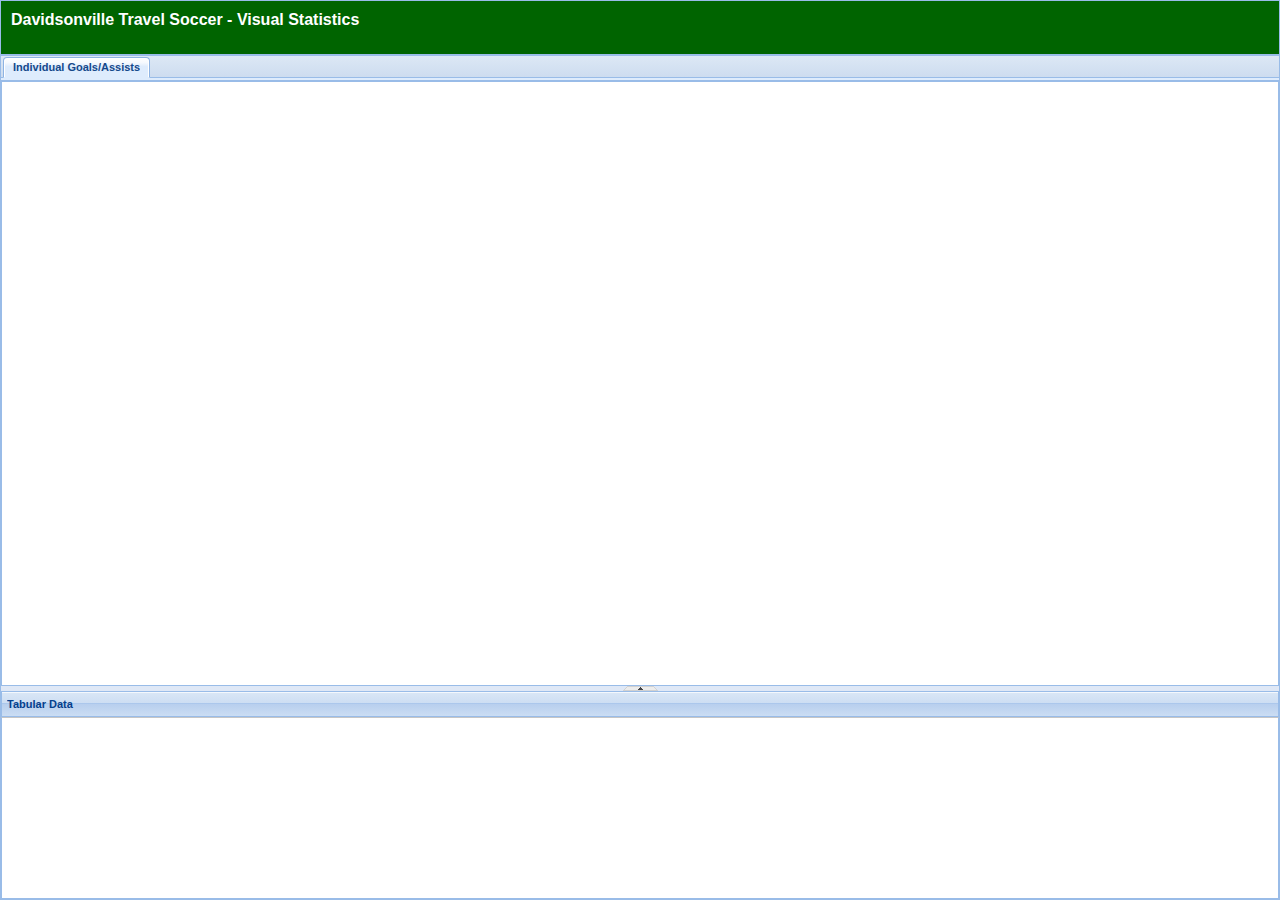
==== daa.html @ 698310ad "Begin DAA stuff..." ====
<html>
<head>
    <title>Davidsonville Travel Soccer - Visual Statistics</title>

    <link rel="stylesheet" type="text/css" href="app/resources/ext-4.0.7/resources/css/ext-all.css" />
    <link rel="stylesheet" type="text/css" href="app/resources/css/nav.css" />
    <link rel="stylesheet" type="text/css" href="app/resources/css/main.css" />
    
    <!-- <script src="http://localhost/api/ext-4.0.7-gpl/ext-debug.js"></script> -->
    <script src="app/resources/ext-4.0.7/ext-all.js"></script>
    <!-- <script src="app/resources/ext-4.0.7/ext-all-debug.js"></script> -->
    
    <script src="appDaa.js"></script>
    
    <script src="app/resources/js/d3.v3.min.js" charset="utf-8"></script>
    <!-- <script src="http://d3js.org/d3.v3.js" charset="utf-8"></script> -->
    
    <script src="app/resources/js/Chart.min.js"></script>
    <script src="app/resources/js/fabric.min.js"></script>
    <script src="app/resources/js/tooltip.js"></script>
    <script src="app/resources/js/colorbrewer.js"></script>
    
    <!-- hard styles for contentEl -->
	<style type="text/css">
		#header: {
			height: 50px;
			background-image: url('../img/nav/header_bg.png') no-repeat scroll7 left top transparent;
		}
	</style>
</head>
<body>
	<div id="page-loader">
		<img style="position:absolute; width:32px; height:32px; left:50%; top:50%;" src="app/resources/img/nav/ajax-loader.gif" />
	</div>
</body>
</html>
---- app/resources/ext-4.0.7/resources/css/ext-all.css ----
html,body,div,dl,dt,dd,ul,ol,li,h1,h2,h3,h4,h5,h6,pre,code,form,fieldset,legend,input,textarea,p,blockquote,th,td{margin:0;padding:0}table{border-collapse:collapse;border-spacing:0}fieldset,img{border:0}address,caption,cite,code,dfn,em,strong,th,var{font-style:normal;font-weight:normal}li{list-style:none}caption,th{text-align:left}h1,h2,h3,h4,h5,h6{font-size:100%}q:before,q:after{content:""}abbr,acronym{border:0;font-variant:normal}sup{vertical-align:text-top}sub{vertical-align:text-bottom}input,textarea,select{font-family:inherit;font-size:inherit;font-weight:inherit}*:focus{outline:none}.x-border-box,.x-border-box *{box-sizing:border-box;-moz-box-sizing:border-box;-ms-box-sizing:border-box;-webkit-box-sizing:border-box}.x-body{color:black;font-size:12px;font-family:tahoma, arial, verdana, sans-serif}.x-clear{overflow:hidden;clear:both;height:0;width:0;font-size:0;line-height:0}.x-layer{position:absolute;overflow:hidden;zoom:1}.x-shim{position:absolute;left:0;top:0;overflow:hidden;filter:progid:DXImageTransform.Microsoft.Alpha(Opacity=0);opacity:0}.x-hide-display{display:none !important}.x-hide-visibility{visibility:hidden !important}.x-item-disabled{filter:progid:DXImageTransform.Microsoft.Alpha(Opacity=30);opacity:0.3}.x-ie6 .x-item-disabled{filter:none}.x-hidden,.x-hide-offsets{display:block !important;position:absolute!important;left:-10000px !important;top:-10000px !important}.x-hide-nosize{height:0!important;width:0!important}.x-masked-relative{position:relative}.x-ie6 .x-masked select,.x-ie6.x-body-masked select{visibility:hidden !important}.x-css-shadow{position:absolute;-moz-border-radius:5px 5px;-webkit-border-radius:5px 5px;-o-border-radius:5px 5px;-ms-border-radius:5px 5px;-khtml-border-radius:5px 5px;border-radius:5px 5px}.x-ie-shadow{background-color:#777;display:none;position:absolute;overflow:hidden;zoom:1}.x-frame-shadow{display:none;position:absolute;overflow:hidden}.x-frame-shadow *{overflow:hidden}.x-frame-shadow *{padding:0;border:0;margin:0;clear:none;zoom:1}.x-frame-shadow .xstc,.x-frame-shadow .xsbc{height:6px;float:left}.x-frame-shadow .xsc{width:100%}.x-frame-shadow .xsml{background:transparent repeat-y 0 0}.x-frame-shadow .xsmr{background:transparent repeat-y -6px 0}.x-frame-shadow .xstl{background:transparent no-repeat 0 0}.x-frame-shadow .xstc{background:transparent repeat-x 0 -30px}.x-frame-shadow .xstr{background:transparent repeat-x 0 -18px}.x-frame-shadow .xsbl{background:transparent no-repeat 0 -12px}.x-frame-shadow .xsbc{background:transparent repeat-x 0 -36px}.x-frame-shadow .xsbr{background:transparent repeat-x 0 -6px}.x-frame-shadow .xstl,.x-frame-shadow .xstc,.x-frame-shadow .xstr,.x-frame-shadow .xsbl,.x-frame-shadow .xsbc,.x-frame-shadow .xsbr{width:6px;height:6px;float:left;background-image:url('../../resources/themes/images/default/shared/shadow.png')}.x-frame-shadow .xsml,.x-frame-shadow .xsmr{width:6px;float:left;height:100%;background-image:url('../../resources/themes/images/default/shared/shadow-lr.png')}.x-frame-shadow .xsmc{float:left;height:100%;background-image:url('../../resources/themes/images/default/shared/shadow-c.png')}.x-frame-shadow .xst,.x-frame-shadow .xsb{height:6px;overflow:hidden;width:100%}.x-box-tl{background:transparent no-repeat 0 0;zoom:1}.x-box-tc{height:8px;background:transparent repeat-x 0 0;overflow:hidden}.x-box-tr{background:transparent no-repeat right -8px}.x-box-ml{background:transparent repeat-y 0;padding-left:4px;overflow:hidden;zoom:1}.x-box-mc{background:repeat-x 0 -16px;padding:4px 10px}.x-box-mc h3{margin:0 0 4px 0;zoom:1}.x-box-mr{background:transparent repeat-y right;padding-right:4px;overflow:hidden}.x-box-bl{background:transparent no-repeat 0 -16px;zoom:1}.x-box-bc{background:transparent repeat-x 0 -8px;height:8px;overflow:hidden}.x-box-br{background:transparent no-repeat right -24px}.x-box-tl,.x-box-bl{padding-left:8px;overflow:hidden}.x-box-tr,.x-box-br{padding-right:8px;overflow:hidden}.x-box-tl{background-image:url('../../resources/themes/images/default/box/corners.gif')}.x-box-tc{background-image:url('../../resources/themes/images/default/box/tb.gif')}.x-box-tr{background-image:url('../../resources/themes/images/default/box/corners.gif')}.x-box-ml{background-image:url('../../resources/themes/images/default/box/l.gif')}.x-box-mc{background-color:#eee;background-image:url('../../resources/themes/images/default/box/tb.gif');font-family:"Myriad Pro","Myriad Web","Tahoma","Helvetica","Arial",sans-serif;color:#393939;font-size:15px}.x-box-mc h3{font-size:18px;font-weight:bold}.x-box-mr{background-image:url('../../resources/themes/images/default/box/r.gif')}.x-box-bl{background-image:url('../../resources/themes/images/default/box/corners.gif')}.x-box-bc{background-image:url('../../resources/themes/images/default/box/tb.gif')}.x-box-br{background-image:url('../../resources/themes/images/default/box/corners.gif')}.x-box-blue .x-box-bl,.x-box-blue .x-box-br,.x-box-blue .x-box-tl,.x-box-blue .x-box-tr{background-image:url('../../resources/themes/images/default/box/corners-blue.gif')}.x-box-blue .x-box-bc,.x-box-blue .x-box-mc,.x-box-blue .x-box-tc{background-image:url('../../resources/themes/images/default/box/tb-blue.gif')}.x-box-blue .x-box-mc{background-color:#c3daf9}.x-box-blue .x-box-mc h3{color:#17385b}.x-box-blue .x-box-ml{background-image:url('../../resources/themes/images/default/box/l-blue.gif')}.x-box-blue .x-box-mr{background-image:url('../../resources/themes/images/default/box/r-blue.gif')}.x-focus-element{position:absolute;top:-10px;left:-10px;width:0px;height:0px}.x-focus-frame{position:absolute;left:0px;top:0px;z-index:100000000;width:0px;height:0px}.x-focus-frame-top,.x-focus-frame-bottom,.x-focus-frame-left,.x-focus-frame-right{position:absolute;top:0px;left:0px}.x-focus-frame-top,.x-focus-frame-bottom{border-top:solid 2px #15428b;height:2px}.x-focus-frame-left,.x-focus-frame-right{border-left:solid 2px #15428b;width:2px}.x-mask{z-index:100;position:absolute;top:0;left:0;filter:progid:DXImageTransform.Microsoft.Alpha(Opacity=50);opacity:0.5;width:100%;height:100%;zoom:1;background:#cccccc}.x-mask-msg{z-index:20001;position:absolute;top:0;left:0;padding:2px;border:1px solid;border-color:#99bce8;background-image:none;background-color:#dfe9f6}.x-mask-msg div{padding:5px 10px 5px 25px;background-image:url('../../resources/themes/images/default/grid/loading.gif');background-repeat:no-repeat;background-position:5px center;cursor:wait;border:1px solid #a3bad9;background-color:#eeeeee;color:#222222;font:normal 11px tahoma, arial, verdana, sans-serif}.x-boundlist{border-width:1px;border-style:solid;border-color:#98c0f4;background:white}.x-boundlist .x-toolbar{border-width:1px 0 0 0}.x-boundlist-item{padding:2px;user-select:none;-o-user-select:none;-ms-user-select:none;-moz-user-select:-moz-none;-webkit-user-select:none;cursor:default;cursor:pointer;cursor:hand;position:relative;border-width:1px;border-style:dotted;border-color:white}.x-boundlist-selected{background:#cbdaf0;border-color:#8eabe4}.x-boundlist-item-over{background:#dfe8f6;border-color:#a3bae9}.x-boundlist-floating{border-top-width:0}.x-boundlist-above{border-top-width:1px;border-bottom-width:1px}.x-btn{display:inline-block;zoom:1;*display:inline;position:relative;cursor:pointer;cursor:hand;white-space:nowrap;vertical-align:middle;background-repeat:no-repeat}.x-btn *{cursor:pointer;cursor:hand}.x-btn em{background-repeat:no-repeat}.x-btn em a{text-decoration:none;display:inline-block;color:inherit}.x-btn button{margin:0;padding:0;border:0;width:auto;background:none;outline:0 none;overflow:hidden;vertical-align:bottom;-webkit-appearance:none}.x-btn button::-moz-focus-inner{border:0;padding:0}.x-btn .x-btn-inner{display:block;white-space:nowrap;background-color:transparent;background-repeat:no-repeat;background-position:left center}.x-btn .x-btn-left .x-btn-inner{text-align:left}.x-btn .x-btn-center .x-btn-inner{text-align:center}.x-btn .x-btn-right .x-btn-inner{text-align:right}.x-btn-disabled{filter:progid:DXImageTransform.Microsoft.Alpha(Opacity=100);opacity:1}.x-btn-disabled span{filter:progid:DXImageTransform.Microsoft.Alpha(Opacity=50);opacity:0.5}.x-ie6 .x-btn-disabled span,.x-ie7 .x-btn-disabled span{filter:none}.x-ie7 .x-btn-disabled,.x-ie8 .x-btn-disabled{filter:none}.x-ie6 .x-btn-disabled .x-btn-icon,.x-ie7 .x-btn-disabled .x-btn-icon,.x-ie8 .x-btn-disabled .x-btn-icon{filter:progid:DXImageTransform.Microsoft.Alpha(Opacity=60);opacity:0.6}* html .x-ie .x-btn button{width:1px}.x-ie .x-btn button{overflow-x:visible;vertical-align:baseline}.x-strict .x-ie6 .x-btn .x-frame-mc,.x-strict .x-ie7 .x-btn .x-frame-mc{height:100%}.x-nbr .x-btn .x-frame-mc{vertical-align:middle;white-space:nowrap;text-align:center;cursor:pointer}.x-btn-icon-text-left .x-btn-icon{background-position:left center}.x-btn-icon-text-right .x-btn-icon{background-position:right center}.x-btn-icon-text-top .x-btn-icon{background-position:center top}.x-btn-icon-text-bottom .x-btn-icon{background-position:center bottom}.x-btn button,.x-btn a{position:relative}.x-btn button .x-btn-icon,.x-btn a .x-btn-icon{position:absolute;background-repeat:no-repeat}.x-btn-arrow-right{background:transparent no-repeat right center;padding-right:12px}.x-btn-arrow-right .x-btn-inner{padding-right:0 !important}.x-toolbar .x-btn-arrow-right{padding-right:12px}.x-btn-arrow-bottom{background:transparent no-repeat center bottom;padding-bottom:12px}.x-btn-arrow{background-image:url('../../resources/themes/images/default/button/arrow.gif');display:block}.x-btn-split-right,.x-btn-over .x-btn-split-right{background:transparent no-repeat right center;background-image:url('../../resources/themes/images/default/button/s-arrow.gif');padding-right:14px !important}.x-btn-split-bottom,.x-btn-over .x-btn-split-bottom{background:transparent no-repeat center bottom;background-image:url('../../resources/themes/images/default/button/s-arrow-b.gif');padding-bottom:14px}.x-toolbar .x-btn-split-right{background-image:url('../../resources/themes/images/default/button/s-arrow-noline.gif');padding-right:12px !important}.x-toolbar .x-btn-split-bottom{background-image:url('../../resources/themes/images/default/button/s-arrow-b-noline.gif')}.x-btn-split{display:block}.x-item-disabled,.x-item-disabled *{cursor:default}.x-cycle-fixed-width .x-btn-inner{text-align:inherit}.x-btn-over .x-btn-split-right{background-image:url('../../resources/themes/images/default/button/s-arrow-o.gif')}.x-btn-over .x-btn-split-bottom{background-image:url('../../resources/themes/images/default/button/s-arrow-bo.gif')}.x-btn-default-small{border-color:#d1d1d1}.x-btn-default-small{-moz-border-radius:3px;-webkit-border-radius:3px;-o-border-radius:3px;-ms-border-radius:3px;-khtml-border-radius:3px;border-radius:3px;padding:2px 2px 2px 2px;border-width:1px;border-style:solid;background-image:none;background-color:white;background-image:-webkit-gradient(linear, 50% 0%, 50% 100%, color-stop(0%, #ffffff), color-stop(48%, #f9f9f9), color-stop(52%, #e2e2e2), color-stop(100%, #e7e7e7));background-image:-webkit-linear-gradient(top, #ffffff,#f9f9f9 48%,#e2e2e2 52%,#e7e7e7);background-image:-moz-linear-gradient(top, #ffffff,#f9f9f9 48%,#e2e2e2 52%,#e7e7e7);background-image:-o-linear-gradient(top, #ffffff,#f9f9f9 48%,#e2e2e2 52%,#e7e7e7);background-image:-ms-linear-gradient(top, #ffffff,#f9f9f9 48%,#e2e2e2 52%,#e7e7e7);background-image:linear-gradient(top, #ffffff,#f9f9f9 48%,#e2e2e2 52%,#e7e7e7)}.x-nlg .x-btn-default-small-mc{background-image:url('../../resources/themes/images/default/btn/btn-default-small-bg.gif');background-color:#fff}.x-nbr .x-btn-default-small{padding:0 !important;border-width:0 !important;-moz-border-radius:0px;-webkit-border-radius:0px;-o-border-radius:0px;-ms-border-radius:0px;-khtml-border-radius:0px;border-radius:0px;background-color:transparent;background-position:1100303px 1000303px}.x-nbr .x-btn-default-small-tl,.x-nbr .x-btn-default-small-bl,.x-nbr .x-btn-default-small-tr,.x-nbr .x-btn-default-small-br,.x-nbr .x-btn-default-small-tc,.x-nbr .x-btn-default-small-bc,.x-nbr .x-btn-default-small-ml,.x-nbr .x-btn-default-small-mr{zoom:1;background-image:url('../../resources/themes/images/default/btn/btn-default-small-corners.gif')}.x-nbr .x-btn-default-small-ml,.x-nbr .x-btn-default-small-mr{zoom:1;background-image:url('../../resources/themes/images/default/btn/btn-default-small-sides.gif');background-position:0 0}.x-nbr .x-btn-default-small-mc{padding:0 0 0 0}.x-btn-default-small .x-btn-inner{font-size:11px;font-weight:normal;font-family:tahoma, arial, verdana, sans-serif;color:#333333;background-repeat:no-repeat;padding:0 4px}.x-btn-default-small-icon button,.x-btn-default-small-icon .x-btn-inner,.x-btn-default-small-noicon button,.x-btn-default-small-noicon .x-btn-inner{height:16px;line-height:16px}.x-btn-default-small-icon button{padding:0;width:16px !important;height:16px}.x-btn-default-small-icon .x-btn-icon{width:16px;height:16px;top:0;left:0;bottom:0;right:0}.x-btn-default-small-icon-text-left button{height:16px}.x-btn-default-small-icon-text-left .x-btn-inner{height:16px;line-height:16px;padding-left:20px}.x-btn-default-small-icon-text-left .x-btn-icon{width:16px;height:auto;top:0;left:0;bottom:0;right:auto}.x-ie6 .x-btn-default-small-icon-text-left .x-btn-icon,.x-quirks .x-btn-default-small-icon-text-left .x-btn-icon{height:16px}.x-btn-default-small-icon-text-right button{height:16px}.x-btn-default-small-icon-text-right .x-btn-inner{height:16px;line-height:16px;padding-right:20px !important}.x-btn-default-small-icon-text-right .x-btn-icon{width:16px;height:auto;top:0;left:auto;bottom:0;right:0}.x-ie6 .x-btn-default-small-icon-text-right .x-btn-icon,.x-quirks .x-btn-default-small-icon-text-right .x-btn-icon{height:16px}.x-btn-default-small-icon-text-top .x-btn-inner{padding-top:20px}.x-btn-default-small-icon-text-top .x-btn-icon{width:auto;height:16px;top:0;left:0;bottom:auto;right:0}.x-ie6 .x-btn-default-small-icon-text-top .x-btn-icon,.x-quirks .x-ie .x-btn-default-small-icon-text-top .x-btn-icon{width:16px}.x-btn-default-small-icon-text-bottom .x-btn-inner{padding-bottom:20px}.x-btn-default-small-icon-text-bottom .x-btn-icon{width:auto;height:16px;top:auto;left:0;bottom:0;right:0}.x-ie6 .x-btn-default-small-icon-text-bottom .x-btn-icon,.x-quirks .x-ie .x-btn-default-small-icon-text-bottom .x-btn-icon{width:16px}.x-btn-default-small-over{border-color:#b0ccf2;background-image:none;background-color:#e4f3ff;background-image:-webkit-gradient(linear, 50% 0%, 50% 100%, color-stop(0%, #e4f3ff), color-stop(48%, #d9edff), color-stop(52%, #c2d8f2), color-stop(100%, #c6dcf6));background-image:-webkit-linear-gradient(top, #e4f3ff,#d9edff 48%,#c2d8f2 52%,#c6dcf6);background-image:-moz-linear-gradient(top, #e4f3ff,#d9edff 48%,#c2d8f2 52%,#c6dcf6);background-image:-o-linear-gradient(top, #e4f3ff,#d9edff 48%,#c2d8f2 52%,#c6dcf6);background-image:-ms-linear-gradient(top, #e4f3ff,#d9edff 48%,#c2d8f2 52%,#c6dcf6);background-image:linear-gradient(top, #e4f3ff,#d9edff 48%,#c2d8f2 52%,#c6dcf6)}.x-btn-default-small-focus{border-color:#b0ccf2;background-image:none;background-color:#e4f3ff;background-image:-webkit-gradient(linear, 50% 0%, 50% 100%, color-stop(0%, #e4f3ff), color-stop(48%, #d9edff), color-stop(52%, #c2d8f2), color-stop(100%, #c6dcf6));background-image:-webkit-linear-gradient(top, #e4f3ff,#d9edff 48%,#c2d8f2 52%,#c6dcf6);background-image:-moz-linear-gradient(top, #e4f3ff,#d9edff 48%,#c2d8f2 52%,#c6dcf6);background-image:-o-linear-gradient(top, #e4f3ff,#d9edff 48%,#c2d8f2 52%,#c6dcf6);background-image:-ms-linear-gradient(top, #e4f3ff,#d9edff 48%,#c2d8f2 52%,#c6dcf6);background-image:linear-gradient(top, #e4f3ff,#d9edff 48%,#c2d8f2 52%,#c6dcf6)}.x-btn-default-small-menu-active,.x-btn-default-small-pressed{border-color:#9ebae1;background-image:none;background-color:#b6cbe4;background-image:-webkit-gradient(linear, 50% 0%, 50% 100%, color-stop(0%, #b6cbe4), color-stop(48%, #bfd2e6), color-stop(52%, #8dc0f5), color-stop(100%, #98c5f5));background-image:-webkit-linear-gradient(top, #b6cbe4,#bfd2e6 48%,#8dc0f5 52%,#98c5f5);background-image:-moz-linear-gradient(top, #b6cbe4,#bfd2e6 48%,#8dc0f5 52%,#98c5f5);background-image:-o-linear-gradient(top, #b6cbe4,#bfd2e6 48%,#8dc0f5 52%,#98c5f5);background-image:-ms-linear-gradient(top, #b6cbe4,#bfd2e6 48%,#8dc0f5 52%,#98c5f5);background-image:linear-gradient(top, #b6cbe4,#bfd2e6 48%,#8dc0f5 52%,#98c5f5)}.x-btn-default-small-disabled{border-color:#e1e1e1;background-image:none;background-color:#f7f7f7;background-image:-webkit-gradient(linear, 50% 0%, 50% 100%, color-stop(0%, #f7f7f7), color-stop(48%, #f1f1f1), color-stop(52%, #dadada), color-stop(100%, #dfdfdf));background-image:-webkit-linear-gradient(top, #f7f7f7,#f1f1f1 48%,#dadada 52%,#dfdfdf);background-image:-moz-linear-gradient(top, #f7f7f7,#f1f1f1 48%,#dadada 52%,#dfdfdf);background-image:-o-linear-gradient(top, #f7f7f7,#f1f1f1 48%,#dadada 52%,#dfdfdf);background-image:-ms-linear-gradient(top, #f7f7f7,#f1f1f1 48%,#dadada 52%,#dfdfdf);background-image:linear-gradient(top, #f7f7f7,#f1f1f1 48%,#dadada 52%,#dfdfdf)}.x-btn-default-small-disabled .x-btn-inner{color:#333333 !important}.x-ie .x-btn-default-small-disabled .x-btn-inner{color:#595959 !important}.x-ie6 .x-btn-default-small-disabled .x-btn-inner{color:#8c8c8c !important}.x-nbr .x-btn-default-small-over .x-frame-tl,.x-nbr .x-btn-default-small-over .x-frame-bl,.x-nbr .x-btn-default-small-over .x-frame-tr,.x-nbr .x-btn-default-small-over .x-frame-br,.x-nbr .x-btn-default-small-over .x-frame-tc,.x-nbr .x-btn-default-small-over .x-frame-bc{background-image:url('../../resources/themes/images/default/btn/btn-default-small-over-corners.gif')}.x-nbr .x-btn-default-small-over .x-frame-ml,.x-nbr .x-btn-default-small-over .x-frame-mr{background-image:url('../../resources/themes/images/default/btn/btn-default-small-over-sides.gif')}.x-nbr .x-btn-default-small-over .x-frame-mc{background-color:#e4f3ff;background-image:url('../../resources/themes/images/default/btn/btn-default-small-over-bg.gif')}.x-nbr .x-btn-default-small-focus .x-frame-tl,.x-nbr .x-btn-default-small-focus .x-frame-bl,.x-nbr .x-btn-default-small-focus .x-frame-tr,.x-nbr .x-btn-default-small-focus .x-frame-br,.x-nbr .x-btn-default-small-focus .x-frame-tc,.x-nbr .x-btn-default-small-focus .x-frame-bc{background-image:url('../../resources/themes/images/default/btn/btn-default-small-focus-corners.gif')}.x-nbr .x-btn-default-small-focus .x-frame-ml,.x-nbr .x-btn-default-small-focus .x-frame-mr{background-image:url('../../resources/themes/images/default/btn/btn-default-small-focus-sides.gif')}.x-nbr .x-btn-default-small-focus .x-frame-mc{background-color:#e4f3ff;background-image:url('../../resources/themes/images/default/btn/btn-default-small-focus-bg.gif')}.x-nbr .x-btn-default-small-menu-active .x-frame-tl,.x-nbr .x-btn-default-small-menu-active .x-frame-bl,.x-nbr .x-btn-default-small-menu-active .x-frame-tr,.x-nbr .x-btn-default-small-menu-active .x-frame-br,.x-nbr .x-btn-default-small-menu-active .x-frame-tc,.x-nbr .x-btn-default-small-menu-active .x-frame-bc,.x-nbr .x-btn-default-small-pressed .x-frame-tl,.x-nbr .x-btn-default-small-pressed .x-frame-bl,.x-nbr .x-btn-default-small-pressed .x-frame-tr,.x-nbr .x-btn-default-small-pressed .x-frame-br,.x-nbr .x-btn-default-small-pressed .x-frame-tc,.x-nbr .x-btn-default-small-pressed .x-frame-bc{background-image:url('../../resources/themes/images/default/btn/btn-default-small-pressed-corners.gif')}.x-nbr .x-btn-default-small-menu-active .x-frame-ml,.x-nbr .x-btn-default-small-menu-active .x-frame-mr,.x-nbr .x-btn-default-small-pressed .x-frame-ml,.x-nbr .x-btn-default-small-pressed .x-frame-mr{background-image:url('../../resources/themes/images/default/btn/btn-default-small-pressed-sides.gif')}.x-nbr .x-btn-default-small-menu-active .x-frame-mc,.x-nbr .x-btn-default-small-pressed .x-frame-mc{background-color:#b6cbe4;background-image:url('../../resources/themes/images/default/btn/btn-default-small-pressed-bg.gif')}.x-nbr .x-btn-default-small-disabled .x-frame-tl,.x-nbr .x-btn-default-small-disabled .x-frame-bl,.x-nbr .x-btn-default-small-disabled .x-frame-tr,.x-nbr .x-btn-default-small-disabled .x-frame-br,.x-nbr .x-btn-default-small-disabled .x-frame-tc,.x-nbr .x-btn-default-small-disabled .x-frame-bc{background-image:url('../../resources/themes/images/default/btn/btn-default-small-disabled-corners.gif')}.x-nbr .x-btn-default-small-disabled .x-frame-ml,.x-nbr .x-btn-default-small-disabled .x-frame-mr{background-image:url('../../resources/themes/images/default/btn/btn-default-small-disabled-sides.gif')}.x-nbr .x-btn-default-small-disabled .x-frame-mc{background-color:#f7f7f7;background-image:url('../../resources/themes/images/default/btn/btn-default-small-disabled-bg.gif')}.x-nlg .x-btn-default-small{background-repeat:repeat-x;background-image:url('../../resources/themes/images/default/btn/btn-default-small-bg.gif')}.x-nlg .x-btn-default-small-over{background-repeat:repeat-x;background-image:url('../../resources/themes/images/default/btn/btn-default-small-over-bg.gif')}.x-nlg .x-btn-default-small-focus{background-repeat:repeat-x;background-image:url('../../resources/themes/images/default/btn/btn-default-small-focus-bg.gif')}.x-nlg .x-btn-default-small-menu-active,.x-nlg .x-btn-default-small-pressed{background-repeat:repeat-x;background-image:url('../../resources/themes/images/default/btn/btn-default-small-pressed-bg.gif')}.x-nlg .x-btn-default-small-disabled{background-repeat:repeat-x;background-image:url('../../resources/themes/images/default/btn/btn-default-small-disabled-bg.gif')}.x-btn-default-medium{border-color:#d1d1d1}.x-btn-default-medium{-moz-border-radius:3px;-webkit-border-radius:3px;-o-border-radius:3px;-ms-border-radius:3px;-khtml-border-radius:3px;border-radius:3px;padding:3px 3px 3px 3px;border-width:1px;border-style:solid;background-image:none;background-color:#fff;background-image:-webkit-gradient(linear, 50% 0%, 50% 100%, color-stop(0%, #ffffff), color-stop(48%, #f9f9f9), color-stop(52%, #e2e2e2), color-stop(100%, #e7e7e7));background-image:-webkit-linear-gradient(top, #ffffff,#f9f9f9 48%,#e2e2e2 52%,#e7e7e7);background-image:-moz-linear-gradient(top, #ffffff,#f9f9f9 48%,#e2e2e2 52%,#e7e7e7);background-image:-o-linear-gradient(top, #ffffff,#f9f9f9 48%,#e2e2e2 52%,#e7e7e7);background-image:-ms-linear-gradient(top, #ffffff,#f9f9f9 48%,#e2e2e2 52%,#e7e7e7);background-image:linear-gradient(top, #ffffff,#f9f9f9 48%,#e2e2e2 52%,#e7e7e7)}.x-nlg .x-btn-default-medium-mc{background-image:url('../../resources/themes/images/default/btn/btn-default-medium-bg.gif');background-color:#fff}.x-nbr .x-btn-default-medium{padding:0 !important;border-width:0 !important;-moz-border-radius:0px;-webkit-border-radius:0px;-o-border-radius:0px;-ms-border-radius:0px;-khtml-border-radius:0px;border-radius:0px;background-color:transparent;background-position:1100303px 1000303px}.x-nbr .x-btn-default-medium-tl,.x-nbr .x-btn-default-medium-bl,.x-nbr .x-btn-default-medium-tr,.x-nbr .x-btn-default-medium-br,.x-nbr .x-btn-default-medium-tc,.x-nbr .x-btn-default-medium-bc,.x-nbr .x-btn-default-medium-ml,.x-nbr .x-btn-default-medium-mr{zoom:1;background-image:url('../../resources/themes/images/default/btn/btn-default-medium-corners.gif')}.x-nbr .x-btn-default-medium-ml,.x-nbr .x-btn-default-medium-mr{zoom:1;background-image:url('../../resources/themes/images/default/btn/btn-default-medium-sides.gif');background-position:0 0}.x-nbr .x-btn-default-medium-mc{padding:0px 0px 0px 0px}.x-btn-default-medium .x-btn-inner{font-size:11px;font-weight:normal;font-family:tahoma, arial, verdana, sans-serif;color:#333333;background-repeat:no-repeat;padding:0 3px}.x-btn-default-medium-icon button,.x-btn-default-medium-icon .x-btn-inner,.x-btn-default-medium-noicon button,.x-btn-default-medium-noicon .x-btn-inner{height:24px;line-height:24px}.x-btn-default-medium-icon button{padding:0;width:24px !important;height:24px}.x-btn-default-medium-icon .x-btn-icon{width:24px;height:24px;top:0;left:0;bottom:0;right:0}.x-btn-default-medium-icon-text-left button{height:24px}.x-btn-default-medium-icon-text-left .x-btn-inner{height:24px;line-height:24px;padding-left:28px}.x-btn-default-medium-icon-text-left .x-btn-icon{width:24px;height:auto;top:0;left:0;bottom:0;right:auto}.x-ie6 .x-btn-default-medium-icon-text-left .x-btn-icon,.x-quirks .x-btn-default-medium-icon-text-left .x-btn-icon{height:24px}.x-btn-default-medium-icon-text-right button{height:24px}.x-btn-default-medium-icon-text-right .x-btn-inner{height:24px;line-height:24px;padding-right:28px !important}.x-btn-default-medium-icon-text-right .x-btn-icon{width:24px;height:auto;top:0;left:auto;bottom:0;right:0}.x-ie6 .x-btn-default-medium-icon-text-right .x-btn-icon,.x-quirks .x-btn-default-medium-icon-text-right .x-btn-icon{height:24px}.x-btn-default-medium-icon-text-top .x-btn-inner{padding-top:28px}.x-btn-default-medium-icon-text-top .x-btn-icon{width:auto;height:24px;top:0;left:0;bottom:auto;right:0}.x-ie6 .x-btn-default-medium-icon-text-top .x-btn-icon,.x-quirks .x-ie .x-btn-default-medium-icon-text-top .x-btn-icon{width:24px}.x-btn-default-medium-icon-text-bottom .x-btn-inner{padding-bottom:28px}.x-btn-default-medium-icon-text-bottom .x-btn-icon{width:auto;height:24px;top:auto;left:0;bottom:0;right:0}.x-ie6 .x-btn-default-medium-icon-text-bottom .x-btn-icon,.x-quirks .x-ie .x-btn-default-medium-icon-text-bottom .x-btn-icon{width:24px}.x-btn-default-medium-over{border-color:#b0ccf2;background-image:none;background-color:#e4f3ff;background-image:-webkit-gradient(linear, 50% 0%, 50% 100%, color-stop(0%, #e4f3ff), color-stop(48%, #d9edff), color-stop(52%, #c2d8f2), color-stop(100%, #c6dcf6));background-image:-webkit-linear-gradient(top, #e4f3ff,#d9edff 48%,#c2d8f2 52%,#c6dcf6);background-image:-moz-linear-gradient(top, #e4f3ff,#d9edff 48%,#c2d8f2 52%,#c6dcf6);background-image:-o-linear-gradient(top, #e4f3ff,#d9edff 48%,#c2d8f2 52%,#c6dcf6);background-image:-ms-linear-gradient(top, #e4f3ff,#d9edff 48%,#c2d8f2 52%,#c6dcf6);background-image:linear-gradient(top, #e4f3ff,#d9edff 48%,#c2d8f2 52%,#c6dcf6)}.x-btn-default-medium-focus{border-color:#b0ccf2;background-image:none;background-color:#e4f3ff;background-image:-webkit-gradient(linear, 50% 0%, 50% 100%, color-stop(0%, #e4f3ff), color-stop(48%, #d9edff), color-stop(52%, #c2d8f2), color-stop(100%, #c6dcf6));background-image:-webkit-linear-gradient(top, #e4f3ff,#d9edff 48%,#c2d8f2 52%,#c6dcf6);background-image:-moz-linear-gradient(top, #e4f3ff,#d9edff 48%,#c2d8f2 52%,#c6dcf6);background-image:-o-linear-gradient(top, #e4f3ff,#d9edff 48%,#c2d8f2 52%,#c6dcf6);background-image:-ms-linear-gradient(top, #e4f3ff,#d9edff 48%,#c2d8f2 52%,#c6dcf6);background-image:linear-gradient(top, #e4f3ff,#d9edff 48%,#c2d8f2 52%,#c6dcf6)}.x-btn-default-medium-menu-active,.x-btn-default-medium-pressed{border-color:#9ebae1;background-image:none;background-color:#b6cbe4;background-image:-webkit-gradient(linear, 50% 0%, 50% 100%, color-stop(0%, #b6cbe4), color-stop(48%, #bfd2e6), color-stop(52%, #8dc0f5), color-stop(100%, #98c5f5));background-image:-webkit-linear-gradient(top, #b6cbe4,#bfd2e6 48%,#8dc0f5 52%,#98c5f5);background-image:-moz-linear-gradient(top, #b6cbe4,#bfd2e6 48%,#8dc0f5 52%,#98c5f5);background-image:-o-linear-gradient(top, #b6cbe4,#bfd2e6 48%,#8dc0f5 52%,#98c5f5);background-image:-ms-linear-gradient(top, #b6cbe4,#bfd2e6 48%,#8dc0f5 52%,#98c5f5);background-image:linear-gradient(top, #b6cbe4,#bfd2e6 48%,#8dc0f5 52%,#98c5f5)}.x-btn-default-medium-disabled{border-color:#e1e1e1;background-image:none;background-color:#f7f7f7;background-image:-webkit-gradient(linear, 50% 0%, 50% 100%, color-stop(0%, #f7f7f7), color-stop(48%, #f1f1f1), color-stop(52%, #dadada), color-stop(100%, #dfdfdf));background-image:-webkit-linear-gradient(top, #f7f7f7,#f1f1f1 48%,#dadada 52%,#dfdfdf);background-image:-moz-linear-gradient(top, #f7f7f7,#f1f1f1 48%,#dadada 52%,#dfdfdf);background-image:-o-linear-gradient(top, #f7f7f7,#f1f1f1 48%,#dadada 52%,#dfdfdf);background-image:-ms-linear-gradient(top, #f7f7f7,#f1f1f1 48%,#dadada 52%,#dfdfdf);background-image:linear-gradient(top, #f7f7f7,#f1f1f1 48%,#dadada 52%,#dfdfdf)}.x-btn-default-medium-disabled .x-btn-inner{color:#333333 !important}.x-ie .x-btn-default-medium-disabled .x-btn-inner{color:#595959 !important}.x-ie6 .x-btn-default-medium-disabled .x-btn-inner{color:#8c8c8c !important}.x-nbr .x-btn-default-medium-over .x-frame-tl,.x-nbr .x-btn-default-medium-over .x-frame-bl,.x-nbr .x-btn-default-medium-over .x-frame-tr,.x-nbr .x-btn-default-medium-over .x-frame-br,.x-nbr .x-btn-default-medium-over .x-frame-tc,.x-nbr .x-btn-default-medium-over .x-frame-bc{background-image:url('../../resources/themes/images/default/btn/btn-default-medium-over-corners.gif')}.x-nbr .x-btn-default-medium-over .x-frame-ml,.x-nbr .x-btn-default-medium-over .x-frame-mr{background-image:url('../../resources/themes/images/default/btn/btn-default-medium-over-sides.gif')}.x-nbr .x-btn-default-medium-over .x-frame-mc{background-color:#e4f3ff;background-image:url('../../resources/themes/images/default/btn/btn-default-medium-over-bg.gif')}.x-nbr .x-btn-default-medium-focus .x-frame-tl,.x-nbr .x-btn-default-medium-focus .x-frame-bl,.x-nbr .x-btn-default-medium-focus .x-frame-tr,.x-nbr .x-btn-default-medium-focus .x-frame-br,.x-nbr .x-btn-default-medium-focus .x-frame-tc,.x-nbr .x-btn-default-medium-focus .x-frame-bc{background-image:url('../../resources/themes/images/default/btn/btn-default-medium-focus-corners.gif')}.x-nbr .x-btn-default-medium-focus .x-frame-ml,.x-nbr .x-btn-default-medium-focus .x-frame-mr{background-image:url('../../resources/themes/images/default/btn/btn-default-medium-focus-sides.gif')}.x-nbr .x-btn-default-medium-focus .x-frame-mc{background-color:#e4f3ff;background-image:url('../../resources/themes/images/default/btn/btn-default-medium-focus-bg.gif')}.x-nbr .x-btn-default-medium-menu-active .x-frame-tl,.x-nbr .x-btn-default-medium-menu-active .x-frame-bl,.x-nbr .x-btn-default-medium-menu-active .x-frame-tr,.x-nbr .x-btn-default-medium-menu-active .x-frame-br,.x-nbr .x-btn-default-medium-menu-active .x-frame-tc,.x-nbr .x-btn-default-medium-menu-active .x-frame-bc,.x-nbr .x-btn-default-medium-pressed .x-frame-tl,.x-nbr .x-btn-default-medium-pressed .x-frame-bl,.x-nbr .x-btn-default-medium-pressed .x-frame-tr,.x-nbr .x-btn-default-medium-pressed .x-frame-br,.x-nbr .x-btn-default-medium-pressed .x-frame-tc,.x-nbr .x-btn-default-medium-pressed .x-frame-bc{background-image:url('../../resources/themes/images/default/btn/btn-default-medium-pressed-corners.gif')}.x-nbr .x-btn-default-medium-menu-active .x-frame-ml,.x-nbr .x-btn-default-medium-menu-active .x-frame-mr,.x-nbr .x-btn-default-medium-pressed .x-frame-ml,.x-nbr .x-btn-default-medium-pressed .x-frame-mr{background-image:url('../../resources/themes/images/default/btn/btn-default-medium-pressed-sides.gif')}.x-nbr .x-btn-default-medium-menu-active .x-frame-mc,.x-nbr .x-btn-default-medium-pressed .x-frame-mc{background-color:#b6cbe4;background-image:url('../../resources/themes/images/default/btn/btn-default-medium-pressed-bg.gif')}.x-nbr .x-btn-default-medium-disabled .x-frame-tl,.x-nbr .x-btn-default-medium-disabled .x-frame-bl,.x-nbr .x-btn-default-medium-disabled .x-frame-tr,.x-nbr .x-btn-default-medium-disabled .x-frame-br,.x-nbr .x-btn-default-medium-disabled .x-frame-tc,.x-nbr .x-btn-default-medium-disabled .x-frame-bc{background-image:url('../../resources/themes/images/default/btn/btn-default-medium-disabled-corners.gif')}.x-nbr .x-btn-default-medium-disabled .x-frame-ml,.x-nbr .x-btn-default-medium-disabled .x-frame-mr{background-image:url('../../resources/themes/images/default/btn/btn-default-medium-disabled-sides.gif')}.x-nbr .x-btn-default-medium-disabled .x-frame-mc{background-color:#f7f7f7;background-image:url('../../resources/themes/images/default/btn/btn-default-medium-disabled-bg.gif')}.x-nlg .x-btn-default-medium{background-repeat:repeat-x;background-image:url('../../resources/themes/images/default/btn/btn-default-medium-bg.gif')}.x-nlg .x-btn-default-medium-over{background-repeat:repeat-x;background-image:url('../../resources/themes/images/default/btn/btn-default-medium-over-bg.gif')}.x-nlg .x-btn-default-medium-focus{background-repeat:repeat-x;background-image:url('../../resources/themes/images/default/btn/btn-default-medium-focus-bg.gif')}.x-nlg .x-btn-default-medium-menu-active,.x-nlg .x-btn-default-medium-pressed{background-repeat:repeat-x;background-image:url('../../resources/themes/images/default/btn/btn-default-medium-pressed-bg.gif')}.x-nlg .x-btn-default-medium-disabled{background-repeat:repeat-x;background-image:url('../../resources/themes/images/default/btn/btn-default-medium-disabled-bg.gif')}.x-btn-default-large{border-color:#d1d1d1}.x-btn-default-large{-moz-border-radius:3px;-webkit-border-radius:3px;-o-border-radius:3px;-ms-border-radius:3px;-khtml-border-radius:3px;border-radius:3px;padding:3px 3px 3px 3px;border-width:1px;border-style:solid;background-image:none;background-color:#fff;background-image:-webkit-gradient(linear, 50% 0%, 50% 100%, color-stop(0%, #ffffff), color-stop(48%, #f9f9f9), color-stop(52%, #e2e2e2), color-stop(100%, #e7e7e7));background-image:-webkit-linear-gradient(top, #ffffff,#f9f9f9 48%,#e2e2e2 52%,#e7e7e7);background-image:-moz-linear-gradient(top, #ffffff,#f9f9f9 48%,#e2e2e2 52%,#e7e7e7);background-image:-o-linear-gradient(top, #ffffff,#f9f9f9 48%,#e2e2e2 52%,#e7e7e7);background-image:-ms-linear-gradient(top, #ffffff,#f9f9f9 48%,#e2e2e2 52%,#e7e7e7);background-image:linear-gradient(top, #ffffff,#f9f9f9 48%,#e2e2e2 52%,#e7e7e7)}.x-nlg .x-btn-default-large-mc{background-image:url('../../resources/themes/images/default/btn/btn-default-large-bg.gif');background-color:#fff}.x-nbr .x-btn-default-large{padding:0 !important;border-width:0 !important;-moz-border-radius:0px;-webkit-border-radius:0px;-o-border-radius:0px;-ms-border-radius:0px;-khtml-border-radius:0px;border-radius:0px;background-color:transparent;background-position:1100303px 1000303px}.x-nbr .x-btn-default-large-tl,.x-nbr .x-btn-default-large-bl,.x-nbr .x-btn-default-large-tr,.x-nbr .x-btn-default-large-br,.x-nbr .x-btn-default-large-tc,.x-nbr .x-btn-default-large-bc,.x-nbr .x-btn-default-large-ml,.x-nbr .x-btn-default-large-mr{zoom:1;background-image:url('../../resources/themes/images/default/btn/btn-default-large-corners.gif')}.x-nbr .x-btn-default-large-ml,.x-nbr .x-btn-default-large-mr{zoom:1;background-image:url('../../resources/themes/images/default/btn/btn-default-large-sides.gif');background-position:0 0}.x-nbr .x-btn-default-large-mc{padding:0px 0px 0px 0px}.x-btn-default-large .x-btn-inner{font-size:11px;font-weight:normal;font-family:tahoma, arial, verdana, sans-serif;color:#333333;background-repeat:no-repeat;padding:0 3px}.x-btn-default-large-icon button,.x-btn-default-large-icon .x-btn-inner,.x-btn-default-large-noicon button,.x-btn-default-large-noicon .x-btn-inner{height:32px;line-height:32px}.x-btn-default-large-icon button{padding:0;width:32px !important;height:32px}.x-btn-default-large-icon .x-btn-icon{width:32px;height:32px;top:0;left:0;bottom:0;right:0}.x-btn-default-large-icon-text-left button{height:32px}.x-btn-default-large-icon-text-left .x-btn-inner{height:32px;line-height:32px;padding-left:36px}.x-btn-default-large-icon-text-left .x-btn-icon{width:32px;height:auto;top:0;left:0;bottom:0;right:auto}.x-ie6 .x-btn-default-large-icon-text-left .x-btn-icon,.x-quirks .x-btn-default-large-icon-text-left .x-btn-icon{height:32px}.x-btn-default-large-icon-text-right button{height:32px}.x-btn-default-large-icon-text-right .x-btn-inner{height:32px;line-height:32px;padding-right:36px !important}.x-btn-default-large-icon-text-right .x-btn-icon{width:32px;height:auto;top:0;left:auto;bottom:0;right:0}.x-ie6 .x-btn-default-large-icon-text-right .x-btn-icon,.x-quirks .x-btn-default-large-icon-text-right .x-btn-icon{height:32px}.x-btn-default-large-icon-text-top .x-btn-inner{padding-top:36px}.x-btn-default-large-icon-text-top .x-btn-icon{width:auto;height:32px;top:0;left:0;bottom:auto;right:0}.x-ie6 .x-btn-default-large-icon-text-top .x-btn-icon,.x-quirks .x-ie .x-btn-default-large-icon-text-top .x-btn-icon{width:32px}.x-btn-default-large-icon-text-bottom .x-btn-inner{padding-bottom:36px}.x-btn-default-large-icon-text-bottom .x-btn-icon{width:auto;height:32px;top:auto;left:0;bottom:0;right:0}.x-ie6 .x-btn-default-large-icon-text-bottom .x-btn-icon,.x-quirks .x-ie .x-btn-default-large-icon-text-bottom .x-btn-icon{width:32px}.x-btn-default-large-over{border-color:#b0ccf2;background-image:none;background-color:#e4f3ff;background-image:-webkit-gradient(linear, 50% 0%, 50% 100%, color-stop(0%, #e4f3ff), color-stop(48%, #d9edff), color-stop(52%, #c2d8f2), color-stop(100%, #c6dcf6));background-image:-webkit-linear-gradient(top, #e4f3ff,#d9edff 48%,#c2d8f2 52%,#c6dcf6);background-image:-moz-linear-gradient(top, #e4f3ff,#d9edff 48%,#c2d8f2 52%,#c6dcf6);background-image:-o-linear-gradient(top, #e4f3ff,#d9edff 48%,#c2d8f2 52%,#c6dcf6);background-image:-ms-linear-gradient(top, #e4f3ff,#d9edff 48%,#c2d8f2 52%,#c6dcf6);background-image:linear-gradient(top, #e4f3ff,#d9edff 48%,#c2d8f2 52%,#c6dcf6)}.x-btn-default-large-focus{border-color:#b0ccf2;background-image:none;background-color:#e4f3ff;background-image:-webkit-gradient(linear, 50% 0%, 50% 100%, color-stop(0%, #e4f3ff), color-stop(48%, #d9edff), color-stop(52%, #c2d8f2), color-stop(100%, #c6dcf6));background-image:-webkit-linear-gradient(top, #e4f3ff,#d9edff 48%,#c2d8f2 52%,#c6dcf6);background-image:-moz-linear-gradient(top, #e4f3ff,#d9edff 48%,#c2d8f2 52%,#c6dcf6);background-image:-o-linear-gradient(top, #e4f3ff,#d9edff 48%,#c2d8f2 52%,#c6dcf6);background-image:-ms-linear-gradient(top, #e4f3ff,#d9edff 48%,#c2d8f2 52%,#c6dcf6);background-image:linear-gradient(top, #e4f3ff,#d9edff 48%,#c2d8f2 52%,#c6dcf6)}.x-btn-default-large-menu-active,.x-btn-default-large-pressed{border-color:#9ebae1;background-image:none;background-color:#b6cbe4;background-image:-webkit-gradient(linear, 50% 0%, 50% 100%, color-stop(0%, #b6cbe4), color-stop(48%, #bfd2e6), color-stop(52%, #8dc0f5), color-stop(100%, #98c5f5));background-image:-webkit-linear-gradient(top, #b6cbe4,#bfd2e6 48%,#8dc0f5 52%,#98c5f5);background-image:-moz-linear-gradient(top, #b6cbe4,#bfd2e6 48%,#8dc0f5 52%,#98c5f5);background-image:-o-linear-gradient(top, #b6cbe4,#bfd2e6 48%,#8dc0f5 52%,#98c5f5);background-image:-ms-linear-gradient(top, #b6cbe4,#bfd2e6 48%,#8dc0f5 52%,#98c5f5);background-image:linear-gradient(top, #b6cbe4,#bfd2e6 48%,#8dc0f5 52%,#98c5f5)}.x-btn-default-large-disabled{border-color:#e1e1e1;background-image:none;background-color:#f7f7f7;background-image:-webkit-gradient(linear, 50% 0%, 50% 100%, color-stop(0%, #f7f7f7), color-stop(48%, #f1f1f1), color-stop(52%, #dadada), color-stop(100%, #dfdfdf));background-image:-webkit-linear-gradient(top, #f7f7f7,#f1f1f1 48%,#dadada 52%,#dfdfdf);background-image:-moz-linear-gradient(top, #f7f7f7,#f1f1f1 48%,#dadada 52%,#dfdfdf);background-image:-o-linear-gradient(top, #f7f7f7,#f1f1f1 48%,#dadada 52%,#dfdfdf);background-image:-ms-linear-gradient(top, #f7f7f7,#f1f1f1 48%,#dadada 52%,#dfdfdf);background-image:linear-gradient(top, #f7f7f7,#f1f1f1 48%,#dadada 52%,#dfdfdf)}.x-btn-default-large-disabled .x-btn-inner{color:#333333 !important}.x-ie .x-btn-default-large-disabled .x-btn-inner{color:#595959 !important}.x-ie6 .x-btn-default-large-disabled .x-btn-inner{color:#8c8c8c !important}.x-nbr .x-btn-default-large-over .x-frame-tl,.x-nbr .x-btn-default-large-over .x-frame-bl,.x-nbr .x-btn-default-large-over .x-frame-tr,.x-nbr .x-btn-default-large-over .x-frame-br,.x-nbr .x-btn-default-large-over .x-frame-tc,.x-nbr .x-btn-default-large-over .x-frame-bc{background-image:url('../../resources/themes/images/default/btn/btn-default-large-over-corners.gif')}.x-nbr .x-btn-default-large-over .x-frame-ml,.x-nbr .x-btn-default-large-over .x-frame-mr{background-image:url('../../resources/themes/images/default/btn/btn-default-large-over-sides.gif')}.x-nbr .x-btn-default-large-over .x-frame-mc{background-color:#e4f3ff;background-image:url('../../resources/themes/images/default/btn/btn-default-large-over-bg.gif')}.x-nbr .x-btn-default-large-focus .x-frame-tl,.x-nbr .x-btn-default-large-focus .x-frame-bl,.x-nbr .x-btn-default-large-focus .x-frame-tr,.x-nbr .x-btn-default-large-focus .x-frame-br,.x-nbr .x-btn-default-large-focus .x-frame-tc,.x-nbr .x-btn-default-large-focus .x-frame-bc{background-image:url('../../resources/themes/images/default/btn/btn-default-large-focus-corners.gif')}.x-nbr .x-btn-default-large-focus .x-frame-ml,.x-nbr .x-btn-default-large-focus .x-frame-mr{background-image:url('../../resources/themes/images/default/btn/btn-default-large-focus-sides.gif')}.x-nbr .x-btn-default-large-focus .x-frame-mc{background-color:#e4f3ff;background-image:url('../../resources/themes/images/default/btn/btn-default-large-focus-bg.gif')}.x-nbr .x-btn-default-large-menu-active .x-frame-tl,.x-nbr .x-btn-default-large-menu-active .x-frame-bl,.x-nbr .x-btn-default-large-menu-active .x-frame-tr,.x-nbr .x-btn-default-large-menu-active .x-frame-br,.x-nbr .x-btn-default-large-menu-active .x-frame-tc,.x-nbr .x-btn-default-large-menu-active .x-frame-bc,.x-nbr .x-btn-default-large-pressed .x-frame-tl,.x-nbr .x-btn-default-large-pressed .x-frame-bl,.x-nbr .x-btn-default-large-pressed .x-frame-tr,.x-nbr .x-btn-default-large-pressed .x-frame-br,.x-nbr .x-btn-default-large-pressed .x-frame-tc,.x-nbr .x-btn-default-large-pressed .x-frame-bc{background-image:url('../../resources/themes/images/default/btn/btn-default-large-pressed-corners.gif')}.x-nbr .x-btn-default-large-menu-active .x-frame-ml,.x-nbr .x-btn-default-large-menu-active .x-frame-mr,.x-nbr .x-btn-default-large-pressed .x-frame-ml,.x-nbr .x-btn-default-large-pressed .x-frame-mr{background-image:url('../../resources/themes/images/default/btn/btn-default-large-pressed-sides.gif')}.x-nbr .x-btn-default-large-menu-active .x-frame-mc,.x-nbr .x-btn-default-large-pressed .x-frame-mc{background-color:#b6cbe4;background-image:url('../../resources/themes/images/default/btn/btn-default-large-pressed-bg.gif')}.x-nbr .x-btn-default-large-disabled .x-frame-tl,.x-nbr .x-btn-default-large-disabled .x-frame-bl,.x-nbr .x-btn-default-large-disabled .x-frame-tr,.x-nbr .x-btn-default-large-disabled .x-frame-br,.x-nbr .x-btn-default-large-disabled .x-frame-tc,.x-nbr .x-btn-default-large-disabled .x-frame-bc{background-image:url('../../resources/themes/images/default/btn/btn-default-large-disabled-corners.gif')}.x-nbr .x-btn-default-large-disabled .x-frame-ml,.x-nbr .x-btn-default-large-disabled .x-frame-mr{background-image:url('../../resources/themes/images/default/btn/btn-default-large-disabled-sides.gif')}.x-nbr .x-btn-default-large-disabled .x-frame-mc{background-color:#f7f7f7;background-image:url('../../resources/themes/images/default/btn/btn-default-large-disabled-bg.gif')}.x-nlg .x-btn-default-large{background-repeat:repeat-x;background-image:url('../../resources/themes/images/default/btn/btn-default-large-bg.gif')}.x-nlg .x-btn-default-large-over{background-repeat:repeat-x;background-image:url('../../resources/themes/images/default/btn/btn-default-large-over-bg.gif')}.x-nlg .x-btn-default-large-focus{background-repeat:repeat-x;background-image:url('../../resources/themes/images/default/btn/btn-default-large-focus-bg.gif')}.x-nlg .x-btn-default-large-menu-active,.x-nlg .x-btn-default-large-pressed{background-repeat:repeat-x;background-image:url('../../resources/themes/images/default/btn/btn-default-large-pressed-bg.gif')}.x-nlg .x-btn-default-large-disabled{background-repeat:repeat-x;background-image:url('../../resources/themes/images/default/btn/btn-default-large-disabled-bg.gif')}.x-btn-default-toolbar-small{border-color:transparent}.x-btn-default-toolbar-small{-moz-border-radius:3px;-webkit-border-radius:3px;-o-border-radius:3px;-ms-border-radius:3px;-khtml-border-radius:3px;border-radius:3px;padding:2px 2px 2px 2px;border-width:1px;border-style:solid;background-color:transparent}.x-nlg .x-btn-default-toolbar-small-mc{background-color:transparent}.x-nbr .x-btn-default-toolbar-small{padding:0 !important;border-width:0 !important;-moz-border-radius:0px;-webkit-border-radius:0px;-o-border-radius:0px;-ms-border-radius:0px;-khtml-border-radius:0px;border-radius:0px;background-color:transparent;background-position:1100303px 1000303px}.x-nbr .x-btn-default-toolbar-small-tl,.x-nbr .x-btn-default-toolbar-small-bl,.x-nbr .x-btn-default-toolbar-small-tr,.x-nbr .x-btn-default-toolbar-small-br,.x-nbr .x-btn-default-toolbar-small-tc,.x-nbr .x-btn-default-toolbar-small-bc,.x-nbr .x-btn-default-toolbar-small-ml,.x-nbr .x-btn-default-toolbar-small-mr{zoom:1}.x-nbr .x-btn-default-toolbar-small-ml,.x-nbr .x-btn-default-toolbar-small-mr{zoom:1}.x-nbr .x-btn-default-toolbar-small-mc{padding:0 0 0 0}.x-btn-default-toolbar-small .x-btn-inner{font-size:11px;font-weight:normal;font-family:tahoma, arial, verdana, sans-serif;color:#333333;background-repeat:no-repeat;padding:0 4px}.x-btn-default-toolbar-small-icon button,.x-btn-default-toolbar-small-icon .x-btn-inner,.x-btn-default-toolbar-small-noicon button,.x-btn-default-toolbar-small-noicon .x-btn-inner{height:16px;line-height:16px}.x-btn-default-toolbar-small-icon button{padding:0;width:16px !important;height:16px}.x-btn-default-toolbar-small-icon .x-btn-icon{width:16px;height:16px;top:0;left:0;bottom:0;right:0}.x-btn-default-toolbar-small-icon-text-left button{height:16px}.x-btn-default-toolbar-small-icon-text-left .x-btn-inner{height:16px;line-height:16px;padding-left:20px}.x-btn-default-toolbar-small-icon-text-left .x-btn-icon{width:16px;height:auto;top:0;left:0;bottom:0;right:auto}.x-ie6 .x-btn-default-toolbar-small-icon-text-left .x-btn-icon,.x-quirks .x-btn-default-toolbar-small-icon-text-left .x-btn-icon{height:16px}.x-btn-default-toolbar-small-icon-text-right button{height:16px}.x-btn-default-toolbar-small-icon-text-right .x-btn-inner{height:16px;line-height:16px;padding-right:20px !important}.x-btn-default-toolbar-small-icon-text-right .x-btn-icon{width:16px;height:auto;top:0;left:auto;bottom:0;right:0}.x-ie6 .x-btn-default-toolbar-small-icon-text-right .x-btn-icon,.x-quirks .x-btn-default-toolbar-small-icon-text-right .x-btn-icon{height:16px}.x-btn-default-toolbar-small-icon-text-top .x-btn-inner{padding-top:20px}.x-btn-default-toolbar-small-icon-text-top .x-btn-icon{width:auto;height:16px;top:0;left:0;bottom:auto;right:0}.x-ie6 .x-btn-default-toolbar-small-icon-text-top .x-btn-icon,.x-quirks .x-ie .x-btn-default-toolbar-small-icon-text-top .x-btn-icon{width:16px}.x-btn-default-toolbar-small-icon-text-bottom .x-btn-inner{padding-bottom:20px}.x-btn-default-toolbar-small-icon-text-bottom .x-btn-icon{width:auto;height:16px;top:auto;left:0;bottom:0;right:0}.x-ie6 .x-btn-default-toolbar-small-icon-text-bottom .x-btn-icon,.x-quirks .x-ie .x-btn-default-toolbar-small-icon-text-bottom .x-btn-icon{width:16px}.x-btn-default-toolbar-small-over{border-color:#81a4d0;background-image:none;background-color:#dbeeff;background-image:-webkit-gradient(linear, 50% 0%, 50% 100%, color-stop(0%, #dbeeff), color-stop(48%, #d0e7ff), color-stop(52%, #bbd2f0), color-stop(100%, #bed6f5));background-image:-webkit-linear-gradient(top, #dbeeff,#d0e7ff 48%,#bbd2f0 52%,#bed6f5);background-image:-moz-linear-gradient(top, #dbeeff,#d0e7ff 48%,#bbd2f0 52%,#bed6f5);background-image:-o-linear-gradient(top, #dbeeff,#d0e7ff 48%,#bbd2f0 52%,#bed6f5);background-image:-ms-linear-gradient(top, #dbeeff,#d0e7ff 48%,#bbd2f0 52%,#bed6f5);background-image:linear-gradient(top, #dbeeff,#d0e7ff 48%,#bbd2f0 52%,#bed6f5)}.x-btn-default-toolbar-small-focus{border-color:#81a4d0;background-image:none;background-color:#dbeeff;background-image:-webkit-gradient(linear, 50% 0%, 50% 100%, color-stop(0%, #dbeeff), color-stop(48%, #d0e7ff), color-stop(52%, #bbd2f0), color-stop(100%, #bed6f5));background-image:-webkit-linear-gradient(top, #dbeeff,#d0e7ff 48%,#bbd2f0 52%,#bed6f5);background-image:-moz-linear-gradient(top, #dbeeff,#d0e7ff 48%,#bbd2f0 52%,#bed6f5);background-image:-o-linear-gradient(top, #dbeeff,#d0e7ff 48%,#bbd2f0 52%,#bed6f5);background-image:-ms-linear-gradient(top, #dbeeff,#d0e7ff 48%,#bbd2f0 52%,#bed6f5);background-image:linear-gradient(top, #dbeeff,#d0e7ff 48%,#bbd2f0 52%,#bed6f5)}.x-btn-default-toolbar-small-menu-active,.x-btn-default-toolbar-small-pressed{border-color:#7a9ac4;background-image:none;background-color:#bccfe5;background-image:-webkit-gradient(linear, 50% 0%, 50% 100%, color-stop(0%, #bccfe5), color-stop(48%, #c5d6e7), color-stop(52%, #95c4f4), color-stop(100%, #9fc9f5));background-image:-webkit-linear-gradient(top, #bccfe5,#c5d6e7 48%,#95c4f4 52%,#9fc9f5);background-image:-moz-linear-gradient(top, #bccfe5,#c5d6e7 48%,#95c4f4 52%,#9fc9f5);background-image:-o-linear-gradient(top, #bccfe5,#c5d6e7 48%,#95c4f4 52%,#9fc9f5);background-image:-ms-linear-gradient(top, #bccfe5,#c5d6e7 48%,#95c4f4 52%,#9fc9f5);background-image:linear-gradient(top, #bccfe5,#c5d6e7 48%,#95c4f4 52%,#9fc9f5)}.x-btn-default-toolbar-small-disabled{background-image:none;background-color:transparent}.x-btn-default-toolbar-small-disabled .x-btn-inner{color:#333333 !important}.x-ie .x-btn-default-toolbar-small-disabled .x-btn-inner{color:#595959 !important}.x-ie6 .x-btn-default-toolbar-small-disabled .x-btn-inner{color:#8c8c8c !important}.x-nbr .x-btn-default-toolbar-small-over .x-frame-tl,.x-nbr .x-btn-default-toolbar-small-over .x-frame-bl,.x-nbr .x-btn-default-toolbar-small-over .x-frame-tr,.x-nbr .x-btn-default-toolbar-small-over .x-frame-br,.x-nbr .x-btn-default-toolbar-small-over .x-frame-tc,.x-nbr .x-btn-default-toolbar-small-over .x-frame-bc{background-image:url('../../resources/themes/images/default/btn/btn-default-toolbar-small-over-corners.gif')}.x-nbr .x-btn-default-toolbar-small-over .x-frame-ml,.x-nbr .x-btn-default-toolbar-small-over .x-frame-mr{background-image:url('../../resources/themes/images/default/btn/btn-default-toolbar-small-over-sides.gif')}.x-nbr .x-btn-default-toolbar-small-over .x-frame-mc{background-color:#dbeeff;background-image:url('../../resources/themes/images/default/btn/btn-default-toolbar-small-over-bg.gif')}.x-nbr .x-btn-default-toolbar-small-focus .x-frame-tl,.x-nbr .x-btn-default-toolbar-small-focus .x-frame-bl,.x-nbr .x-btn-default-toolbar-small-focus .x-frame-tr,.x-nbr .x-btn-default-toolbar-small-focus .x-frame-br,.x-nbr .x-btn-default-toolbar-small-focus .x-frame-tc,.x-nbr .x-btn-default-toolbar-small-focus .x-frame-bc{background-image:url('../../resources/themes/images/default/btn/btn-default-toolbar-small-focus-corners.gif')}.x-nbr .x-btn-default-toolbar-small-focus .x-frame-ml,.x-nbr .x-btn-default-toolbar-small-focus .x-frame-mr{background-image:url('../../resources/themes/images/default/btn/btn-default-toolbar-small-focus-sides.gif')}.x-nbr .x-btn-default-toolbar-small-focus .x-frame-mc{background-color:#dbeeff;background-image:url('../../resources/themes/images/default/btn/btn-default-toolbar-small-focus-bg.gif')}.x-nbr .x-btn-default-toolbar-small-menu-active .x-frame-tl,.x-nbr .x-btn-default-toolbar-small-menu-active .x-frame-bl,.x-nbr .x-btn-default-toolbar-small-menu-active .x-frame-tr,.x-nbr .x-btn-default-toolbar-small-menu-active .x-frame-br,.x-nbr .x-btn-default-toolbar-small-menu-active .x-frame-tc,.x-nbr .x-btn-default-toolbar-small-menu-active .x-frame-bc,.x-nbr .x-btn-default-toolbar-small-pressed .x-frame-tl,.x-nbr .x-btn-default-toolbar-small-pressed .x-frame-bl,.x-nbr .x-btn-default-toolbar-small-pressed .x-frame-tr,.x-nbr .x-btn-default-toolbar-small-pressed .x-frame-br,.x-nbr .x-btn-default-toolbar-small-pressed .x-frame-tc,.x-nbr .x-btn-default-toolbar-small-pressed .x-frame-bc{background-image:url('../../resources/themes/images/default/btn/btn-default-toolbar-small-pressed-corners.gif')}.x-nbr .x-btn-default-toolbar-small-menu-active .x-frame-ml,.x-nbr .x-btn-default-toolbar-small-menu-active .x-frame-mr,.x-nbr .x-btn-default-toolbar-small-pressed .x-frame-ml,.x-nbr .x-btn-default-toolbar-small-pressed .x-frame-mr{background-image:url('../../resources/themes/images/default/btn/btn-default-toolbar-small-pressed-sides.gif')}.x-nbr .x-btn-default-toolbar-small-menu-active .x-frame-mc,.x-nbr .x-btn-default-toolbar-small-pressed .x-frame-mc{background-color:#bccfe5;background-image:url('../../resources/themes/images/default/btn/btn-default-toolbar-small-pressed-bg.gif')}.x-nbr .x-btn-default-toolbar-small-disabled .x-frame-tl,.x-nbr .x-btn-default-toolbar-small-disabled .x-frame-bl,.x-nbr .x-btn-default-toolbar-small-disabled .x-frame-tr,.x-nbr .x-btn-default-toolbar-small-disabled .x-frame-br,.x-nbr .x-btn-default-toolbar-small-disabled .x-frame-tc,.x-nbr .x-btn-default-toolbar-small-disabled .x-frame-bc{background-image:url('../../resources/themes/images/default/btn/btn-default-toolbar-small-disabled-corners.gif')}.x-nbr .x-btn-default-toolbar-small-disabled .x-frame-ml,.x-nbr .x-btn-default-toolbar-small-disabled .x-frame-mr{background-image:url('../../resources/themes/images/default/btn/btn-default-toolbar-small-disabled-sides.gif')}.x-nbr .x-btn-default-toolbar-small-disabled .x-frame-mc{background-color:transparent}.x-nlg .x-btn-default-toolbar-small-over{background-repeat:repeat-x;background-image:url('../../resources/themes/images/default/btn/btn-default-toolbar-small-over-bg.gif')}.x-nlg .x-btn-default-toolbar-small-focus{background-repeat:repeat-x;background-image:url('../../resources/themes/images/default/btn/btn-default-toolbar-small-focus-bg.gif')}.x-nlg .x-btn-default-toolbar-small-menu-active,.x-nlg .x-btn-default-toolbar-small-pressed{background-repeat:repeat-x;background-image:url('../../resources/themes/images/default/btn/btn-default-toolbar-small-pressed-bg.gif')}.x-btn-default-toolbar-medium{border-color:transparent}.x-btn-default-toolbar-medium{-moz-border-radius:3px;-webkit-border-radius:3px;-o-border-radius:3px;-ms-border-radius:3px;-khtml-border-radius:3px;border-radius:3px;padding:3px 3px 3px 3px;border-width:1px;border-style:solid;background-color:transparent}.x-nlg .x-btn-default-toolbar-medium-mc{background-color:transparent}.x-nbr .x-btn-default-toolbar-medium{padding:0 !important;border-width:0 !important;-moz-border-radius:0px;-webkit-border-radius:0px;-o-border-radius:0px;-ms-border-radius:0px;-khtml-border-radius:0px;border-radius:0px;background-color:transparent;background-position:1100303px 1000303px}.x-nbr .x-btn-default-toolbar-medium-tl,.x-nbr .x-btn-default-toolbar-medium-bl,.x-nbr .x-btn-default-toolbar-medium-tr,.x-nbr .x-btn-default-toolbar-medium-br,.x-nbr .x-btn-default-toolbar-medium-tc,.x-nbr .x-btn-default-toolbar-medium-bc,.x-nbr .x-btn-default-toolbar-medium-ml,.x-nbr .x-btn-default-toolbar-medium-mr{zoom:1}.x-nbr .x-btn-default-toolbar-medium-ml,.x-nbr .x-btn-default-toolbar-medium-mr{zoom:1}.x-nbr .x-btn-default-toolbar-medium-mc{padding:0px 0px 0px 0px}.x-btn-default-toolbar-medium .x-btn-inner{font-size:11px;font-weight:normal;font-family:tahoma, arial, verdana, sans-serif;color:#333333;background-repeat:no-repeat;padding:0 3px}.x-btn-default-toolbar-medium-icon button,.x-btn-default-toolbar-medium-icon .x-btn-inner,.x-btn-default-toolbar-medium-noicon button,.x-btn-default-toolbar-medium-noicon .x-btn-inner{height:24px;line-height:24px}.x-btn-default-toolbar-medium-icon button{padding:0;width:24px !important;height:24px}.x-btn-default-toolbar-medium-icon .x-btn-icon{width:24px;height:24px;top:0;left:0;bottom:0;right:0}.x-btn-default-toolbar-medium-icon-text-left button{height:24px}.x-btn-default-toolbar-medium-icon-text-left .x-btn-inner{height:24px;line-height:24px;padding-left:28px}.x-btn-default-toolbar-medium-icon-text-left .x-btn-icon{width:24px;height:auto;top:0;left:0;bottom:0;right:auto}.x-ie6 .x-btn-default-toolbar-medium-icon-text-left .x-btn-icon,.x-quirks .x-btn-default-toolbar-medium-icon-text-left .x-btn-icon{height:24px}.x-btn-default-toolbar-medium-icon-text-right button{height:24px}.x-btn-default-toolbar-medium-icon-text-right .x-btn-inner{height:24px;line-height:24px;padding-right:28px !important}.x-btn-default-toolbar-medium-icon-text-right .x-btn-icon{width:24px;height:auto;top:0;left:auto;bottom:0;right:0}.x-ie6 .x-btn-default-toolbar-medium-icon-text-right .x-btn-icon,.x-quirks .x-btn-default-toolbar-medium-icon-text-right .x-btn-icon{height:24px}.x-btn-default-toolbar-medium-icon-text-top .x-btn-inner{padding-top:28px}.x-btn-default-toolbar-medium-icon-text-top .x-btn-icon{width:auto;height:24px;top:0;left:0;bottom:auto;right:0}.x-ie6 .x-btn-default-toolbar-medium-icon-text-top .x-btn-icon,.x-quirks .x-ie .x-btn-default-toolbar-medium-icon-text-top .x-btn-icon{width:24px}.x-btn-default-toolbar-medium-icon-text-bottom .x-btn-inner{padding-bottom:28px}.x-btn-default-toolbar-medium-icon-text-bottom .x-btn-icon{width:auto;height:24px;top:auto;left:0;bottom:0;right:0}.x-ie6 .x-btn-default-toolbar-medium-icon-text-bottom .x-btn-icon,.x-quirks .x-ie .x-btn-default-toolbar-medium-icon-text-bottom .x-btn-icon{width:24px}.x-btn-default-toolbar-medium-over{border-color:#81a4d0;background-image:none;background-color:#dbeeff;background-image:-webkit-gradient(linear, 50% 0%, 50% 100%, color-stop(0%, #dbeeff), color-stop(48%, #d0e7ff), color-stop(52%, #bbd2f0), color-stop(100%, #bed6f5));background-image:-webkit-linear-gradient(top, #dbeeff,#d0e7ff 48%,#bbd2f0 52%,#bed6f5);background-image:-moz-linear-gradient(top, #dbeeff,#d0e7ff 48%,#bbd2f0 52%,#bed6f5);background-image:-o-linear-gradient(top, #dbeeff,#d0e7ff 48%,#bbd2f0 52%,#bed6f5);background-image:-ms-linear-gradient(top, #dbeeff,#d0e7ff 48%,#bbd2f0 52%,#bed6f5);background-image:linear-gradient(top, #dbeeff,#d0e7ff 48%,#bbd2f0 52%,#bed6f5)}.x-btn-default-toolbar-medium-focus{border-color:#81a4d0;background-image:none;background-color:#dbeeff;background-image:-webkit-gradient(linear, 50% 0%, 50% 100%, color-stop(0%, #dbeeff), color-stop(48%, #d0e7ff), color-stop(52%, #bbd2f0), color-stop(100%, #bed6f5));background-image:-webkit-linear-gradient(top, #dbeeff,#d0e7ff 48%,#bbd2f0 52%,#bed6f5);background-image:-moz-linear-gradient(top, #dbeeff,#d0e7ff 48%,#bbd2f0 52%,#bed6f5);background-image:-o-linear-gradient(top, #dbeeff,#d0e7ff 48%,#bbd2f0 52%,#bed6f5);background-image:-ms-linear-gradient(top, #dbeeff,#d0e7ff 48%,#bbd2f0 52%,#bed6f5);background-image:linear-gradient(top, #dbeeff,#d0e7ff 48%,#bbd2f0 52%,#bed6f5)}.x-btn-default-toolbar-medium-menu-active,.x-btn-default-toolbar-medium-pressed{border-color:#7a9ac4;background-image:none;background-color:#bccfe5;background-image:-webkit-gradient(linear, 50% 0%, 50% 100%, color-stop(0%, #bccfe5), color-stop(48%, #c5d6e7), color-stop(52%, #95c4f4), color-stop(100%, #9fc9f5));background-image:-webkit-linear-gradient(top, #bccfe5,#c5d6e7 48%,#95c4f4 52%,#9fc9f5);background-image:-moz-linear-gradient(top, #bccfe5,#c5d6e7 48%,#95c4f4 52%,#9fc9f5);background-image:-o-linear-gradient(top, #bccfe5,#c5d6e7 48%,#95c4f4 52%,#9fc9f5);background-image:-ms-linear-gradient(top, #bccfe5,#c5d6e7 48%,#95c4f4 52%,#9fc9f5);background-image:linear-gradient(top, #bccfe5,#c5d6e7 48%,#95c4f4 52%,#9fc9f5)}.x-btn-default-toolbar-medium-disabled{background-image:none;background-color:transparent}.x-btn-default-toolbar-medium-disabled .x-btn-inner{color:#333333 !important}.x-ie .x-btn-default-toolbar-medium-disabled .x-btn-inner{color:#595959 !important}.x-ie6 .x-btn-default-toolbar-medium-disabled .x-btn-inner{color:#8c8c8c !important}.x-nbr .x-btn-default-toolbar-medium-over .x-frame-tl,.x-nbr .x-btn-default-toolbar-medium-over .x-frame-bl,.x-nbr .x-btn-default-toolbar-medium-over .x-frame-tr,.x-nbr .x-btn-default-toolbar-medium-over .x-frame-br,.x-nbr .x-btn-default-toolbar-medium-over .x-frame-tc,.x-nbr .x-btn-default-toolbar-medium-over .x-frame-bc{background-image:url('../../resources/themes/images/default/btn/btn-default-toolbar-medium-over-corners.gif')}.x-nbr .x-btn-default-toolbar-medium-over .x-frame-ml,.x-nbr .x-btn-default-toolbar-medium-over .x-frame-mr{background-image:url('../../resources/themes/images/default/btn/btn-default-toolbar-medium-over-sides.gif')}.x-nbr .x-btn-default-toolbar-medium-over .x-frame-mc{background-color:#dbeeff;background-image:url('../../resources/themes/images/default/btn/btn-default-toolbar-medium-over-bg.gif')}.x-nbr .x-btn-default-toolbar-medium-focus .x-frame-tl,.x-nbr .x-btn-default-toolbar-medium-focus .x-frame-bl,.x-nbr .x-btn-default-toolbar-medium-focus .x-frame-tr,.x-nbr .x-btn-default-toolbar-medium-focus .x-frame-br,.x-nbr .x-btn-default-toolbar-medium-focus .x-frame-tc,.x-nbr .x-btn-default-toolbar-medium-focus .x-frame-bc{background-image:url('../../resources/themes/images/default/btn/btn-default-toolbar-medium-focus-corners.gif')}.x-nbr .x-btn-default-toolbar-medium-focus .x-frame-ml,.x-nbr .x-btn-default-toolbar-medium-focus .x-frame-mr{background-image:url('../../resources/themes/images/default/btn/btn-default-toolbar-medium-focus-sides.gif')}.x-nbr .x-btn-default-toolbar-medium-focus .x-frame-mc{background-color:#dbeeff;background-image:url('../../resources/themes/images/default/btn/btn-default-toolbar-medium-focus-bg.gif')}.x-nbr .x-btn-default-toolbar-medium-menu-active .x-frame-tl,.x-nbr .x-btn-default-toolbar-medium-menu-active .x-frame-bl,.x-nbr .x-btn-default-toolbar-medium-menu-active .x-frame-tr,.x-nbr .x-btn-default-toolbar-medium-menu-active .x-frame-br,.x-nbr .x-btn-default-toolbar-medium-menu-active .x-frame-tc,.x-nbr .x-btn-default-toolbar-medium-menu-active .x-frame-bc,.x-nbr .x-btn-default-toolbar-medium-pressed .x-frame-tl,.x-nbr .x-btn-default-toolbar-medium-pressed .x-frame-bl,.x-nbr .x-btn-default-toolbar-medium-pressed .x-frame-tr,.x-nbr .x-btn-default-toolbar-medium-pressed .x-frame-br,.x-nbr .x-btn-default-toolbar-medium-pressed .x-frame-tc,.x-nbr .x-btn-default-toolbar-medium-pressed .x-frame-bc{background-image:url('../../resources/themes/images/default/btn/btn-default-toolbar-medium-pressed-corners.gif')}.x-nbr .x-btn-default-toolbar-medium-menu-active .x-frame-ml,.x-nbr .x-btn-default-toolbar-medium-menu-active .x-frame-mr,.x-nbr .x-btn-default-toolbar-medium-pressed .x-frame-ml,.x-nbr .x-btn-default-toolbar-medium-pressed .x-frame-mr{background-image:url('../../resources/themes/images/default/btn/btn-default-toolbar-medium-pressed-sides.gif')}.x-nbr .x-btn-default-toolbar-medium-menu-active .x-frame-mc,.x-nbr .x-btn-default-toolbar-medium-pressed .x-frame-mc{background-color:#bccfe5;background-image:url('../../resources/themes/images/default/btn/btn-default-toolbar-medium-pressed-bg.gif')}.x-nbr .x-btn-default-toolbar-medium-disabled .x-frame-tl,.x-nbr .x-btn-default-toolbar-medium-disabled .x-frame-bl,.x-nbr .x-btn-default-toolbar-medium-disabled .x-frame-tr,.x-nbr .x-btn-default-toolbar-medium-disabled .x-frame-br,.x-nbr .x-btn-default-toolbar-medium-disabled .x-frame-tc,.x-nbr .x-btn-default-toolbar-medium-disabled .x-frame-bc{background-image:url('../../resources/themes/images/default/btn/btn-default-toolbar-medium-disabled-corners.gif')}.x-nbr .x-btn-default-toolbar-medium-disabled .x-frame-ml,.x-nbr .x-btn-default-toolbar-medium-disabled .x-frame-mr{background-image:url('../../resources/themes/images/default/btn/btn-default-toolbar-medium-disabled-sides.gif')}.x-nbr .x-btn-default-toolbar-medium-disabled .x-frame-mc{background-color:transparent}.x-nlg .x-btn-default-toolbar-medium-over{background-repeat:repeat-x;background-image:url('../../resources/themes/images/default/btn/btn-default-toolbar-medium-over-bg.gif')}.x-nlg .x-btn-default-toolbar-medium-focus{background-repeat:repeat-x;background-image:url('../../resources/themes/images/default/btn/btn-default-toolbar-medium-focus-bg.gif')}.x-nlg .x-btn-default-toolbar-medium-menu-active,.x-nlg .x-btn-default-toolbar-medium-pressed{background-repeat:repeat-x;background-image:url('../../resources/themes/images/default/btn/btn-default-toolbar-medium-pressed-bg.gif')}.x-btn-default-toolbar-large{border-color:transparent}.x-btn-default-toolbar-large{-moz-border-radius:3px;-webkit-border-radius:3px;-o-border-radius:3px;-ms-border-radius:3px;-khtml-border-radius:3px;border-radius:3px;padding:3px 3px 3px 3px;border-width:1px;border-style:solid;background-color:transparent}.x-nlg .x-btn-default-toolbar-large-mc{background-color:transparent}.x-nbr .x-btn-default-toolbar-large{padding:0 !important;border-width:0 !important;-moz-border-radius:0px;-webkit-border-radius:0px;-o-border-radius:0px;-ms-border-radius:0px;-khtml-border-radius:0px;border-radius:0px;background-color:transparent;background-position:1100303px 1000303px}.x-nbr .x-btn-default-toolbar-large-tl,.x-nbr .x-btn-default-toolbar-large-bl,.x-nbr .x-btn-default-toolbar-large-tr,.x-nbr .x-btn-default-toolbar-large-br,.x-nbr .x-btn-default-toolbar-large-tc,.x-nbr .x-btn-default-toolbar-large-bc,.x-nbr .x-btn-default-toolbar-large-ml,.x-nbr .x-btn-default-toolbar-large-mr{zoom:1}.x-nbr .x-btn-default-toolbar-large-ml,.x-nbr .x-btn-default-toolbar-large-mr{zoom:1}.x-nbr .x-btn-default-toolbar-large-mc{padding:0px 0px 0px 0px}.x-btn-default-toolbar-large .x-btn-inner{font-size:11px;font-weight:normal;font-family:tahoma, arial, verdana, sans-serif;color:#333333;background-repeat:no-repeat;padding:0 3px}.x-btn-default-toolbar-large-icon button,.x-btn-default-toolbar-large-icon .x-btn-inner,.x-btn-default-toolbar-large-noicon button,.x-btn-default-toolbar-large-noicon .x-btn-inner{height:32px;line-height:32px}.x-btn-default-toolbar-large-icon button{padding:0;width:32px !important;height:32px}.x-btn-default-toolbar-large-icon .x-btn-icon{width:32px;height:32px;top:0;left:0;bottom:0;right:0}.x-btn-default-toolbar-large-icon-text-left button{height:32px}.x-btn-default-toolbar-large-icon-text-left .x-btn-inner{height:32px;line-height:32px;padding-left:36px}.x-btn-default-toolbar-large-icon-text-left .x-btn-icon{width:32px;height:auto;top:0;left:0;bottom:0;right:auto}.x-ie6 .x-btn-default-toolbar-large-icon-text-left .x-btn-icon,.x-quirks .x-btn-default-toolbar-large-icon-text-left .x-btn-icon{height:32px}.x-btn-default-toolbar-large-icon-text-right button{height:32px}.x-btn-default-toolbar-large-icon-text-right .x-btn-inner{height:32px;line-height:32px;padding-right:36px !important}.x-btn-default-toolbar-large-icon-text-right .x-btn-icon{width:32px;height:auto;top:0;left:auto;bottom:0;right:0}.x-ie6 .x-btn-default-toolbar-large-icon-text-right .x-btn-icon,.x-quirks .x-btn-default-toolbar-large-icon-text-right .x-btn-icon{height:32px}.x-btn-default-toolbar-large-icon-text-top .x-btn-inner{padding-top:36px}.x-btn-default-toolbar-large-icon-text-top .x-btn-icon{width:auto;height:32px;top:0;left:0;bottom:auto;right:0}.x-ie6 .x-btn-default-toolbar-large-icon-text-top .x-btn-icon,.x-quirks .x-ie .x-btn-default-toolbar-large-icon-text-top .x-btn-icon{width:32px}.x-btn-default-toolbar-large-icon-text-bottom .x-btn-inner{padding-bottom:36px}.x-btn-default-toolbar-large-icon-text-bottom .x-btn-icon{width:auto;height:32px;top:auto;left:0;bottom:0;right:0}.x-ie6 .x-btn-default-toolbar-large-icon-text-bottom .x-btn-icon,.x-quirks .x-ie .x-btn-default-toolbar-large-icon-text-bottom .x-btn-icon{width:32px}.x-btn-default-toolbar-large-over{border-color:#81a4d0;background-image:none;background-color:#dbeeff;background-image:-webkit-gradient(linear, 50% 0%, 50% 100%, color-stop(0%, #dbeeff), color-stop(48%, #d0e7ff), color-stop(52%, #bbd2f0), color-stop(100%, #bed6f5));background-image:-webkit-linear-gradient(top, #dbeeff,#d0e7ff 48%,#bbd2f0 52%,#bed6f5);background-image:-moz-linear-gradient(top, #dbeeff,#d0e7ff 48%,#bbd2f0 52%,#bed6f5);background-image:-o-linear-gradient(top, #dbeeff,#d0e7ff 48%,#bbd2f0 52%,#bed6f5);background-image:-ms-linear-gradient(top, #dbeeff,#d0e7ff 48%,#bbd2f0 52%,#bed6f5);background-image:linear-gradient(top, #dbeeff,#d0e7ff 48%,#bbd2f0 52%,#bed6f5)}.x-btn-default-toolbar-large-focus{border-color:#81a4d0;background-image:none;background-color:#dbeeff;background-image:-webkit-gradient(linear, 50% 0%, 50% 100%, color-stop(0%, #dbeeff), color-stop(48%, #d0e7ff), color-stop(52%, #bbd2f0), color-stop(100%, #bed6f5));background-image:-webkit-linear-gradient(top, #dbeeff,#d0e7ff 48%,#bbd2f0 52%,#bed6f5);background-image:-moz-linear-gradient(top, #dbeeff,#d0e7ff 48%,#bbd2f0 52%,#bed6f5);background-image:-o-linear-gradient(top, #dbeeff,#d0e7ff 48%,#bbd2f0 52%,#bed6f5);background-image:-ms-linear-gradient(top, #dbeeff,#d0e7ff 48%,#bbd2f0 52%,#bed6f5);background-image:linear-gradient(top, #dbeeff,#d0e7ff 48%,#bbd2f0 52%,#bed6f5)}.x-btn-default-toolbar-large-menu-active,.x-btn-default-toolbar-large-pressed{border-color:#7a9ac4;background-image:none;background-color:#bccfe5;background-image:-webkit-gradient(linear, 50% 0%, 50% 100%, color-stop(0%, #bccfe5), color-stop(48%, #c5d6e7), color-stop(52%, #95c4f4), color-stop(100%, #9fc9f5));background-image:-webkit-linear-gradient(top, #bccfe5,#c5d6e7 48%,#95c4f4 52%,#9fc9f5);background-image:-moz-linear-gradient(top, #bccfe5,#c5d6e7 48%,#95c4f4 52%,#9fc9f5);background-image:-o-linear-gradient(top, #bccfe5,#c5d6e7 48%,#95c4f4 52%,#9fc9f5);background-image:-ms-linear-gradient(top, #bccfe5,#c5d6e7 48%,#95c4f4 52%,#9fc9f5);background-image:linear-gradient(top, #bccfe5,#c5d6e7 48%,#95c4f4 52%,#9fc9f5)}.x-btn-default-toolbar-large-disabled{background-image:none;background-color:transparent}.x-btn-default-toolbar-large-disabled .x-btn-inner{color:#333333 !important}.x-ie .x-btn-default-toolbar-large-disabled .x-btn-inner{color:#595959 !important}.x-ie6 .x-btn-default-toolbar-large-disabled .x-btn-inner{color:#8c8c8c !important}.x-nbr .x-btn-default-toolbar-large-over .x-frame-tl,.x-nbr .x-btn-default-toolbar-large-over .x-frame-bl,.x-nbr .x-btn-default-toolbar-large-over .x-frame-tr,.x-nbr .x-btn-default-toolbar-large-over .x-frame-br,.x-nbr .x-btn-default-toolbar-large-over .x-frame-tc,.x-nbr .x-btn-default-toolbar-large-over .x-frame-bc{background-image:url('../../resources/themes/images/default/btn/btn-default-toolbar-large-over-corners.gif')}.x-nbr .x-btn-default-toolbar-large-over .x-frame-ml,.x-nbr .x-btn-default-toolbar-large-over .x-frame-mr{background-image:url('../../resources/themes/images/default/btn/btn-default-toolbar-large-over-sides.gif')}.x-nbr .x-btn-default-toolbar-large-over .x-frame-mc{background-color:#dbeeff;background-image:url('../../resources/themes/images/default/btn/btn-default-toolbar-large-over-bg.gif')}.x-nbr .x-btn-default-toolbar-large-focus .x-frame-tl,.x-nbr .x-btn-default-toolbar-large-focus .x-frame-bl,.x-nbr .x-btn-default-toolbar-large-focus .x-frame-tr,.x-nbr .x-btn-default-toolbar-large-focus .x-frame-br,.x-nbr .x-btn-default-toolbar-large-focus .x-frame-tc,.x-nbr .x-btn-default-toolbar-large-focus .x-frame-bc{background-image:url('../../resources/themes/images/default/btn/btn-default-toolbar-large-focus-corners.gif')}.x-nbr .x-btn-default-toolbar-large-focus .x-frame-ml,.x-nbr .x-btn-default-toolbar-large-focus .x-frame-mr{background-image:url('../../resources/themes/images/default/btn/btn-default-toolbar-large-focus-sides.gif')}.x-nbr .x-btn-default-toolbar-large-focus .x-frame-mc{background-color:#dbeeff;background-image:url('../../resources/themes/images/default/btn/btn-default-toolbar-large-focus-bg.gif')}.x-nbr .x-btn-default-toolbar-large-menu-active .x-frame-tl,.x-nbr .x-btn-default-toolbar-large-menu-active .x-frame-bl,.x-nbr .x-btn-default-toolbar-large-menu-active .x-frame-tr,.x-nbr .x-btn-default-toolbar-large-menu-active .x-frame-br,.x-nbr .x-btn-default-toolbar-large-menu-active .x-frame-tc,.x-nbr .x-btn-default-toolbar-large-menu-active .x-frame-bc,.x-nbr .x-btn-default-toolbar-large-pressed .x-frame-tl,.x-nbr .x-btn-default-toolbar-large-pressed .x-frame-bl,.x-nbr .x-btn-default-toolbar-large-pressed .x-frame-tr,.x-nbr .x-btn-default-toolbar-large-pressed .x-frame-br,.x-nbr .x-btn-default-toolbar-large-pressed .x-frame-tc,.x-nbr .x-btn-default-toolbar-large-pressed .x-frame-bc{background-image:url('../../resources/themes/images/default/btn/btn-default-toolbar-large-pressed-corners.gif')}.x-nbr .x-btn-default-toolbar-large-menu-active .x-frame-ml,.x-nbr .x-btn-default-toolbar-large-menu-active .x-frame-mr,.x-nbr .x-btn-default-toolbar-large-pressed .x-frame-ml,.x-nbr .x-btn-default-toolbar-large-pressed .x-frame-mr{background-image:url('../../resources/themes/images/default/btn/btn-default-toolbar-large-pressed-sides.gif')}.x-nbr .x-btn-default-toolbar-large-menu-active .x-frame-mc,.x-nbr .x-btn-default-toolbar-large-pressed .x-frame-mc{background-color:#bccfe5;background-image:url('../../resources/themes/images/default/btn/btn-default-toolbar-large-pressed-bg.gif')}.x-nbr .x-btn-default-toolbar-large-disabled .x-frame-tl,.x-nbr .x-btn-default-toolbar-large-disabled .x-frame-bl,.x-nbr .x-btn-default-toolbar-large-disabled .x-frame-tr,.x-nbr .x-btn-default-toolbar-large-disabled .x-frame-br,.x-nbr .x-btn-default-toolbar-large-disabled .x-frame-tc,.x-nbr .x-btn-default-toolbar-large-disabled .x-frame-bc{background-image:url('../../resources/themes/images/default/btn/btn-default-toolbar-large-disabled-corners.gif')}.x-nbr .x-btn-default-toolbar-large-disabled .x-frame-ml,.x-nbr .x-btn-default-toolbar-large-disabled .x-frame-mr{background-image:url('../../resources/themes/images/default/btn/btn-default-toolbar-large-disabled-sides.gif')}.x-nbr .x-btn-default-toolbar-large-disabled .x-frame-mc{background-color:transparent}.x-nlg .x-btn-default-toolbar-large-over{background-repeat:repeat-x;background-image:url('../../resources/themes/images/default/btn/btn-default-toolbar-large-over-bg.gif')}.x-nlg .x-btn-default-toolbar-large-focus{background-repeat:repeat-x;background-image:url('../../resources/themes/images/default/btn/btn-default-toolbar-large-focus-bg.gif')}.x-nlg .x-btn-default-toolbar-large-menu-active,.x-nlg .x-btn-default-toolbar-large-pressed{background-repeat:repeat-x;background-image:url('../../resources/themes/images/default/btn/btn-default-toolbar-large-pressed-bg.gif')}.x-btn-default-toolbar-small-disabled,.x-btn-default-toolbar-medium-disabled,.x-btn-default-toolbar-large-disabled{border-color:transparent;background-image:none;background:transparent}.x-btn-group{position:relative;overflow:hidden}.x-btn-group-body{position:relative;zoom:1;padding:0 1px}.x-btn-group-body .x-table-layout-cell{vertical-align:top}.x-btn-group-header-text{white-space:nowrap}.x-btn-group-default-framed{-moz-border-radius:2px;-webkit-border-radius:2px;-o-border-radius:2px;-ms-border-radius:2px;-khtml-border-radius:2px;border-radius:2px;padding:1px 1px 1px 1px;border-width:1px;border-style:solid;background-color:#d0def0}.x-nlg .x-btn-group-default-framed-mc{background-color:#d0def0}.x-nbr .x-btn-group-default-framed{padding:0 !important;border-width:0 !important;-moz-border-radius:0px;-webkit-border-radius:0px;-o-border-radius:0px;-ms-border-radius:0px;-khtml-border-radius:0px;border-radius:0px;background-color:transparent;background-position:1000202px 1000202px}.x-nbr .x-btn-group-default-framed-tl,.x-nbr .x-btn-group-default-framed-bl,.x-nbr .x-btn-group-default-framed-tr,.x-nbr .x-btn-group-default-framed-br,.x-nbr .x-btn-group-default-framed-tc,.x-nbr .x-btn-group-default-framed-bc,.x-nbr .x-btn-group-default-framed-ml,.x-nbr .x-btn-group-default-framed-mr{zoom:1;background-image:url('../../resources/themes/images/default/btn-group/btn-group-default-framed-corners.gif')}.x-nbr .x-btn-group-default-framed-ml,.x-nbr .x-btn-group-default-framed-mr{zoom:1;background-image:url('../../resources/themes/images/default/btn-group/btn-group-default-framed-sides.gif');background-position:0 0;background-repeat:repeat-y}.x-nbr .x-btn-group-default-framed-mc{padding:0 0 0 0}.x-btn-group-default-framed{border-color:#b7c8d7;-moz-box-shadow:#e3ebf5 0 1px 0px 0 inset, #e3ebf5 0 -1px 0px 0 inset, #e3ebf5 -1px 0 0px 0 inset, #e3ebf5 1px 0 0px 0 inset;-webkit-box-shadow:#e3ebf5 0 1px 0px 0 inset, #e3ebf5 0 -1px 0px 0 inset, #e3ebf5 -1px 0 0px 0 inset, #e3ebf5 1px 0 0px 0 inset;-o-box-shadow:#e3ebf5 0 1px 0px 0 inset, #e3ebf5 0 -1px 0px 0 inset, #e3ebf5 -1px 0 0px 0 inset, #e3ebf5 1px 0 0px 0 inset;box-shadow:#e3ebf5 0 1px 0px 0 inset, #e3ebf5 0 -1px 0px 0 inset, #e3ebf5 -1px 0 0px 0 inset, #e3ebf5 1px 0 0px 0 inset}.x-btn-group-header-default-framed{margin:2px 2px 0 2px}.x-btn-group-header-body-default-framed{padding:1px 0;background:#c2d8f0;-moz-border-radius-topleft:2px;-webkit-border-top-left-radius:2px;-o-border-top-left-radius:2px;-ms-border-top-left-radius:2px;-khtml-border-top-left-radius:2px;border-top-left-radius:2px;-moz-border-radius-topright:2px;-webkit-border-top-right-radius:2px;-o-border-top-right-radius:2px;-ms-border-top-right-radius:2px;-khtml-border-top-right-radius:2px;border-top-right-radius:2px}.x-btn-group-header-text-default-framed{font:normal 11px tahoma, arial, verdana, sans-serif;color:#3e6aaa}.x-datepicker{border:1px solid #1b376c;background-color:white;position:relative}.x-datepicker a{-moz-outline:0 none;outline:0 none;color:#15428b;text-decoration:none;border-width:0}.x-datepicker-inner,.x-datepicker-inner td,.x-datepicker-inner th{border-collapse:separate}.x-datepicker-header{position:relative;height:26px;background-image:none;background-color:#23427c;background-image:-webkit-gradient(linear, 50% 0%, 50% 100%, color-stop(0%, #264888), color-stop(100%, #1f3a6c));background-image:-webkit-linear-gradient(top, #264888,#1f3a6c);background-image:-moz-linear-gradient(top, #264888,#1f3a6c);background-image:-o-linear-gradient(top, #264888,#1f3a6c);background-image:-ms-linear-gradient(top, #264888,#1f3a6c);background-image:linear-gradient(top, #264888,#1f3a6c)}.x-datepicker-prev,.x-datepicker-next{position:absolute;top:5px;width:18px}.x-datepicker-prev a,.x-datepicker-next a{display:block;width:16px;height:16px;background-position:top;background-repeat:no-repeat;cursor:pointer;text-decoration:none !important;filter:progid:DXImageTransform.Microsoft.Alpha(Opacity=70);opacity:0.7}.x-datepicker-prev a:hover,.x-datepicker-next a:hover{filter:progid:DXImageTransform.Microsoft.Alpha(Opacity=100);opacity:1}.x-datepicker-next{right:5px}.x-datepicker-next a{background-image:url('../../resources/themes/images/default/shared/right-btn.gif')}.x-datepicker-prev{left:5px}.x-datepicker-prev a{background-image:url('../../resources/themes/images/default/shared/left-btn.gif')}.x-item-disabled .x-datepicker-prev a:hover,.x-item-disabled .x-datepicker-next a:hover{filter:progid:DXImageTransform.Microsoft.Alpha(Opacity=60);opacity:0.6}.x-datepicker-month{padding-top:3px}.x-datepicker-month .x-btn,.x-datepicker-month button,.x-datepicker-month .x-btn-tc,.x-datepicker-month .x-btn-tl,.x-datepicker-month .x-btn-tr,.x-datepicker-month .x-btn-mc,.x-datepicker-month .x-btn-ml,.x-datepicker-month .x-btn-mr,.x-datepicker-month .x-btn-bc,.x-datepicker-month .x-btn-bl,.x-datepicker-month .x-btn-br{background:transparent !important;border-width:0 !important}.x-datepicker-month span{color:#fff !important}.x-datepicker-month .x-btn-split-right{background:no-repeat right center !important;background-image:url('../../resources/themes/images/default/button/s-arrow-light.gif');padding-right:12px}.x-datepicker-next{text-align:right}.x-datepicker-month{text-align:center}.x-datepicker-month button{color:white !important}table.x-datepicker-inner{width:100%;table-layout:fixed}table.x-datepicker-inner th{width:25px;height:19px;padding:0;color:#233d6d;font:normal 10px tahoma, arial, verdana, sans-serif;text-align:right;border-bottom:1px solid #b2d1f5;border-collapse:separate;background-image:none;background-color:#dfecfb;background-image:-webkit-gradient(linear, 50% 0%, 50% 100%, color-stop(0%, #edf4fd), color-stop(100%, #cde1f9));background-image:-webkit-linear-gradient(top, #edf4fd,#cde1f9);background-image:-moz-linear-gradient(top, #edf4fd,#cde1f9);background-image:-o-linear-gradient(top, #edf4fd,#cde1f9);background-image:-ms-linear-gradient(top, #edf4fd,#cde1f9);background-image:linear-gradient(top, #edf4fd,#cde1f9);cursor:default}table.x-datepicker-inner th span{display:block;padding-right:7px}table.x-datepicker-inner tr{height:20px}table.x-datepicker-inner td{border:1px solid;height:17px;border-color:white;text-align:right;padding:0}table.x-datepicker-inner a{padding-right:4px;display:block;zoom:1;font:normal 11px tahoma, arial, verdana, sans-serif;color:black;text-decoration:none;text-align:right}table.x-datepicker-inner .x-datepicker-active{cursor:pointer;color:black}table.x-datepicker-inner .x-datepicker-selected a{background:repeat-x left top;background-color:#dae5f3;border:1px solid #8db2e3}table.x-datepicker-inner .x-datepicker-selected span{font-weight:bold}table.x-datepicker-inner .x-datepicker-today a{border:1px solid;border-color:darkred}table.x-datepicker-inner .x-datepicker-prevday a,table.x-datepicker-inner .x-datepicker-nextday a{text-decoration:none !important;color:#aaa}table.x-datepicker-inner a:hover,table.x-datepicker-inner .x-datepicker-disabled a:hover{text-decoration:none !important;color:#000;background-color:#ddecfe}table.x-datepicker-inner .x-datepicker-disabled a{cursor:default;background-color:#eee;color:#bbb}.x-datepicker-footer,.x-monthpicker-buttons{position:relative;border-top:1px solid #b2d1f5;background-image:none;background-color:#dfecfb;background-image:-webkit-gradient(linear, 50% 0%, 50% 100%, color-stop(0%, #dee8f5), color-stop(49%, #d1dff0), color-stop(51%, #c7d8ed), color-stop(100%, #cbdaee));background-image:-webkit-linear-gradient(top, #dee8f5,#d1dff0 49%,#c7d8ed 51%,#cbdaee);background-image:-moz-linear-gradient(top, #dee8f5,#d1dff0 49%,#c7d8ed 51%,#cbdaee);background-image:-o-linear-gradient(top, #dee8f5,#d1dff0 49%,#c7d8ed 51%,#cbdaee);background-image:-ms-linear-gradient(top, #dee8f5,#d1dff0 49%,#c7d8ed 51%,#cbdaee);background-image:linear-gradient(top, #dee8f5,#d1dff0 49%,#c7d8ed 51%,#cbdaee);text-align:center}.x-datepicker-footer .x-btn,.x-monthpicker-buttons .x-btn{position:relative;margin:4px}.x-item-disabled .x-datepicker-inner a:hover{background:none}.x-datepicker .x-monthpicker{position:absolute;left:0;top:0}.x-monthpicker{border:1px solid #1b376c;background-color:white}.x-monthpicker-months,.x-monthpicker-years{float:left;height:167px;width:88px}.x-monthpicker-item{float:left;margin:4px 0 5px 0;font:normal 11px tahoma, arial, verdana, sans-serif;text-align:center;vertical-align:middle;height:18px;width:43px;border:0 none}.x-monthpicker-item a{display:block;margin:0 5px 0 5px;text-decoration:none;color:#15428b;border:1px solid white;line-height:17px}.x-monthpicker-item a:hover{background-color:#ddecfe}.x-monthpicker-item a.x-monthpicker-selected{background-color:#dfecfb;border:1px solid #8db2e3}.x-monthpicker-months{border-right:1px solid #1b376c;width:87px}.x-monthpicker-years .x-monthpicker-item{width:44px}.x-monthpicker-yearnav{height:28px}.x-monthpicker-yearnav button{background-image:url('../../resources/themes/images/default/tools/tool-sprites.gif');height:15px;width:15px;padding:0;margin:6px 12px 5px 15px;border:0;outline:0 none}.x-monthpicker-yearnav button::-moz-focus-inner{border:0;padding:0}.x-monthpicker-yearnav-next{background-position:0 -120px}.x-monthpicker-yearnav-next-over{cursor:pointer;cursor:hand;background-position:-15px -120px}.x-monthpicker-yearnav-prev{background-position:0 -105px}.x-monthpicker-yearnav-prev-over{cursor:pointer;cursor:hand;background-position:-15px -105px}.x-monthpicker-small .x-monthpicker-item{margin:2px 0 2px 0}.x-monthpicker-small .x-monthpicker-yearnav{height:23px}.x-monthpicker-small .x-monthpicker-months,.x-monthpicker-small .x-monthpicker-years{height:136px}.x-quirks .x-ie7 .x-monthpicker-buttons .x-btn,.x-quirks .x-ie8 .x-monthpicker-buttons .x-btn{margin-top:2px}.x-quirks .x-monthpicker-small .x-monthpicker-yearnav button{margin-top:3px;margin-bottom:3px}.x-ie6 .x-monthpicker-small .x-monthpicker-yearnav button{margin-top:3px;margin-bottom:3px}.x-nlg .x-datepicker-header{background-image:url('../../resources/themes/images/default/datepicker/datepicker-header-bg.gif');background-repeat:repeat-x;background-position:top left}.x-nlg .x-datepicker-footer,.x-nlg .x-monthpicker-buttons{background-image:url('../../resources/themes/images/default/datepicker/datepicker-footer-bg.gif');background-repeat:repeat-x;background-position:top left}.x-color-picker{width:144px;height:90px;cursor:pointer}.x-color-picker a{border:1px solid #fff;float:left;padding:2px;text-decoration:none;-moz-outline:0 none;outline:0 none;cursor:pointer}.x-color-picker a:hover,.x-color-picker a.x-color-picker-selected{border-color:#8bb8f3;background-color:#deecfd}.x-color-picker em{display:block;border:1px solid #aca899}.x-color-picker em span{cursor:pointer;display:block;height:10px;width:10px;line-height:10px}.x-menu-body{user-select:none;-o-user-select:none;-ms-user-select:none;-moz-user-select:-moz-none;-webkit-user-select:none;cursor:default;background:#f0f0f0 !important;padding:2px}.x-menu-item .x-form-text{user-select:text;-webkit-user-select:text;-o-user-select:text;-ie-user-select:text;-moz-user-select:text;-ie-user-select:text}.x-menu-icon-separator{position:absolute;top:0px;left:27px;z-index:0;border-left:solid 1px #e0e0e0;background-color:white;width:2px;height:100%!important;overflow:hidden}.x-menu-plain .x-menu-icon-separator{display:none}.x-menu-focus{display:block;position:absolute;top:-10px;left:-10px;width:0px;height:0px}.x-menu-item{white-space:nowrap;overflow:hidden;z-index:1}.x-menu-item-cmp{margin-bottom:1px}.x-menu-item-link{display:block;margin:1px;padding:6px 2px 3px 32px;text-decoration:none !important;line-height:16px;cursor:default}.x-opera .x-menu-item-link{position:relative}.x-menu-item-icon{width:16px;height:16px;position:absolute;top:5px;left:4px;background:no-repeat center center}.x-menu-item-text{font-size:11px;color:#222222}.x-menu-item-checked .x-menu-item-icon{background-image:url('../../resources/themes/images/default/menu/checked.gif')}.x-menu-item-checked .x-menu-group-icon{background-image:url('../../resources/themes/images/default/menu/group-checked.gif')}.x-menu-item-unchecked .x-menu-item-icon{background-image:url('../../resources/themes/images/default/menu/unchecked.gif')}.x-menu-item-unchecked .x-menu-group-icon{background-image:none}.x-menu-item-separator{height:2px;border-top:solid 1px #e0e0e0;background-color:white;margin:2px 0px;overflow:hidden}.x-menu-item-arrow{position:absolute;width:12px;height:9px;top:9px;right:0px;background:no-repeat center center;background-image:url('../../resources/themes/images/default/menu/menu-parent.gif')}.x-menu-item-indent{margin-left:31px}.x-menu-item-active{cursor:pointer}.x-menu-item-active .x-menu-item-link{background-image:none;background-color:#d9e8fb;background-image:-webkit-gradient(linear, 50% 0%, 50% 100%, color-stop(0%, #e7f0fc), color-stop(100%, #c7ddf9));background-image:-webkit-linear-gradient(top, #e7f0fc,#c7ddf9);background-image:-moz-linear-gradient(top, #e7f0fc,#c7ddf9);background-image:-o-linear-gradient(top, #e7f0fc,#c7ddf9);background-image:-ms-linear-gradient(top, #e7f0fc,#c7ddf9);background-image:linear-gradient(top, #e7f0fc,#c7ddf9);margin:0px;border:1px solid #a9cbf5;cursor:pointer;-moz-border-radius:3px;-webkit-border-radius:3px;-o-border-radius:3px;-ms-border-radius:3px;-khtml-border-radius:3px;border-radius:3px}.x-menu-item-disabled{filter:progid:DXImageTransform.Microsoft.Alpha(Opacity=50);opacity:0.5}.x-ie .x-menu-item-disabled .x-menu-item-icon{filter:progid:DXImageTransform.Microsoft.Alpha(Opacity=50);opacity:0.5}.x-ie .x-menu-item-disabled .x-menu-item-text{background-color:transparent}.x-strict .x-ie .x-menu-icon-separator{width:1px}.x-strict .x-ie .x-menu-item-separator{height:1px}.x-ie6 .x-menu-item-link,.x-ie7 .x-menu-item-link,.x-quirks .x-ie8 .x-menu-item-link{padding-bottom:2px}.x-nlg .x-menu-item-active .x-menu-item-link{background:#d9e8fb repeat-x left top;background-image:url('../../resources/themes/images/default/menu/menu-item-active-bg.gif')}.x-menu-date-item{border-color:#99BBE8}.x-panel .x-grid-body{background:white;border-color:#99bce8;border-style:solid;border-width:1px;border-top-color:#c5c5c5}.x-panel .x-grid-header-ct-hidden{border-top-width:0 !important}.x-grid-header-hidden .x-grid-body{border-top-color:#99bce8 !important}.x-grid-view{overflow:hidden;position:relative}.x-grid-table{table-layout:fixed;border-collapse:separate}.x-grid-row .x-grid-table{border-collapse:collapse}.x-grid-locked .x-grid-inner-locked{border-width:0 1px 0 0 !important;border-style:solid}.x-grid-header-ct{cursor:default;zoom:1;padding:0;border:1px solid #99bce8;background-image:none;background-color:#c5c5c5;background-image:-webkit-gradient(linear, 50% 0%, 50% 100%, color-stop(0%, #f9f9f9), color-stop(100%, #e3e4e6));background-image:-webkit-linear-gradient(top, #f9f9f9,#e3e4e6);background-image:-moz-linear-gradient(top, #f9f9f9,#e3e4e6);background-image:-o-linear-gradient(top, #f9f9f9,#e3e4e6);background-image:-ms-linear-gradient(top, #f9f9f9,#e3e4e6);background-image:linear-gradient(top, #f9f9f9,#e3e4e6)}.x-accordion-item .x-grid-header-ct{border:0 none}.x-border-box .x-ie9 .x-grid-header-ct{padding-left:1px}.x-ie6 .x-grid-header-ct,.x-ie7 .x-grid-header-ct{padding-left:1px}.x-column-header{padding:0;position:absolute;overflow:hidden;border-right:1px solid #c5c5c5;border-left:0 none;border-top:0 none;border-bottom:0 none;text-shadow:0 1px 0 rgba(255, 255, 255, 0.3);font:normal 11px/15px tahoma, arial, verdana, sans-serif;color:null;font:normal 11px tahoma, arial, verdana, sans-serif;background-image:none;background-color:#c5c5c5;background-image:-webkit-gradient(linear, 50% 0%, 50% 100%, color-stop(0%, #f9f9f9), color-stop(100%, #e3e4e6));background-image:-webkit-linear-gradient(top, #f9f9f9,#e3e4e6);background-image:-moz-linear-gradient(top, #f9f9f9,#e3e4e6);background-image:-o-linear-gradient(top, #f9f9f9,#e3e4e6);background-image:-ms-linear-gradient(top, #f9f9f9,#e3e4e6);background-image:linear-gradient(top, #f9f9f9,#e3e4e6)}.x-group-header{padding:0;border-left-width:0}.x-group-sub-header{background:transparent;border-top:1px solid #c5c5c5;border-left-width:0}.x-column-header-inner{zoom:1;position:relative;white-space:nowrap;line-height:22px;padding:0px 6px}.x-column-header-inner .x-column-header-text{white-space:nowrap}.x-column-header-over,.x-column-header-sort-ASC,.x-column-header-sort-DESC{border-left-color:#aaccf6;border-right-color:#aaccf6;background-image:none;background-color:#aaccf6;background-image:-webkit-gradient(linear, 50% 0%, 50% 100%, color-stop(0%, #ebf3fd), color-stop(39%, #ebf3fd), color-stop(40%, #d9e8fb), color-stop(100%, #d9e8fb));background-image:-webkit-linear-gradient(top, #ebf3fd,#ebf3fd 39%,#d9e8fb 40%,#d9e8fb);background-image:-moz-linear-gradient(top, #ebf3fd,#ebf3fd 39%,#d9e8fb 40%,#d9e8fb);background-image:-o-linear-gradient(top, #ebf3fd,#ebf3fd 39%,#d9e8fb 40%,#d9e8fb);background-image:-ms-linear-gradient(top, #ebf3fd,#ebf3fd 39%,#d9e8fb 40%,#d9e8fb);background-image:linear-gradient(top, #ebf3fd,#ebf3fd 39%,#d9e8fb 40%,#d9e8fb)}.x-nlg .x-grid-header-ct,.x-nlg .x-column-header{background:repeat-x 0 top;background-image:url('../../resources/themes/images/default/grid/column-header-bg.gif')}.x-nlg .x-column-header-over,.x-nlg .x-column-header-sort-ASC,.x-nlg .x-column-header-sort-DESC{background:#ebf3fd repeat-x 0 top;background-image:url('../../resources/themes/images/default/grid/column-header-over-bg.gif')}.x-column-header-trigger{display:none;height:100%;width:14px;background:no-repeat left center;background-color:#c3daf9;background-image:url('../../resources/themes/images/default/grid/grid3-hd-btn.gif');position:absolute;right:0;top:0;z-index:2;cursor:pointer}.x-column-header-over .x-column-header-trigger,.x-column-header-open .x-column-header-trigger{display:block}.x-column-header-align-right{text-align:right}.x-column-header-align-right .x-column-header-text{padding-right:0.5ex;margin-right:6px}.x-column-header-align-center{text-align:center}.x-column-header-align-left{text-align:left}.x-column-header-sort-ASC .x-column-header-text{padding-right:16px;background:no-repeat right 6px;background-image:url('../../resources/themes/images/default/grid/sort_asc.gif')}.x-column-header-sort-DESC .x-column-header-text{padding-right:16px;background:no-repeat right 6px;background-image:url('../../resources/themes/images/default/grid/sort_desc.gif')}.x-grid-row{line-height:13px;vertical-align:top;padding:0 1px;user-select:none;-o-user-select:none;-ms-user-select:none;-moz-user-select:-moz-none;-webkit-user-select:none;cursor:default}.x-grid-row .x-grid-cell{color:null;font:normal 11px tahoma, arial, verdana, sans-serif;background-color:white;border-color:#ededed;border-style:solid;border-width:1px 0;border-top-color:#fafafa}.x-grid-rowwrap-div{border-width:1px 0;border-color:#ededed;border-style:solid;border-top-color:#fafafa;overflow:hidden}.x-grid-row-alt .x-grid-cell,.x-grid-row-alt .x-grid-rowwrap-div{background-color:#fafafa}.x-grid-row-over .x-grid-cell,.x-grid-row-over .x-grid-rowwrap-div{border-color:#dddddd;background-color:#efefef}.x-grid-row-focused .x-grid-cell,.x-grid-row-focused .x-grid-rowwrap-div{border-color:#dddddd;background-color:#efefef}.x-grid-row-selected .x-grid-cell,.x-grid-row-selected .x-grid-rowwrap-div{border-style:dotted;border-color:#a3bae9;background-color:#dfe8f6 !important}.x-grid-rowwrap-div .x-grid-cell,.x-grid-rowwrap-div .x-grid-cell-inner{border-width:0;background:transparent}.x-grid-row-body-hidden{display:none}.x-grid-rowbody{font:normal 11px/13px tahoma, arial, verdana, sans-serif;padding:4px}.x-grid-rowbody p{margin:5px 5px 10px 5px}.x-grid-cell{overflow:hidden;font:normal 13px tahoma, arial, verdana, sans-serif;user-select:none;-o-user-select:none;-ms-user-select:none;-moz-user-select:-moz-none;-webkit-user-select:none;cursor:default}.x-grid-cell-inner{overflow:hidden;-o-text-overflow:ellipsis;text-overflow:ellipsis;padding:3px 6px;white-space:nowrap}.x-action-col-cell .x-grid-cell-inner{padding:1px 2px 0 2px}.x-ie6 .x-action-col-cell .x-grid-cell-inner,.x-ie7 .x-action-col-cell .x-grid-cell-inner,.x-quirks .x-ie9 .x-action-col-cell .x-grid-cell-inner,.x-quirks .x-ie8 .x-action-col-cell .x-grid-cell-inner,.x-strict .x-ie8 .x-action-col-cell .x-grid-cell-inner{padding:2px 2px 1px 2px}.x-grid-row .x-grid-cell-special{padding:0;border-right:1px solid #d0d0d0;background-image:none;background-color:#f6f6f6;background-image:-webkit-gradient(linear, 0% 50%, 100% 50%, color-stop(0%, #f6f6f6), color-stop(100%, #e9e9e9));background-image:-webkit-linear-gradient(left, #f6f6f6,#e9e9e9);background-image:-moz-linear-gradient(left, #f6f6f6,#e9e9e9);background-image:-o-linear-gradient(left, #f6f6f6,#e9e9e9);background-image:-ms-linear-gradient(left, #f6f6f6,#e9e9e9);background-image:linear-gradient(left, #f6f6f6,#e9e9e9)}.x-ie6 .x-grid-header-row,.x-ie7 .x-grid-header-row,.x-quirks .x-ie8 .x-grid-header-row,.x-strict .x-ie8 .x-grid-header-row{position:absolute}.x-grid-row-selected .x-grid-cell-special{border-right:1px solid #aaccf6;background-image:none;background-color:#dfe8f6;background-image:-webkit-gradient(linear, 0% 50%, 100% 50%, color-stop(0%, #dfe8f6), color-stop(100%, #cbdaf0));background-image:-webkit-linear-gradient(left, #dfe8f6,#cbdaf0);background-image:-moz-linear-gradient(left, #dfe8f6,#cbdaf0);background-image:-o-linear-gradient(left, #dfe8f6,#cbdaf0);background-image:-ms-linear-gradient(left, #dfe8f6,#cbdaf0);background-image:linear-gradient(left, #dfe8f6,#cbdaf0)}.x-grid-dirty-cell{background-image:url('../../resources/themes/images/default/grid/dirty.gif');background-position:0 0;background-repeat:no-repeat}.x-grid-cell-selected{background-color:#B8CFEE !important}.x-nlg .x-grid-cell-special{background-repeat:repeat-y;background-position:top right}.x-nlg .x-grid-row .x-grid-cell-special,.x-nlg .x-grid-row-over .x-grid-cell-special{background-image:url('../../resources/themes/images/default/grid/cell-special-bg.gif')}.x-nlg .x-grid-row-focused .x-grid-cell-special,.x-nlg .x-grid-row-selected .x-grid-cell-special{background-image:url('../../resources/themes/images/default/grid/cell-special-selected-bg.gif')}.x-panel-with-col-lines .x-grid-row .x-grid-cell{padding-right:0;border-right:1px solid #d0d0d0}.x-ie .x-grid-cell-special{border-right-width:0 !important}.x-property-grid .x-grid-row .x-grid-cell-inner{padding:3px 6px 5px}.x-property-grid .x-grid-row .x-grid-property-name .x-grid-cell-inner,.x-property-grid .x-grid-row-over .x-grid-property-name .x-grid-cell-inner{padding-left:12px;background-image:url('../../resources/themes/images/default/grid/property-cell-bg.gif');background-repeat:no-repeat;background-position:-16px 1px}.x-quirks .x-ie .x-grid-row .x-grid-property-name .x-grid-cell-inner{background-position:-16px 2px}.x-unselectable{user-select:none;-o-user-select:none;-ms-user-select:none;-moz-user-select:-moz-none;-webkit-user-select:none;cursor:default}.x-grid-row-body-hidden{display:none}.x-grid-group-collapsed{display:none}.x-grid-view .x-grid-td-expander{vertical-align:top}.x-grid-td-expander{background:repeat-y right transparent}.x-grid-view .x-grid-td-expander .x-grid-cell-inner{padding:0 !important}.x-grid-row-expander{background-image:url('../../resources/themes/images/default/grid/group-collapse.gif');background-color:transparent;width:9px;height:13px;margin-left:3px;background-repeat:no-repeat;background-position:0 -2px}.x-grid-row-collapsed .x-grid-row-expander{background-image:url('../../resources/themes/images/default/grid/group-expand.gif')}.x-grid-resize-marker{position:absolute;z-index:5;top:0;width:1px;background-color:#0f0f0f}.col-move-top,.col-move-bottom{width:9px;height:9px;position:absolute;top:0;line-height:0;font-size:0;overflow:hidden;z-index:20000;background:no-repeat left top transparent}.col-move-top{background-image:url('../../resources/themes/images/default/grid/col-move-top.gif')}.col-move-bottom{background-image:url('../../resources/themes/images/default/grid/col-move-bottom.gif')}.x-tbar-page-number{width:30px}.x-grid-group,.x-grid-group-body,.x-grid-group-hd{zoom:1}.x-grid-group-hd{padding-top:6px}.x-grid-group-hd .x-grid-cell-inner{padding:10px 4px 4px 4px;background:white;border-width:0 0 2px 0;border-style:solid;border-color:#99bbe8;cursor:pointer}.x-grid-group-title{background:transparent no-repeat 0 -1px;background-image:url('../../resources/themes/images/default/grid/group-collapse.gif');color:#3764a0;font:bold 11px tahoma, arial, verdana, sans-serif;padding:0 0 0 14px}.x-grid-group-hd-collapsed .x-grid-group-title{background-image:url('../../resources/themes/images/default/grid/group-expand.gif')}.x-grid-group-collapsed .x-grid-group-body{display:none}.x-grid-group-collapsed .x-grid-group-title{background-image:url('../../resources/themes/images/default/grid/group-expand.gif')}.x-group-by-icon{background-image:url('../../resources/themes/images/default/grid/group-by.gif')}.x-show-groups-icon{background-image:url('../../resources/themes/images/default/grid/group-by.gif')}.x-column-header-checkbox .x-column-header-inner{padding:1px}.x-grid-cell-special .x-grid-cell-inner{padding:4px}.x-grid-row-checker,.x-column-header-checkbox .x-column-header-text{height:14px;width:14px;background-image:url('../../resources/themes/images/default/grid/unchecked.gif');background-position:-1px -1px;background-repeat:no-repeat;background-color:transparent}.x-column-header-checkbox .x-column-header-text{display:block;margin-top:4px;margin-left:4px}.x-quirks .x-ie .x-column-header-checkbox .x-column-header-inner,.x-ie6 .x-column-header-checkbox .x-column-header-inner{line-height:18px}.x-ie6 .x-column-header-checkbox .x-column-header-text,.x-ie7 .x-column-header-checkbox .x-column-header-text,.x-ie9 .x-column-header-checkbox .x-column-header-text{margin-left:3px}.x-grid-hd-checker-on .x-column-header-text{background-image:url('../../resources/themes/images/default/grid/checked.gif')}.x-grid-row-checker{margin-left:1px;background-position:50% -2px}.x-grid-row-selected .x-grid-row-checker,.x-grid-row-checked .x-grid-row-checker{background-image:url('../../resources/themes/images/default/grid/checked.gif')}.x-tbar-page-first{background-image:url('../../resources/themes/images/default/grid/page-first.gif') !important}.x-tbar-loading{background-image:url('../../resources/themes/images/default/grid/refresh.gif') !important}.x-tbar-page-last{background-image:url('../../resources/themes/images/default/grid/page-last.gif') !important}.x-tbar-page-next{background-image:url('../../resources/themes/images/default/grid/page-next.gif') !important}.x-tbar-page-prev{background-image:url('../../resources/themes/images/default/grid/page-prev.gif') !important}.x-item-disabled .x-tbar-loading{background-image:url('../../resources/themes/images/default/grid/refresh-disabled.gif') !important}.x-item-disabled .x-tbar-page-first{background-image:url('../../resources/themes/images/default/grid/page-first-disabled.gif') !important}.x-item-disabled .x-tbar-page-last{background-image:url('../../resources/themes/images/default/grid/page-last-disabled.gif') !important}.x-item-disabled .x-tbar-page-next{background-image:url('../../resources/themes/images/default/grid/page-next-disabled.gif') !important}.x-item-disabled .x-tbar-page-prev{background-image:url('../../resources/themes/images/default/grid/page-prev-disabled.gif') !important}.x-hmenu-sort-asc .x-menu-item-icon{background-image:url('../../resources/themes/images/default/grid/hmenu-asc.gif')}.x-hmenu-sort-desc .x-menu-item-icon{background-image:url('../../resources/themes/images/default/grid/hmenu-desc.gif')}.x-hmenu-lock .x-menu-item-icon{background-image:url('../../resources/themes/images/default/grid/hmenu-lock.gif')}.x-hmenu-unlock .x-menu-item-icon{background-image:url('../../resources/themes/images/default/grid/hmenu-unlock.gif')}.x-group-by-icon{background-image:url('../../resources/themes/images/default/grid/group-by.gif')}.x-cols-icon .x-menu-item-icon{background-image:url('../../resources/themes/images/default/grid/columns.gif')}.x-show-groups-icon{background-image:url('../../resources/themes/images/default/grid/group-by.gif')}.x-grid-drop-indicator{position:absolute;height:1px;line-height:0px;background-color:#77BC71;overflow:visible}.x-grid-drop-indicator .x-grid-drop-indicator-left{position:absolute;top:-8px;left:-12px;background-image:url('../../resources/themes/images/default/grid/dd-insert-arrow-right.png');height:16px;width:16px}.x-grid-drop-indicator .x-grid-drop-indicator-right{position:absolute;top:-8px;right:-11px;background-image:url('../../resources/themes/images/default/grid/dd-insert-arrow-left.png');height:16px;width:16px}.x-ie6 .x-grid-drop-indicator-left{background-image:url('../../resources/themes/images/default/grid/dd-insert-arrow-right.gif')}.x-ie6 .x-grid-drop-indicator-right{background-image:url('../../resources/themes/images/default/grid/dd-insert-arrow-left.gif')}.x-grid-row-editor{position:absolute !important;z-index:1;zoom:1;overflow:visible !important}.x-grid-row-editor .x-form-field{font:normal 11px tahoma, arial, verdana, sans-serif !important}.x-grid-row-editor .x-form-display-field{font:normal 11px tahoma, arial, verdana, sans-serif !important;padding-top:0;padding-left:4px}.x-grid-row-editor .x-panel-body{background-color:#eaf1fb;border-top:1px solid #99bce8 !important;border-bottom:1px solid #99bce8 !important}.x-grid-row-editor .x-form-text{padding-left:2px}.x-grid-editor .x-form-cb-wrap{text-align:center}.x-grid-row-editor-buttons{background-color:#eaf1fb;position:absolute;bottom:-31px;padding:4px;width:200px;height:32px}.x-strict .x-grid-row-editor-buttons{width:192px;height:24px}.x-grid-row-editor-buttons-ml,.x-grid-row-editor-buttons-mr,.x-grid-row-editor-buttons-bl,.x-grid-row-editor-buttons-br,.x-grid-row-editor-buttons-bc{position:absolute;overflow:hidden}.x-grid-row-editor-buttons-bl,.x-grid-row-editor-buttons-br{width:4px;height:4px;bottom:0px;background-image:url('../../resources/themes/images/default/panel/panel-default-framed-corners.gif')}.x-grid-row-editor-buttons-bl{left:0px;background-position:0px -16px}.x-grid-row-editor-buttons-br{right:0px;background-position:0px -20px}.x-grid-row-editor-buttons-bc{position:absolute;left:4px;bottom:0px;width:192px;height:1px;background-color:#99bce8}.x-grid-row-editor-buttons-ml,.x-grid-row-editor-buttons-mr{height:27px;width:1px;top:1px;background-color:#99bce8}.x-grid-row-editor-buttons-ml{left:0px}.x-grid-row-editor-buttons-mr{background-position:0px -20px;right:0px}.x-grid-row-editor-errors ul{margin-left:5px}.x-grid-row-editor-errors li{list-style:disc;margin-left:15px}.x-webkit *:focus{outline:none !important}.x-form-item{display:block;zoom:1;position:relative;margin-bottom:5px}.x-form-item-label{float:left;padding:3px 0 0;z-index:2;position:relative;font-size:12px;user-select:none;-o-user-select:none;-ms-user-select:none;-moz-user-select:-moz-none;-webkit-user-select:none;cursor:default}.x-form-item-label-top{float:none;clear:none;padding:0;display:block}.x-form-item-label-right{float:left;text-align:right}.x-form-item-body{position:relative;float:left}.x-form-invalid-under{padding:2px 2px 2px 18px;clear:left;color:#c0272b;font:normal 11px tahoma, arial, verdana, sans-serif;line-height:16px;background:no-repeat 0 2px;background-image:url('../../resources/themes/images/default/form/exclamation.gif')}.x-form-invalid-icon{width:18px;height:18px;overflow:hidden;text-indent:-9999px;position:absolute;left:0;top:0;background:no-repeat 2px 3px;background-image:url('../../resources/themes/images/default/form/exclamation.gif')}.x-form-invalid-icon ul{display:none}.x-form-field,.x-form-display-field{float:left;margin:0 0 0 0;font:normal 12px tahoma, arial, verdana, sans-serif;color:black}.x-form-text,textarea.x-form-field{padding:1px 3px;background:repeat-x 0 0;border:1px solid;background-color:white;background-image:url('../../resources/themes/images/default/form/text-bg.gif');border-color:#b5b8c8}.x-form-text{height:18px;line-height:18px;vertical-align:middle}.x-ie6 .x-form-text,.x-ie7 .x-form-text,.x-ie8 .x-form-text{line-height:15px}.x-border-box .x-form-text{height:22px}textarea.x-form-field{color:black;overflow:auto;height:auto;line-height:normal;background:repeat-x 0 0;background-color:white;background-image:url('../../resources/themes/images/default/form/text-bg.gif');resize:none}.x-border-box textarea.x-form-field{height:auto}.x-safari.x-mac textarea.x-form-field{margin-bottom:-2px}.x-form-focus,textarea.x-form-focus{border-color:#7eadd9}.x-form-invalid-field,textarea.x-form-invalid-field{background-color:white;background-image:url('../../resources/themes/images/default/grid/invalid_line.gif');background-repeat:repeat-x;background-position:bottom;border-color:#cc3300}.x-form-item{font:normal 12px tahoma, arial, verdana, sans-serif}.x-form-empty-field,textarea.x-form-empty-field{color:gray}.x-webkit .x-form-empty-field{line-height:15px}.x-form-display-field{padding-top:3px}.x-ie .x-form-file{height:23px;line-height:18px;vertical-align:middle}.x-field-default-toolbar .x-form-text{height:16px}.x-border-box .x-field-default-toolbar .x-form-text{height:20px}.x-field-default-toolbar .x-form-item-label-left{padding-left:4px}.x-fieldset{border:1px solid #b5b8c8;padding:0 10px;margin-bottom:10px;display:block}.x-ie .x-fieldset{padding-top:0;padding-bottom:10px}.x-fieldset-header{font:11px bold tahoma, arial, verdana, sans-serif;color:#15428b;padding:0 3px;line-height:16px}.x-fieldset-header .x-fieldset-header-text{float:left}.x-fieldset-header .x-form-item,.x-fieldset-header .x-tool{float:left;margin:0 3px 0 0}.x-fieldset-header .x-form-cb-wrap{padding:0}.x-webkit .x-fieldset-header{padding-top:1px}.x-quirks .x-ie .x-fieldset-header,.x-ie6 .x-fieldset-header,.x-ie7 .x-fieldset-header,.x-ie8 .x-fieldset-header{padding:0}.x-ie9 .x-fieldset-header{padding-top:1px}.x-fieldset-collapsed .x-fieldset-body{display:none}.x-fieldset-collapsed{padding-bottom:0 !important;border-width:1px 1px 0 1px !important;border-left-color:transparent !important;border-right-color:transparent !important}.x-ie6 .x-fieldset-collapsed{border-width:1px 0 0 0 !important;padding-bottom:0 !important;margin-left:1px;margin-right:1px}.x-ie .x-fieldset-bwrap{zoom:1}.x-ie .x-fieldset-noborder legend{position:relative;margin-bottom:23px}.x-ie .x-fieldset-noborder legend span{position:absolute;left:16px}.x-fieldset{overflow:hidden}.x-fieldset-bwrap{overflow:hidden;zoom:1}.x-fieldset-body{overflow:hidden}.x-form-file-wrap .x-form-text{color:#777}.x-form-file-wrap .x-form-file-btn{overflow:hidden;float:left}.x-form-file-wrap .x-form-file-input{position:absolute;top:-4px;right:-2px;height:30px;filter:progid:DXImageTransform.Microsoft.Alpha(Opacity=0);opacity:0;font-size:100px}.x-form-cb-wrap{padding-top:3px}.x-form-checkbox,.x-form-radio{float:none;vertical-align:-1px;width:13px;height:13px;background:no-repeat;background-image:url('../../resources/themes/images/default/form/checkbox.gif');overflow:hidden;padding:0;border:0}.x-form-checkbox::-moz-focus-inner,.x-form-radio::-moz-focus-inner{padding:0;border:0}.x-nbr.x-ie .x-form-checkbox,.x-nbr.x-ie .x-form-radio{font-size:0}.x-form-cb-checked .x-form-checkbox,.x-form-cb-checked .x-form-radio{background-position:0 -13px}.x-form-cb-focus{background-position:-13px 0}.x-form-cb-checked .x-form-cb-focus{background-position:-13px -13px}.x-form-radio{background-image:url('../../resources/themes/images/default/form/radio.gif')}.x-form-cb-label-before{margin-right:4px}.x-form-cb-label-after{margin-left:4px}.x-form-invalid .x-form-checkboxgroup-body{border:1px solid #c30;background:#fff repeat-x bottom;background-image:url('../../resources/themes/images/default/grid/invalid_line.gif');padding:2px 3px}.x-check-group-alt{background:#d1ddef;border-top:1px dotted #b5b8c8;border-bottom:1px dotted #b5b8c8}.x-form-check-group-label{color:#333;border-bottom:1px solid #333;margin:0 30px 5px 0;padding:2px}.x-form-trigger-wrap{float:left}.x-form-trigger{background-image:url('../../resources/themes/images/default/form/trigger.gif');background-position:0 0;width:17px;height:21px;float:left;border-bottom:1px solid #b5b8c8;cursor:pointer;cursor:hand}.x-border-box .x-form-trigger{height:22px}.x-field-default-toolbar .x-form-trigger{height:19px}.x-border-box .x-field-default-toolbar .x-form-trigger{height:20px}.x-form-trigger-over{background-position:-17px 0;border-bottom-color:#7eadd9}.x-form-trigger-wrap-focus .x-form-trigger{background-position:-51px 0;border-bottom-color:#7eadd9}.x-form-trigger-wrap-focus .x-form-trigger-over{background-position:-68px 0;border-bottom-color:null}.x-form-trigger-click,.x-form-trigger-wrap-focus .x-form-trigger-click{background-position:-34px 0;border-bottom-color:null}.x-form-trigger-icon{height:16px;background-repeat:no-repeat;background-position:7px 6px}.x-pickerfield-open .x-form-field{-moz-border-radius-bottomleft:0;-webkit-border-bottom-left-radius:0;-o-border-bottom-left-radius:0;-ms-border-bottom-left-radius:0;-khtml-border-bottom-left-radius:0;border-bottom-left-radius:0;-moz-border-radius-bottomright:0;-webkit-border-bottom-right-radius:0;-o-border-bottom-right-radius:0;-ms-border-bottom-right-radius:0;-khtml-border-bottom-right-radius:0;border-bottom-right-radius:0}.x-pickerfield-open-above .x-form-field{-moz-border-radius-bottomleft:3px;-webkit-border-bottom-left-radius:3px;-o-border-bottom-left-radius:3px;-ms-border-bottom-left-radius:3px;-khtml-border-bottom-left-radius:3px;border-bottom-left-radius:3px;-moz-border-radius-topleft:0;-webkit-border-top-left-radius:0;-o-border-top-left-radius:0;-ms-border-top-left-radius:0;-khtml-border-top-left-radius:0;border-top-left-radius:0;-moz-border-radius-topright:0;-webkit-border-top-right-radius:0;-o-border-top-right-radius:0;-ms-border-top-right-radius:0;-khtml-border-top-right-radius:0;border-top-right-radius:0}.x-form-arrow-trigger .x-form-trigger-icon{background-image:url('../../resources/themes/images/default/boundlist/trigger-arrow.png')}.x-form-date-trigger{background-image:url('../../resources/themes/images/default/form/date-trigger.gif')}.x-form-trigger-wrap .x-form-spinner-up,.x-form-trigger-wrap .x-form-spinner-down{background-image:url('../../resources/themes/images/default/form/spinner.gif');width:17px !important;height:11px !important;font-size:0;border-bottom:0}.x-form-trigger-wrap .x-form-spinner-down{background-position:0 -11px}.x-form-trigger-wrap-focus .x-form-spinner-down{background-position:-51px -11px}.x-form-trigger-wrap .x-form-spinner-down-over{background-position:-17px -11px}.x-form-trigger-wrap-focus .x-form-spinner-down-over{background-position:-68px -11px}.x-form-trigger-wrap .x-form-spinner-down-click{background-position:-34px -11px}.x-field-default-toolbar .x-form-trigger-wrap .x-form-spinner-up,.x-field-default-toolbar .x-form-trigger-wrap .x-form-spinner-down{background-image:url('../../resources/themes/images/default/form/spinner-small.gif');height:10px !important}.x-field-default-toolbar .x-form-trigger-wrap .x-form-spinner-down{background-position:0 -10px}.x-field-default-toolbar .x-form-trigger-wrap-focus .x-form-spinner-down{background-position:-51px -10px}.x-field-default-toolbar .x-form-trigger-wrap .x-form-spinner-down-over{background-position:-17px -10px}.x-field-default-toolbar .x-form-trigger-wrap-focus .x-form-spinner-down-over{background-position:-68px -10px}.x-field-default-toolbar .x-form-trigger-wrap .x-form-spinner-down-click{background-position:-34px -10px}.x-trigger-noedit{cursor:pointer;cursor:hand}.x-form-clear-trigger{background-image:url('../../resources/themes/images/default/form/clear-trigger.gif')}.x-form-search-trigger{background-image:url('../../resources/themes/images/default/form/search-trigger.gif')}.x-html-editor-wrap{border:1px solid #b5b8c8}.x-html-editor-wrap .x-toolbar{border-top-width:0;border-left-width:0;border-right-width:0}.x-html-editor-wrap textarea{background-color:white}.x-html-editor-tb .x-btn-text{background:transparent no-repeat;background-image:url('../../resources/themes/images/default/editor/tb-sprite.gif')}.x-html-editor-tb .x-edit-bold,.x-menu-item img.x-edit-bold{background-position:0 0;background-image:url('../../resources/themes/images/default/editor/tb-sprite.gif')}.x-html-editor-tb .x-edit-italic,.x-menu-item img.x-edit-italic{background-position:-16px 0;background-image:url('../../resources/themes/images/default/editor/tb-sprite.gif')}.x-html-editor-tb .x-edit-underline,.x-menu-item img.x-edit-underline{background-position:-32px 0;background-image:url('../../resources/themes/images/default/editor/tb-sprite.gif')}.x-html-editor-tb .x-edit-forecolor,.x-menu-item img.x-edit-forecolor{background-position:-160px 0;background-image:url('../../resources/themes/images/default/editor/tb-sprite.gif')}.x-html-editor-tb .x-edit-backcolor,.x-menu-item img.x-edit-backcolor{background-position:-176px 0;background-image:url('../../resources/themes/images/default/editor/tb-sprite.gif')}.x-html-editor-tb .x-edit-justifyleft,.x-menu-item img.x-edit-justifyleft{background-position:-112px 0;background-image:url('../../resources/themes/images/default/editor/tb-sprite.gif')}.x-html-editor-tb .x-edit-justifycenter,.x-menu-item img.x-edit-justifycenter{background-position:-128px 0;background-image:url('../../resources/themes/images/default/editor/tb-sprite.gif')}.x-html-editor-tb .x-edit-justifyright,.x-menu-item img.x-edit-justifyright{background-position:-144px 0;background-image:url('../../resources/themes/images/default/editor/tb-sprite.gif')}.x-html-editor-tb .x-edit-insertorderedlist,.x-menu-item img.x-edit-insertorderedlist{background-position:-80px 0;background-image:url('../../resources/themes/images/default/editor/tb-sprite.gif')}.x-html-editor-tb .x-edit-insertunorderedlist,.x-menu-item img.x-edit-insertunorderedlist{background-position:-96px 0;background-image:url('../../resources/themes/images/default/editor/tb-sprite.gif')}.x-html-editor-tb .x-edit-increasefontsize,.x-menu-item img.x-edit-increasefontsize{background-position:-48px 0;background-image:url('../../resources/themes/images/default/editor/tb-sprite.gif')}.x-html-editor-tb .x-edit-decreasefontsize,.x-menu-item img.x-edit-decreasefontsize{background-position:-64px 0;background-image:url('../../resources/themes/images/default/editor/tb-sprite.gif')}.x-html-editor-tb .x-edit-sourceedit,.x-menu-item img.x-edit-sourceedit{background-position:-192px 0;background-image:url('../../resources/themes/images/default/editor/tb-sprite.gif')}.x-html-editor-tb .x-edit-createlink,.x-menu-item img.x-edit-createlink{background-position:-208px 0;background-image:url('../../resources/themes/images/default/editor/tb-sprite.gif')}.x-html-editor-tip .x-tip-bd .x-tip-bd-inner{padding:5px;padding-bottom:1px}.x-html-editor-tb .x-toolbar{position:static !important}.x-html-editor-tb .x-font-select{font-size:11px}.x-html-editor-wrap textarea{border:0;padding:3px 2px;overflow:auto}.x-panel,.x-plain{overflow:hidden;position:relative}.x-ie .x-panel-header,.x-ie .x-panel-header-tl,.x-ie .x-panel-header-tc,.x-ie .x-panel-header-tr,.x-ie .x-panel-header-ml,.x-ie .x-panel-header-mc,.x-ie .x-panel-header-mr,.x-ie .x-panel-header-bl,.x-ie .x-panel-header-bc,.x-ie .x-panel-header-br{zoom:1}.x-ie8 td.x-frame-mc{vertical-align:top}.x-panel-header{padding:5px 4px 4px 5px}.x-panel-header-icon,.x-window-header-icon{width:16px;height:16px;background-repeat:no-repeat;background-position:0 0;vertical-align:middle;margin-right:4px;margin-top:-1px;margin-bottom:-1px}.x-panel-header-draggable,.x-panel-header-draggable .x-panel-header-text,.x-window-header-draggable,.x-window-header-draggable .x-window-header-text{cursor:move}.x-panel-ghost,.x-window-ghost{filter:progid:DXImageTransform.Microsoft.Alpha(Opacity=65);opacity:0.65;cursor:move}.x-panel-header-horizontal .x-panel-header-body,.x-panel-header-horizontal .x-window-header-body,.x-panel-header-horizontal .x-btn-group-header-body,.x-window-header-horizontal .x-panel-header-body,.x-window-header-horizontal .x-window-header-body,.x-window-header-horizontal .x-btn-group-header-body,.x-btn-group-header-horizontal .x-panel-header-body,.x-btn-group-header-horizontal .x-window-header-body,.x-btn-group-header-horizontal .x-btn-group-header-body{width:100%}.x-panel-header-vertical .x-panel-header-body,.x-panel-header-vertical .x-window-header-body,.x-panel-header-vertical .x-btn-group-header-body,.x-window-header-vertical .x-panel-header-body,.x-window-header-vertical .x-window-header-body,.x-window-header-vertical .x-btn-group-header-body,.x-btn-group-header-vertical .x-panel-header-body,.x-btn-group-header-vertical .x-window-header-body,.x-btn-group-header-vertical .x-btn-group-header-body{height:100%}.x-panel-header-vertical,.x-panel-header-vertical .x-panel-header-body,.x-btn-group-header-vertical,.x-btn-group-header-vertical .x-btn-group-header-body,.x-window-header-vertical,.x-window-header-vertical .x-window-header-body{display:-moz-inline-stack;display:inline-block}.x-panel-header-text-container{overflow:hidden;-o-text-overflow:ellipsis;text-overflow:ellipsis}.x-panel-header-text{user-select:none;-o-user-select:none;-ms-user-select:none;-moz-user-select:-moz-none;-webkit-user-select:none;cursor:default;white-space:nowrap}.x-panel-header-left .x-vml-base,.x-panel-header-right .x-vml-base{left:-3px !important}.x-panel-body{overflow:hidden;position:relative;font-size:12px}.x-panel-header-vertical .x-surface{margin-top:2px}.x-panel-header-plain-vertical .x-surface{margin-top:0}.x-panel-collapsed .x-panel-header-collapsed-border-top{border-bottom-width:1px !important}.x-panel-collapsed .x-panel-header-collapsed-border-right{border-left-width:1px !important}.x-panel-collapsed .x-panel-header-collapsed-border-bottom{border-top-width:1px !important}.x-panel-collapsed .x-panel-header-collapsed-border-left{border-right-width:1px !important}.x-nlg .x-panel-header-vertical .x-frame-mc{background-repeat:repeat-y}.x-panel-default{border-color:#99bce8}.x-panel-header-default{font-size:11px;line-height:15px;border-color:#99bce8;border-width:1px;border-style:solid;background-image:none;background-color:#cbddf3;background-image:-webkit-gradient(linear, 50% 0%, 50% 100%, color-stop(0%, #dae7f6), color-stop(45%, #cddef3), color-stop(46%, #abc7ec), color-stop(50%, #abc7ec), color-stop(51%, #b8cfee), color-stop(100%, #cbddf3));background-image:-webkit-linear-gradient(top, #dae7f6,#cddef3 45%,#abc7ec 46%,#abc7ec 50%,#b8cfee 51%,#cbddf3);background-image:-moz-linear-gradient(top, #dae7f6,#cddef3 45%,#abc7ec 46%,#abc7ec 50%,#b8cfee 51%,#cbddf3);background-image:-o-linear-gradient(top, #dae7f6,#cddef3 45%,#abc7ec 46%,#abc7ec 50%,#b8cfee 51%,#cbddf3);background-image:-ms-linear-gradient(top, #dae7f6,#cddef3 45%,#abc7ec 46%,#abc7ec 50%,#b8cfee 51%,#cbddf3);background-image:linear-gradient(top, #dae7f6,#cddef3 45%,#abc7ec 46%,#abc7ec 50%,#b8cfee 51%,#cbddf3);-moz-box-shadow:#f4f8fd 0 1px 0px 0 inset;-webkit-box-shadow:#f4f8fd 0 1px 0px 0 inset;-o-box-shadow:#f4f8fd 0 1px 0px 0 inset;box-shadow:#f4f8fd 0 1px 0px 0 inset}.x-nlg .x-panel-header-default-top{background-image:url('../../resources/themes/images/default/panel-header/panel-header-default-top-bg.gif')}.x-nlg .x-panel-header-default-bottom{background-image:url('../../resources/themes/images/default/panel-header/panel-header-default-bottom-bg.gif')}.x-nlg .x-panel-header-default-left{background-image:url('../../resources/themes/images/default/panel-header/panel-header-default-left-bg.gif')}.x-nlg .x-panel-header-default-right{background-image:url('../../resources/themes/images/default/panel-header/panel-header-default-right-bg.gif')}.x-panel-header-text-default{color:#04408c;font-size:11px;font-weight:bold;font-family:tahoma, arial, verdana, sans-serif}.x-panel-body-default{background:white;border-color:#99bce8;color:black;border-width:1px;border-style:solid}.x-panel-collapsed .x-window-header-default,.x-panel-collapsed .x-panel-header-default{border-color:#99bce8}.x-panel-header-default-vertical{border-color:#99bce8}.x-panel-header-default-left,.x-panel-header-default-right{background-image:none;background-color:#cbddf3;background-image:-webkit-gradient(linear, 100% 50%, 0% 50%, color-stop(0%, #dae7f6), color-stop(45%, #cddef3), color-stop(46%, #abc7ec), color-stop(50%, #abc7ec), color-stop(51%, #b8cfee), color-stop(100%, #cbddf3));background-image:-webkit-linear-gradient(right, #dae7f6,#cddef3 45%,#abc7ec 46%,#abc7ec 50%,#b8cfee 51%,#cbddf3);background-image:-moz-linear-gradient(right, #dae7f6,#cddef3 45%,#abc7ec 46%,#abc7ec 50%,#b8cfee 51%,#cbddf3);background-image:-o-linear-gradient(right, #dae7f6,#cddef3 45%,#abc7ec 46%,#abc7ec 50%,#b8cfee 51%,#cbddf3);background-image:-ms-linear-gradient(right, #dae7f6,#cddef3 45%,#abc7ec 46%,#abc7ec 50%,#b8cfee 51%,#cbddf3);background-image:linear-gradient(right, #dae7f6,#cddef3 45%,#abc7ec 46%,#abc7ec 50%,#b8cfee 51%,#cbddf3)}.x-panel-collapsed .x-panel-header-default-top{-moz-border-radius-bottomleft:null;-webkit-border-bottom-left-radius:null;-o-border-bottom-left-radius:null;-ms-border-bottom-left-radius:null;-khtml-border-bottom-left-radius:null;border-bottom-left-radius:null;-moz-border-radius-bottomright:null;-webkit-border-bottom-right-radius:null;-o-border-bottom-right-radius:null;-ms-border-bottom-right-radius:null;-khtml-border-bottom-right-radius:null;border-bottom-right-radius:null}.x-panel-collapsed .x-panel-header-default-right{-moz-border-radius-topleft:null;-webkit-border-top-left-radius:null;-o-border-top-left-radius:null;-ms-border-top-left-radius:null;-khtml-border-top-left-radius:null;border-top-left-radius:null;-moz-border-radius-bottomleft:null;-webkit-border-bottom-left-radius:null;-o-border-bottom-left-radius:null;-ms-border-bottom-left-radius:null;-khtml-border-bottom-left-radius:null;border-bottom-left-radius:null}.x-panel-collapsed .x-panel-header-default-bottom{-moz-border-radius-topleft:null;-webkit-border-top-left-radius:null;-o-border-top-left-radius:null;-ms-border-top-left-radius:null;-khtml-border-top-left-radius:null;border-top-left-radius:null;-moz-border-radius-topright:null;-webkit-border-top-right-radius:null;-o-border-top-right-radius:null;-ms-border-top-right-radius:null;-khtml-border-top-right-radius:null;border-top-right-radius:null}.x-panel-collapsed .x-panel-header-default-left{-moz-border-radius-topright:null;-webkit-border-top-right-radius:null;-o-border-top-right-radius:null;-ms-border-top-right-radius:null;-khtml-border-top-right-radius:null;border-top-right-radius:null;-moz-border-radius-bottomright:null;-webkit-border-bottom-right-radius:null;-o-border-bottom-right-radius:null;-ms-border-bottom-right-radius:null;-khtml-border-bottom-right-radius:null;border-bottom-right-radius:null}.x-nlg .x-panel-header-default-right{background-position:top right}.x-panel-header-default-top{-moz-box-shadow:#f4f8fd 0 1px 0px 0 inset;-webkit-box-shadow:#f4f8fd 0 1px 0px 0 inset;-o-box-shadow:#f4f8fd 0 1px 0px 0 inset;box-shadow:#f4f8fd 0 1px 0px 0 inset}.x-panel-header-default-right{-moz-box-shadow:#f4f8fd -1px 0 0px 0 inset;-webkit-box-shadow:#f4f8fd -1px 0 0px 0 inset;-o-box-shadow:#f4f8fd -1px 0 0px 0 inset;box-shadow:#f4f8fd -1px 0 0px 0 inset}.x-panel-header-default-bottom{-moz-box-shadow:#f4f8fd 0 -1px 0px 0 inset;-webkit-box-shadow:#f4f8fd 0 -1px 0px 0 inset;-o-box-shadow:#f4f8fd 0 -1px 0px 0 inset;box-shadow:#f4f8fd 0 -1px 0px 0 inset}.x-panel-header-default-left{-moz-box-shadow:#f4f8fd 1px 0 0px 0 inset;-webkit-box-shadow:#f4f8fd 1px 0 0px 0 inset;-o-box-shadow:#f4f8fd 1px 0 0px 0 inset;box-shadow:#f4f8fd 1px 0 0px 0 inset}.x-nlg .x-panel-header-default-bottom{background-position:bottom left}.x-panel-header-default-right-tc,.x-panel-header-default-right-mc,.x-panel-header-default-right-bc{background-position:right 0}.x-panel-header-default-bottom-tc,.x-panel-header-default-bottom-mc,.x-panel-header-default-bottom-bc{background-position:0 bottom}.x-panel-default-framed{border-color:#99bce8}.x-panel-header-default-framed{font-size:11px;line-height:15px;border-color:#99bce8;border-width:1px;border-style:solid;background-image:none;background-color:#cbddf3;background-image:-webkit-gradient(linear, 50% 0%, 50% 100%, color-stop(0%, #dae7f6), color-stop(45%, #cddef3), color-stop(46%, #abc7ec), color-stop(50%, #abc7ec), color-stop(51%, #b8cfee), color-stop(100%, #cbddf3));background-image:-webkit-linear-gradient(top, #dae7f6,#cddef3 45%,#abc7ec 46%,#abc7ec 50%,#b8cfee 51%,#cbddf3);background-image:-moz-linear-gradient(top, #dae7f6,#cddef3 45%,#abc7ec 46%,#abc7ec 50%,#b8cfee 51%,#cbddf3);background-image:-o-linear-gradient(top, #dae7f6,#cddef3 45%,#abc7ec 46%,#abc7ec 50%,#b8cfee 51%,#cbddf3);background-image:-ms-linear-gradient(top, #dae7f6,#cddef3 45%,#abc7ec 46%,#abc7ec 50%,#b8cfee 51%,#cbddf3);background-image:linear-gradient(top, #dae7f6,#cddef3 45%,#abc7ec 46%,#abc7ec 50%,#b8cfee 51%,#cbddf3);-moz-box-shadow:#f4f8fd 0 1px 0px 0 inset;-webkit-box-shadow:#f4f8fd 0 1px 0px 0 inset;-o-box-shadow:#f4f8fd 0 1px 0px 0 inset;box-shadow:#f4f8fd 0 1px 0px 0 inset}.x-nlg .x-panel-header-default-framed-top{background-image:url('../../resources/themes/images/default/panel-header/panel-header-default-framed-top-bg.gif')}.x-nlg .x-panel-header-default-framed-bottom{background-image:url('../../resources/themes/images/default/panel-header/panel-header-default-framed-bottom-bg.gif')}.x-nlg .x-panel-header-default-framed-left{background-image:url('../../resources/themes/images/default/panel-header/panel-header-default-framed-left-bg.gif')}.x-nlg .x-panel-header-default-framed-right{background-image:url('../../resources/themes/images/default/panel-header/panel-header-default-framed-right-bg.gif')}.x-panel-header-text-default-framed{color:#04408c;font-size:11px;font-weight:bold;font-family:tahoma, arial, verdana, sans-serif}.x-panel-body-default-framed{background:#dfe9f6;border-color:#99bce8;color:black;border-width:0;border-style:solid}.x-panel-collapsed .x-window-header-default-framed,.x-panel-collapsed .x-panel-header-default-framed{border-color:#99bce8}.x-panel-header-default-framed-vertical{border-color:#99bce8}.x-panel-header-default-framed-left,.x-panel-header-default-framed-right{background-image:none;background-color:#cbddf3;background-image:-webkit-gradient(linear, 100% 50%, 0% 50%, color-stop(0%, #dae7f6), color-stop(45%, #cddef3), color-stop(46%, #abc7ec), color-stop(50%, #abc7ec), color-stop(51%, #b8cfee), color-stop(100%, #cbddf3));background-image:-webkit-linear-gradient(right, #dae7f6,#cddef3 45%,#abc7ec 46%,#abc7ec 50%,#b8cfee 51%,#cbddf3);background-image:-moz-linear-gradient(right, #dae7f6,#cddef3 45%,#abc7ec 46%,#abc7ec 50%,#b8cfee 51%,#cbddf3);background-image:-o-linear-gradient(right, #dae7f6,#cddef3 45%,#abc7ec 46%,#abc7ec 50%,#b8cfee 51%,#cbddf3);background-image:-ms-linear-gradient(right, #dae7f6,#cddef3 45%,#abc7ec 46%,#abc7ec 50%,#b8cfee 51%,#cbddf3);background-image:linear-gradient(right, #dae7f6,#cddef3 45%,#abc7ec 46%,#abc7ec 50%,#b8cfee 51%,#cbddf3)}.x-panel-default-framed{-moz-border-radius:4px;-webkit-border-radius:4px;-o-border-radius:4px;-ms-border-radius:4px;-khtml-border-radius:4px;border-radius:4px;padding:4px 4px 4px 4px;border-width:1px;border-style:solid;background-color:#dfe9f6}.x-nlg .x-panel-default-framed-mc{background-color:#dfe9f6}.x-nbr .x-panel-default-framed{padding:0 !important;border-width:0 !important;-moz-border-radius:0px;-webkit-border-radius:0px;-o-border-radius:0px;-ms-border-radius:0px;-khtml-border-radius:0px;border-radius:0px;background-color:transparent;background-position:1000404px 1000404px}.x-nbr .x-panel-default-framed-tl,.x-nbr .x-panel-default-framed-bl,.x-nbr .x-panel-default-framed-tr,.x-nbr .x-panel-default-framed-br,.x-nbr .x-panel-default-framed-tc,.x-nbr .x-panel-default-framed-bc,.x-nbr .x-panel-default-framed-ml,.x-nbr .x-panel-default-framed-mr{zoom:1;background-image:url('../../resources/themes/images/default/panel/panel-default-framed-corners.gif')}.x-nbr .x-panel-default-framed-ml,.x-nbr .x-panel-default-framed-mr{zoom:1;background-image:url('../../resources/themes/images/default/panel/panel-default-framed-sides.gif');background-position:0 0;background-repeat:repeat-y}.x-nbr .x-panel-default-framed-mc{padding:0px 0px 0px 0px}.x-panel-header-default-framed-top{-moz-border-radius-topleft:4px;-webkit-border-top-left-radius:4px;-o-border-top-left-radius:4px;-ms-border-top-left-radius:4px;-khtml-border-top-left-radius:4px;border-top-left-radius:4px;-moz-border-radius-topright:4px;-webkit-border-top-right-radius:4px;-o-border-top-right-radius:4px;-ms-border-top-right-radius:4px;-khtml-border-top-right-radius:4px;border-top-right-radius:4px;-moz-border-radius-bottomright:0;-webkit-border-bottom-right-radius:0;-o-border-bottom-right-radius:0;-ms-border-bottom-right-radius:0;-khtml-border-bottom-right-radius:0;border-bottom-right-radius:0;-moz-border-radius-bottomleft:0;-webkit-border-bottom-left-radius:0;-o-border-bottom-left-radius:0;-ms-border-bottom-left-radius:0;-khtml-border-bottom-left-radius:0;border-bottom-left-radius:0;padding:4px 5px 4px 5px;border-width:1px;border-style:solid;background-image:none;background-color:#cbddf3;background-image:-webkit-gradient(linear, 50% 0%, 50% 100%, color-stop(0%, #dae7f6), color-stop(45%, #cddef3), color-stop(46%, #abc7ec), color-stop(50%, #abc7ec), color-stop(51%, #b8cfee), color-stop(100%, #cbddf3));background-image:-webkit-linear-gradient(top, #dae7f6,#cddef3 45%,#abc7ec 46%,#abc7ec 50%,#b8cfee 51%,#cbddf3);background-image:-moz-linear-gradient(top, #dae7f6,#cddef3 45%,#abc7ec 46%,#abc7ec 50%,#b8cfee 51%,#cbddf3);background-image:-o-linear-gradient(top, #dae7f6,#cddef3 45%,#abc7ec 46%,#abc7ec 50%,#b8cfee 51%,#cbddf3);background-image:-ms-linear-gradient(top, #dae7f6,#cddef3 45%,#abc7ec 46%,#abc7ec 50%,#b8cfee 51%,#cbddf3);background-image:linear-gradient(top, #dae7f6,#cddef3 45%,#abc7ec 46%,#abc7ec 50%,#b8cfee 51%,#cbddf3)}.x-nlg .x-panel-header-default-framed-top-mc{background-image:url('../../resources/themes/images/default/panel-header/panel-header-default-framed-top-bg.gif');background-color:#cbddf3}.x-nbr .x-panel-header-default-framed-top{padding:0 !important;border-width:0 !important;-moz-border-radius:0px;-webkit-border-radius:0px;-o-border-radius:0px;-ms-border-radius:0px;-khtml-border-radius:0px;border-radius:0px;background-color:transparent;background-position:1000404px 1000000px}.x-nbr .x-panel-header-default-framed-top-tl,.x-nbr .x-panel-header-default-framed-top-bl,.x-nbr .x-panel-header-default-framed-top-tr,.x-nbr .x-panel-header-default-framed-top-br,.x-nbr .x-panel-header-default-framed-top-tc,.x-nbr .x-panel-header-default-framed-top-bc,.x-nbr .x-panel-header-default-framed-top-ml,.x-nbr .x-panel-header-default-framed-top-mr{zoom:1;background-image:url('../../resources/themes/images/default/panel-header/panel-header-default-framed-top-corners.gif')}.x-nbr .x-panel-header-default-framed-top-ml,.x-nbr .x-panel-header-default-framed-top-mr{zoom:1;background-image:url('../../resources/themes/images/default/panel-header/panel-header-default-framed-top-sides.gif');background-position:0 0}.x-nbr .x-panel-header-default-framed-top-mc{padding:0px 1px 4px 1px}.x-panel-header-default-framed-right{-moz-border-radius-topleft:0;-webkit-border-top-left-radius:0;-o-border-top-left-radius:0;-ms-border-top-left-radius:0;-khtml-border-top-left-radius:0;border-top-left-radius:0;-moz-border-radius-topright:4px;-webkit-border-top-right-radius:4px;-o-border-top-right-radius:4px;-ms-border-top-right-radius:4px;-khtml-border-top-right-radius:4px;border-top-right-radius:4px;-moz-border-radius-bottomright:4px;-webkit-border-bottom-right-radius:4px;-o-border-bottom-right-radius:4px;-ms-border-bottom-right-radius:4px;-khtml-border-bottom-right-radius:4px;border-bottom-right-radius:4px;-moz-border-radius-bottomleft:0;-webkit-border-bottom-left-radius:0;-o-border-bottom-left-radius:0;-ms-border-bottom-left-radius:0;-khtml-border-bottom-left-radius:0;border-bottom-left-radius:0;padding:4px 5px 4px 5px;border-width:1px;border-style:solid;background-image:none;background-color:#cbddf3;background-image:-webkit-gradient(linear, 100% 50%, 0% 50%, color-stop(0%, #dae7f6), color-stop(45%, #cddef3), color-stop(46%, #abc7ec), color-stop(50%, #abc7ec), color-stop(51%, #b8cfee), color-stop(100%, #cbddf3));background-image:-webkit-linear-gradient(right, #dae7f6,#cddef3 45%,#abc7ec 46%,#abc7ec 50%,#b8cfee 51%,#cbddf3);background-image:-moz-linear-gradient(right, #dae7f6,#cddef3 45%,#abc7ec 46%,#abc7ec 50%,#b8cfee 51%,#cbddf3);background-image:-o-linear-gradient(right, #dae7f6,#cddef3 45%,#abc7ec 46%,#abc7ec 50%,#b8cfee 51%,#cbddf3);background-image:-ms-linear-gradient(right, #dae7f6,#cddef3 45%,#abc7ec 46%,#abc7ec 50%,#b8cfee 51%,#cbddf3);background-image:linear-gradient(right, #dae7f6,#cddef3 45%,#abc7ec 46%,#abc7ec 50%,#b8cfee 51%,#cbddf3)}.x-nlg .x-panel-header-default-framed-right-mc{background-image:url('../../resources/themes/images/default/panel-header/panel-header-default-framed-right-bg.gif');background-color:#cbddf3}.x-nbr .x-panel-header-default-framed-right{padding:0 !important;border-width:0 !important;-moz-border-radius:0px;-webkit-border-radius:0px;-o-border-radius:0px;-ms-border-radius:0px;-khtml-border-radius:0px;border-radius:0px;background-color:transparent;background-position:1000004px 1100400px}.x-nbr .x-panel-header-default-framed-right-tl,.x-nbr .x-panel-header-default-framed-right-bl,.x-nbr .x-panel-header-default-framed-right-tr,.x-nbr .x-panel-header-default-framed-right-br,.x-nbr .x-panel-header-default-framed-right-tc,.x-nbr .x-panel-header-default-framed-right-bc,.x-nbr .x-panel-header-default-framed-right-ml,.x-nbr .x-panel-header-default-framed-right-mr{zoom:1;background-image:url('../../resources/themes/images/default/panel-header/panel-header-default-framed-right-corners.gif')}.x-nbr .x-panel-header-default-framed-right-tc,.x-nbr .x-panel-header-default-framed-right-bc{zoom:1;background-image:url('../../resources/themes/images/default/panel-header/panel-header-default-framed-right-sides.gif');background-position:0 0;background-repeat:repeat-x}.x-nbr .x-panel-header-default-framed-right-mc{padding:0px 1px 0px 5px}.x-panel-header-default-framed-bottom{-moz-border-radius-topleft:0;-webkit-border-top-left-radius:0;-o-border-top-left-radius:0;-ms-border-top-left-radius:0;-khtml-border-top-left-radius:0;border-top-left-radius:0;-moz-border-radius-topright:0;-webkit-border-top-right-radius:0;-o-border-top-right-radius:0;-ms-border-top-right-radius:0;-khtml-border-top-right-radius:0;border-top-right-radius:0;-moz-border-radius-bottomright:4px;-webkit-border-bottom-right-radius:4px;-o-border-bottom-right-radius:4px;-ms-border-bottom-right-radius:4px;-khtml-border-bottom-right-radius:4px;border-bottom-right-radius:4px;-moz-border-radius-bottomleft:4px;-webkit-border-bottom-left-radius:4px;-o-border-bottom-left-radius:4px;-ms-border-bottom-left-radius:4px;-khtml-border-bottom-left-radius:4px;border-bottom-left-radius:4px;padding:4px 5px 4px 5px;border-width:1px;border-style:solid;background-image:none;background-color:#cbddf3;background-image:-webkit-gradient(linear, 50% 0%, 50% 100%, color-stop(0%, #dae7f6), color-stop(45%, #cddef3), color-stop(46%, #abc7ec), color-stop(50%, #abc7ec), color-stop(51%, #b8cfee), color-stop(100%, #cbddf3));background-image:-webkit-linear-gradient(top, #dae7f6,#cddef3 45%,#abc7ec 46%,#abc7ec 50%,#b8cfee 51%,#cbddf3);background-image:-moz-linear-gradient(top, #dae7f6,#cddef3 45%,#abc7ec 46%,#abc7ec 50%,#b8cfee 51%,#cbddf3);background-image:-o-linear-gradient(top, #dae7f6,#cddef3 45%,#abc7ec 46%,#abc7ec 50%,#b8cfee 51%,#cbddf3);background-image:-ms-linear-gradient(top, #dae7f6,#cddef3 45%,#abc7ec 46%,#abc7ec 50%,#b8cfee 51%,#cbddf3);background-image:linear-gradient(top, #dae7f6,#cddef3 45%,#abc7ec 46%,#abc7ec 50%,#b8cfee 51%,#cbddf3)}.x-nlg .x-panel-header-default-framed-bottom-mc{background-image:url('../../resources/themes/images/default/panel-header/panel-header-default-framed-bottom-bg.gif');background-color:#cbddf3}.x-nbr .x-panel-header-default-framed-bottom{padding:0 !important;border-width:0 !important;-moz-border-radius:0px;-webkit-border-radius:0px;-o-border-radius:0px;-ms-border-radius:0px;-khtml-border-radius:0px;border-radius:0px;background-color:transparent;background-position:1000000px 1000404px}.x-nbr .x-panel-header-default-framed-bottom-tl,.x-nbr .x-panel-header-default-framed-bottom-bl,.x-nbr .x-panel-header-default-framed-bottom-tr,.x-nbr .x-panel-header-default-framed-bottom-br,.x-nbr .x-panel-header-default-framed-bottom-tc,.x-nbr .x-panel-header-default-framed-bottom-bc,.x-nbr .x-panel-header-default-framed-bottom-ml,.x-nbr .x-panel-header-default-framed-bottom-mr{zoom:1;background-image:url('../../resources/themes/images/default/panel-header/panel-header-default-framed-bottom-corners.gif')}.x-nbr .x-panel-header-default-framed-bottom-ml,.x-nbr .x-panel-header-default-framed-bottom-mr{zoom:1;background-image:url('../../resources/themes/images/default/panel-header/panel-header-default-framed-bottom-sides.gif');background-position:0 0}.x-nbr .x-panel-header-default-framed-bottom-mc{padding:4px 1px 0px 1px}.x-panel-header-default-framed-left{-moz-border-radius-topleft:4px;-webkit-border-top-left-radius:4px;-o-border-top-left-radius:4px;-ms-border-top-left-radius:4px;-khtml-border-top-left-radius:4px;border-top-left-radius:4px;-moz-border-radius-topright:0;-webkit-border-top-right-radius:0;-o-border-top-right-radius:0;-ms-border-top-right-radius:0;-khtml-border-top-right-radius:0;border-top-right-radius:0;-moz-border-radius-bottomright:0;-webkit-border-bottom-right-radius:0;-o-border-bottom-right-radius:0;-ms-border-bottom-right-radius:0;-khtml-border-bottom-right-radius:0;border-bottom-right-radius:0;-moz-border-radius-bottomleft:4px;-webkit-border-bottom-left-radius:4px;-o-border-bottom-left-radius:4px;-ms-border-bottom-left-radius:4px;-khtml-border-bottom-left-radius:4px;border-bottom-left-radius:4px;padding:4px 5px 4px 5px;border-width:1px;border-style:solid;background-image:none;background-color:#cbddf3;background-image:-webkit-gradient(linear, 100% 50%, 0% 50%, color-stop(0%, #dae7f6), color-stop(45%, #cddef3), color-stop(46%, #abc7ec), color-stop(50%, #abc7ec), color-stop(51%, #b8cfee), color-stop(100%, #cbddf3));background-image:-webkit-linear-gradient(right, #dae7f6,#cddef3 45%,#abc7ec 46%,#abc7ec 50%,#b8cfee 51%,#cbddf3);background-image:-moz-linear-gradient(right, #dae7f6,#cddef3 45%,#abc7ec 46%,#abc7ec 50%,#b8cfee 51%,#cbddf3);background-image:-o-linear-gradient(right, #dae7f6,#cddef3 45%,#abc7ec 46%,#abc7ec 50%,#b8cfee 51%,#cbddf3);background-image:-ms-linear-gradient(right, #dae7f6,#cddef3 45%,#abc7ec 46%,#abc7ec 50%,#b8cfee 51%,#cbddf3);background-image:linear-gradient(right, #dae7f6,#cddef3 45%,#abc7ec 46%,#abc7ec 50%,#b8cfee 51%,#cbddf3)}.x-nlg .x-panel-header-default-framed-left-mc{background-image:url('../../resources/themes/images/default/panel-header/panel-header-default-framed-left-bg.gif');background-color:#cbddf3}.x-nbr .x-panel-header-default-framed-left{padding:0 !important;border-width:0 !important;-moz-border-radius:0px;-webkit-border-radius:0px;-o-border-radius:0px;-ms-border-radius:0px;-khtml-border-radius:0px;border-radius:0px;background-color:transparent;background-position:1000400px 1100004px}.x-nbr .x-panel-header-default-framed-left-tl,.x-nbr .x-panel-header-default-framed-left-bl,.x-nbr .x-panel-header-default-framed-left-tr,.x-nbr .x-panel-header-default-framed-left-br,.x-nbr .x-panel-header-default-framed-left-tc,.x-nbr .x-panel-header-default-framed-left-bc,.x-nbr .x-panel-header-default-framed-left-ml,.x-nbr .x-panel-header-default-framed-left-mr{zoom:1;background-image:url('../../resources/themes/images/default/panel-header/panel-header-default-framed-left-corners.gif')}.x-nbr .x-panel-header-default-framed-left-tc,.x-nbr .x-panel-header-default-framed-left-bc{zoom:1;background-image:url('../../resources/themes/images/default/panel-header/panel-header-default-framed-left-sides.gif');background-position:0 0;background-repeat:repeat-x}.x-nbr .x-panel-header-default-framed-left-mc{padding:0px 5px 0px 1px}.x-panel-header-default-framed-top{-moz-box-shadow:#f4f8fd 0 1px 0px 0 inset, #f4f8fd -1px 0 0px 0 inset, #f4f8fd 1px 0 0px 0 inset;-webkit-box-shadow:#f4f8fd 0 1px 0px 0 inset, #f4f8fd -1px 0 0px 0 inset, #f4f8fd 1px 0 0px 0 inset;-o-box-shadow:#f4f8fd 0 1px 0px 0 inset, #f4f8fd -1px 0 0px 0 inset, #f4f8fd 1px 0 0px 0 inset;box-shadow:#f4f8fd 0 1px 0px 0 inset, #f4f8fd -1px 0 0px 0 inset, #f4f8fd 1px 0 0px 0 inset}.x-panel-header-default-framed-right{-moz-box-shadow:#f4f8fd 0 1px 0px 0 inset, #f4f8fd 0 -1px 0px 0 inset, #f4f8fd -1px 0 0px 0 inset;-webkit-box-shadow:#f4f8fd 0 1px 0px 0 inset, #f4f8fd 0 -1px 0px 0 inset, #f4f8fd -1px 0 0px 0 inset;-o-box-shadow:#f4f8fd 0 1px 0px 0 inset, #f4f8fd 0 -1px 0px 0 inset, #f4f8fd -1px 0 0px 0 inset;box-shadow:#f4f8fd 0 1px 0px 0 inset, #f4f8fd 0 -1px 0px 0 inset, #f4f8fd -1px 0 0px 0 inset}.x-panel-header-default-framed-bottom{-moz-box-shadow:#f4f8fd 0 -1px 0px 0 inset, #f4f8fd -1px 0 0px 0 inset, #f4f8fd 1px 0 0px 0 inset;-webkit-box-shadow:#f4f8fd 0 -1px 0px 0 inset, #f4f8fd -1px 0 0px 0 inset, #f4f8fd 1px 0 0px 0 inset;-o-box-shadow:#f4f8fd 0 -1px 0px 0 inset, #f4f8fd -1px 0 0px 0 inset, #f4f8fd 1px 0 0px 0 inset;box-shadow:#f4f8fd 0 -1px 0px 0 inset, #f4f8fd -1px 0 0px 0 inset, #f4f8fd 1px 0 0px 0 inset}.x-panel-header-default-framed-left{-moz-box-shadow:#f4f8fd 0 1px 0px 0 inset, #f4f8fd 0 -1px 0px 0 inset, #f4f8fd 1px 0 0px 0 inset;-webkit-box-shadow:#f4f8fd 0 1px 0px 0 inset, #f4f8fd 0 -1px 0px 0 inset, #f4f8fd 1px 0 0px 0 inset;-o-box-shadow:#f4f8fd 0 1px 0px 0 inset, #f4f8fd 0 -1px 0px 0 inset, #f4f8fd 1px 0 0px 0 inset;box-shadow:#f4f8fd 0 1px 0px 0 inset, #f4f8fd 0 -1px 0px 0 inset, #f4f8fd 1px 0 0px 0 inset}.x-nlg .x-panel-header-default-framed-bottom{background-position:bottom left}.x-panel .x-panel-header-default-framed-top{border-bottom-width:1px !important}.x-panel .x-panel-header-default-framed-right{border-left-width:1px !important}.x-panel .x-panel-header-default-framed-bottom{border-top-width:1px !important}.x-panel .x-panel-header-default-framed-left{border-right-width:1px !important}.x-panel-header-default-framed-collapsed{-moz-border-radius:4px;-webkit-border-radius:4px;-o-border-radius:4px;-ms-border-radius:4px;-khtml-border-radius:4px;border-radius:4px}.x-panel-header-default-framed-collapsed-top{-moz-border-radius-topleft:4px;-webkit-border-top-left-radius:4px;-o-border-top-left-radius:4px;-ms-border-top-left-radius:4px;-khtml-border-top-left-radius:4px;border-top-left-radius:4px;-moz-border-radius-topright:4px;-webkit-border-top-right-radius:4px;-o-border-top-right-radius:4px;-ms-border-top-right-radius:4px;-khtml-border-top-right-radius:4px;border-top-right-radius:4px;-moz-border-radius-bottomright:4px;-webkit-border-bottom-right-radius:4px;-o-border-bottom-right-radius:4px;-ms-border-bottom-right-radius:4px;-khtml-border-bottom-right-radius:4px;border-bottom-right-radius:4px;-moz-border-radius-bottomleft:4px;-webkit-border-bottom-left-radius:4px;-o-border-bottom-left-radius:4px;-ms-border-bottom-left-radius:4px;-khtml-border-bottom-left-radius:4px;border-bottom-left-radius:4px;padding:4px 5px 4px 5px;border-width:1px;border-style:solid;background-image:none;background-color:#cbddf3;background-image:-webkit-gradient(linear, 50% 0%, 50% 100%, color-stop(0%, #dae7f6), color-stop(45%, #cddef3), color-stop(46%, #abc7ec), color-stop(50%, #abc7ec), color-stop(51%, #b8cfee), color-stop(100%, #cbddf3));background-image:-webkit-linear-gradient(top, #dae7f6,#cddef3 45%,#abc7ec 46%,#abc7ec 50%,#b8cfee 51%,#cbddf3);background-image:-moz-linear-gradient(top, #dae7f6,#cddef3 45%,#abc7ec 46%,#abc7ec 50%,#b8cfee 51%,#cbddf3);background-image:-o-linear-gradient(top, #dae7f6,#cddef3 45%,#abc7ec 46%,#abc7ec 50%,#b8cfee 51%,#cbddf3);background-image:-ms-linear-gradient(top, #dae7f6,#cddef3 45%,#abc7ec 46%,#abc7ec 50%,#b8cfee 51%,#cbddf3);background-image:linear-gradient(top, #dae7f6,#cddef3 45%,#abc7ec 46%,#abc7ec 50%,#b8cfee 51%,#cbddf3)}.x-nlg .x-panel-header-default-framed-collapsed-top-mc{background-image:url('../../resources/themes/images/default/panel-header/panel-header-default-framed-collapsed-top-bg.gif');background-color:#cbddf3}.x-nbr .x-panel-header-default-framed-collapsed-top{padding:0 !important;border-width:0 !important;-moz-border-radius:0px;-webkit-border-radius:0px;-o-border-radius:0px;-ms-border-radius:0px;-khtml-border-radius:0px;border-radius:0px;background-color:transparent;background-position:1000404px 1000404px}.x-nbr .x-panel-header-default-framed-collapsed-top-tl,.x-nbr .x-panel-header-default-framed-collapsed-top-bl,.x-nbr .x-panel-header-default-framed-collapsed-top-tr,.x-nbr .x-panel-header-default-framed-collapsed-top-br,.x-nbr .x-panel-header-default-framed-collapsed-top-tc,.x-nbr .x-panel-header-default-framed-collapsed-top-bc,.x-nbr .x-panel-header-default-framed-collapsed-top-ml,.x-nbr .x-panel-header-default-framed-collapsed-top-mr{zoom:1;background-image:url('../../resources/themes/images/default/panel-header/panel-header-default-framed-collapsed-top-corners.gif')}.x-nbr .x-panel-header-default-framed-collapsed-top-ml,.x-nbr .x-panel-header-default-framed-collapsed-top-mr{zoom:1;background-image:url('../../resources/themes/images/default/panel-header/panel-header-default-framed-collapsed-top-sides.gif');background-position:0 0}.x-nbr .x-panel-header-default-framed-collapsed-top-mc{padding:0px 1px 0px 1px}.x-panel-header-default-framed-collapsed-right{-moz-border-radius-topleft:4px;-webkit-border-top-left-radius:4px;-o-border-top-left-radius:4px;-ms-border-top-left-radius:4px;-khtml-border-top-left-radius:4px;border-top-left-radius:4px;-moz-border-radius-topright:4px;-webkit-border-top-right-radius:4px;-o-border-top-right-radius:4px;-ms-border-top-right-radius:4px;-khtml-border-top-right-radius:4px;border-top-right-radius:4px;-moz-border-radius-bottomright:4px;-webkit-border-bottom-right-radius:4px;-o-border-bottom-right-radius:4px;-ms-border-bottom-right-radius:4px;-khtml-border-bottom-right-radius:4px;border-bottom-right-radius:4px;-moz-border-radius-bottomleft:4px;-webkit-border-bottom-left-radius:4px;-o-border-bottom-left-radius:4px;-ms-border-bottom-left-radius:4px;-khtml-border-bottom-left-radius:4px;border-bottom-left-radius:4px;padding:4px 5px 4px 5px;border-width:1px;border-style:solid;background-image:none;background-color:#cbddf3;background-image:-webkit-gradient(linear, 100% 50%, 0% 50%, color-stop(0%, #dae7f6), color-stop(45%, #cddef3), color-stop(46%, #abc7ec), color-stop(50%, #abc7ec), color-stop(51%, #b8cfee), color-stop(100%, #cbddf3));background-image:-webkit-linear-gradient(right, #dae7f6,#cddef3 45%,#abc7ec 46%,#abc7ec 50%,#b8cfee 51%,#cbddf3);background-image:-moz-linear-gradient(right, #dae7f6,#cddef3 45%,#abc7ec 46%,#abc7ec 50%,#b8cfee 51%,#cbddf3);background-image:-o-linear-gradient(right, #dae7f6,#cddef3 45%,#abc7ec 46%,#abc7ec 50%,#b8cfee 51%,#cbddf3);background-image:-ms-linear-gradient(right, #dae7f6,#cddef3 45%,#abc7ec 46%,#abc7ec 50%,#b8cfee 51%,#cbddf3);background-image:linear-gradient(right, #dae7f6,#cddef3 45%,#abc7ec 46%,#abc7ec 50%,#b8cfee 51%,#cbddf3)}.x-nlg .x-panel-header-default-framed-collapsed-right-mc{background-image:url('../../resources/themes/images/default/panel-header/panel-header-default-framed-collapsed-right-bg.gif');background-color:#cbddf3}.x-nbr .x-panel-header-default-framed-collapsed-right{padding:0 !important;border-width:0 !important;-moz-border-radius:0px;-webkit-border-radius:0px;-o-border-radius:0px;-ms-border-radius:0px;-khtml-border-radius:0px;border-radius:0px;background-color:transparent;background-position:1000404px 1100404px}.x-nbr .x-panel-header-default-framed-collapsed-right-tl,.x-nbr .x-panel-header-default-framed-collapsed-right-bl,.x-nbr .x-panel-header-default-framed-collapsed-right-tr,.x-nbr .x-panel-header-default-framed-collapsed-right-br,.x-nbr .x-panel-header-default-framed-collapsed-right-tc,.x-nbr .x-panel-header-default-framed-collapsed-right-bc,.x-nbr .x-panel-header-default-framed-collapsed-right-ml,.x-nbr .x-panel-header-default-framed-collapsed-right-mr{zoom:1;background-image:url('../../resources/themes/images/default/panel-header/panel-header-default-framed-collapsed-right-corners.gif')}.x-nbr .x-panel-header-default-framed-collapsed-right-tc,.x-nbr .x-panel-header-default-framed-collapsed-right-bc{zoom:1;background-image:url('../../resources/themes/images/default/panel-header/panel-header-default-framed-collapsed-right-sides.gif');background-position:0 0;background-repeat:repeat-x}.x-nbr .x-panel-header-default-framed-collapsed-right-mc{padding:0px 1px 0px 1px}.x-panel-header-default-framed-collapsed-bottom{-moz-border-radius-topleft:4px;-webkit-border-top-left-radius:4px;-o-border-top-left-radius:4px;-ms-border-top-left-radius:4px;-khtml-border-top-left-radius:4px;border-top-left-radius:4px;-moz-border-radius-topright:4px;-webkit-border-top-right-radius:4px;-o-border-top-right-radius:4px;-ms-border-top-right-radius:4px;-khtml-border-top-right-radius:4px;border-top-right-radius:4px;-moz-border-radius-bottomright:4px;-webkit-border-bottom-right-radius:4px;-o-border-bottom-right-radius:4px;-ms-border-bottom-right-radius:4px;-khtml-border-bottom-right-radius:4px;border-bottom-right-radius:4px;-moz-border-radius-bottomleft:4px;-webkit-border-bottom-left-radius:4px;-o-border-bottom-left-radius:4px;-ms-border-bottom-left-radius:4px;-khtml-border-bottom-left-radius:4px;border-bottom-left-radius:4px;padding:4px 5px 4px 5px;border-width:1px;border-style:solid;background-image:none;background-color:#cbddf3;background-image:-webkit-gradient(linear, 50% 0%, 50% 100%, color-stop(0%, #dae7f6), color-stop(45%, #cddef3), color-stop(46%, #abc7ec), color-stop(50%, #abc7ec), color-stop(51%, #b8cfee), color-stop(100%, #cbddf3));background-image:-webkit-linear-gradient(top, #dae7f6,#cddef3 45%,#abc7ec 46%,#abc7ec 50%,#b8cfee 51%,#cbddf3);background-image:-moz-linear-gradient(top, #dae7f6,#cddef3 45%,#abc7ec 46%,#abc7ec 50%,#b8cfee 51%,#cbddf3);background-image:-o-linear-gradient(top, #dae7f6,#cddef3 45%,#abc7ec 46%,#abc7ec 50%,#b8cfee 51%,#cbddf3);background-image:-ms-linear-gradient(top, #dae7f6,#cddef3 45%,#abc7ec 46%,#abc7ec 50%,#b8cfee 51%,#cbddf3);background-image:linear-gradient(top, #dae7f6,#cddef3 45%,#abc7ec 46%,#abc7ec 50%,#b8cfee 51%,#cbddf3)}.x-nlg .x-panel-header-default-framed-collapsed-bottom-mc{background-image:url('../../resources/themes/images/default/panel-header/panel-header-default-framed-collapsed-bottom-bg.gif');background-color:#cbddf3}.x-nbr .x-panel-header-default-framed-collapsed-bottom{padding:0 !important;border-width:0 !important;-moz-border-radius:0px;-webkit-border-radius:0px;-o-border-radius:0px;-ms-border-radius:0px;-khtml-border-radius:0px;border-radius:0px;background-color:transparent;background-position:1000404px 1000404px}.x-nbr .x-panel-header-default-framed-collapsed-bottom-tl,.x-nbr .x-panel-header-default-framed-collapsed-bottom-bl,.x-nbr .x-panel-header-default-framed-collapsed-bottom-tr,.x-nbr .x-panel-header-default-framed-collapsed-bottom-br,.x-nbr .x-panel-header-default-framed-collapsed-bottom-tc,.x-nbr .x-panel-header-default-framed-collapsed-bottom-bc,.x-nbr .x-panel-header-default-framed-collapsed-bottom-ml,.x-nbr .x-panel-header-default-framed-collapsed-bottom-mr{zoom:1;background-image:url('../../resources/themes/images/default/panel-header/panel-header-default-framed-collapsed-bottom-corners.gif')}.x-nbr .x-panel-header-default-framed-collapsed-bottom-ml,.x-nbr .x-panel-header-default-framed-collapsed-bottom-mr{zoom:1;background-image:url('../../resources/themes/images/default/panel-header/panel-header-default-framed-collapsed-bottom-sides.gif');background-position:0 0}.x-nbr .x-panel-header-default-framed-collapsed-bottom-mc{padding:0px 1px 0px 1px}.x-panel-header-default-framed-collapsed-left{-moz-border-radius-topleft:4px;-webkit-border-top-left-radius:4px;-o-border-top-left-radius:4px;-ms-border-top-left-radius:4px;-khtml-border-top-left-radius:4px;border-top-left-radius:4px;-moz-border-radius-topright:4px;-webkit-border-top-right-radius:4px;-o-border-top-right-radius:4px;-ms-border-top-right-radius:4px;-khtml-border-top-right-radius:4px;border-top-right-radius:4px;-moz-border-radius-bottomright:4px;-webkit-border-bottom-right-radius:4px;-o-border-bottom-right-radius:4px;-ms-border-bottom-right-radius:4px;-khtml-border-bottom-right-radius:4px;border-bottom-right-radius:4px;-moz-border-radius-bottomleft:4px;-webkit-border-bottom-left-radius:4px;-o-border-bottom-left-radius:4px;-ms-border-bottom-left-radius:4px;-khtml-border-bottom-left-radius:4px;border-bottom-left-radius:4px;padding:4px 5px 4px 5px;border-width:1px;border-style:solid;background-image:none;background-color:#cbddf3;background-image:-webkit-gradient(linear, 100% 50%, 0% 50%, color-stop(0%, #dae7f6), color-stop(45%, #cddef3), color-stop(46%, #abc7ec), color-stop(50%, #abc7ec), color-stop(51%, #b8cfee), color-stop(100%, #cbddf3));background-image:-webkit-linear-gradient(right, #dae7f6,#cddef3 45%,#abc7ec 46%,#abc7ec 50%,#b8cfee 51%,#cbddf3);background-image:-moz-linear-gradient(right, #dae7f6,#cddef3 45%,#abc7ec 46%,#abc7ec 50%,#b8cfee 51%,#cbddf3);background-image:-o-linear-gradient(right, #dae7f6,#cddef3 45%,#abc7ec 46%,#abc7ec 50%,#b8cfee 51%,#cbddf3);background-image:-ms-linear-gradient(right, #dae7f6,#cddef3 45%,#abc7ec 46%,#abc7ec 50%,#b8cfee 51%,#cbddf3);background-image:linear-gradient(right, #dae7f6,#cddef3 45%,#abc7ec 46%,#abc7ec 50%,#b8cfee 51%,#cbddf3)}.x-nlg .x-panel-header-default-framed-collapsed-left-mc{background-image:url('../../resources/themes/images/default/panel-header/panel-header-default-framed-collapsed-left-bg.gif');background-color:#cbddf3}.x-nbr .x-panel-header-default-framed-collapsed-left{padding:0 !important;border-width:0 !important;-moz-border-radius:0px;-webkit-border-radius:0px;-o-border-radius:0px;-ms-border-radius:0px;-khtml-border-radius:0px;border-radius:0px;background-color:transparent;background-position:1000404px 1100404px}.x-nbr .x-panel-header-default-framed-collapsed-left-tl,.x-nbr .x-panel-header-default-framed-collapsed-left-bl,.x-nbr .x-panel-header-default-framed-collapsed-left-tr,.x-nbr .x-panel-header-default-framed-collapsed-left-br,.x-nbr .x-panel-header-default-framed-collapsed-left-tc,.x-nbr .x-panel-header-default-framed-collapsed-left-bc,.x-nbr .x-panel-header-default-framed-collapsed-left-ml,.x-nbr .x-panel-header-default-framed-collapsed-left-mr{zoom:1;background-image:url('../../resources/themes/images/default/panel-header/panel-header-default-framed-collapsed-left-corners.gif')}.x-nbr .x-panel-header-default-framed-collapsed-left-tc,.x-nbr .x-panel-header-default-framed-collapsed-left-bc{zoom:1;background-image:url('../../resources/themes/images/default/panel-header/panel-header-default-framed-collapsed-left-sides.gif');background-position:0 0;background-repeat:repeat-x}.x-nbr .x-panel-header-default-framed-collapsed-left-mc{padding:0px 1px 0px 1px}.x-panel-header-default-framed-right-tc,.x-panel-header-default-framed-right-mc,.x-panel-header-default-framed-right-bc{background-position:right 0}.x-panel-header-default-framed-bottom-tc,.x-panel-header-default-framed-bottom-mc,.x-panel-header-default-framed-bottom-bc{background-position:0 bottom}.x-panel-header-plain,.x-panel-body-plain{border:0;padding:0}.x-tip{position:absolute;overflow:visible;border-color:#8eaace}.x-tip .x-tip-header .x-box-item{padding:3px 3px 0}.x-tip .x-tip-header .x-tool{padding:0px 1px 0 0 !important}.x-tip{-moz-border-radius:3px;-webkit-border-radius:3px;-o-border-radius:3px;-ms-border-radius:3px;-khtml-border-radius:3px;border-radius:3px;padding:2px 2px 2px 2px;border-width:1px;border-style:solid;background-color:#e9f2ff}.x-nlg .x-tip-mc{background-color:#e9f2ff}.x-nbr .x-tip{padding:0 !important;border-width:0 !important;-moz-border-radius:0px;-webkit-border-radius:0px;-o-border-radius:0px;-ms-border-radius:0px;-khtml-border-radius:0px;border-radius:0px;background-color:transparent;background-position:1100303px 1000303px}.x-nbr .x-tip-tl,.x-nbr .x-tip-bl,.x-nbr .x-tip-tr,.x-nbr .x-tip-br,.x-nbr .x-tip-tc,.x-nbr .x-tip-bc,.x-nbr .x-tip-ml,.x-nbr .x-tip-mr{zoom:1;background-image:url('../../resources/themes/images/default/tip/tip-corners.gif')}.x-nbr .x-tip-ml,.x-nbr .x-tip-mr{zoom:1;background-image:url('../../resources/themes/images/default/tip/tip-sides.gif');background-position:0 0;background-repeat:repeat-y}.x-nbr .x-tip-mc{padding:0 0 0 0}.x-tip-header-text{user-select:none;-o-user-select:none;-ms-user-select:none;-moz-user-select:-moz-none;-webkit-user-select:none;cursor:default;color:#444444;font-size:11px;font-weight:bold}.x-tip-header-draggable .x-tip-header-text{cursor:move}.x-tip-body,.x-form-invalid-tip-body{overflow:hidden;position:relative;padding:3px}.x-tip-header,.x-tip-body,.x-form-invalid-tip-body{color:#444444;font-size:11px;font-weight:normal}.x-tip-header a,.x-tip-body a,.x-form-invalid-tip-body a{color:#2a2a2a}.x-tip-anchor{position:absolute;overflow:hidden;height:0;width:0;border-style:solid;border-width:5px;border-color:#8eaace;zoom:1}.x-border-box .x-tip-anchor{width:10px;height:10px}.x-tip-anchor-top{border-top-color:transparent;border-left-color:transparent;border-right-color:transparent;_border-top-color:pink;_border-left-color:pink;_border-right-color:pink;_filter:chroma(color=pink)}.x-tip-anchor-bottom{border-bottom-color:transparent;border-left-color:transparent;border-right-color:transparent;_border-bottom-color:pink;_border-left-color:pink;_border-right-color:pink;_filter:chroma(color=pink)}.x-tip-anchor-left{border-top-color:transparent;border-bottom-color:transparent;border-left-color:transparent;_border-top-color:pink;_border-bottom-color:pink;_border-left-color:pink;_filter:chroma(color=pink)}.x-tip-anchor-right{border-top-color:transparent;border-bottom-color:transparent;border-right-color:transparent;_border-top-color:pink;_border-bottom-color:pink;_border-right-color:pink;_filter:chroma(color=pink)}.x-form-invalid-tip{border-color:#a1311f;-moz-box-shadow:#d87166 0 1px 0px 0 inset, #d87166 0 -1px 0px 0 inset, #d87166 -1px 0 0px 0 inset, #d87166 1px 0 0px 0 inset;-webkit-box-shadow:#d87166 0 1px 0px 0 inset, #d87166 0 -1px 0px 0 inset, #d87166 -1px 0 0px 0 inset, #d87166 1px 0 0px 0 inset;-o-box-shadow:#d87166 0 1px 0px 0 inset, #d87166 0 -1px 0px 0 inset, #d87166 -1px 0 0px 0 inset, #d87166 1px 0 0px 0 inset;box-shadow:#d87166 0 1px 0px 0 inset, #d87166 0 -1px 0px 0 inset, #d87166 -1px 0 0px 0 inset, #d87166 1px 0 0px 0 inset}.x-form-invalid-tip-body{background:1px 1px no-repeat;background-image:url('../../resources/themes/images/default/form/exclamation.gif');padding-left:22px}.x-form-invalid-tip-body li{margin-bottom:4px}.x-form-invalid-tip-body li.last{margin-bottom:0}.x-form-invalid-tip-default{-moz-border-radius:5px;-webkit-border-radius:5px;-o-border-radius:5px;-ms-border-radius:5px;-khtml-border-radius:5px;border-radius:5px;padding:4px 4px 4px 4px;border-width:1px;border-style:solid;background-color:white}.x-nlg .x-form-invalid-tip-default-mc{background-color:white}.x-nbr .x-form-invalid-tip-default{padding:0 !important;border-width:0 !important;-moz-border-radius:0px;-webkit-border-radius:0px;-o-border-radius:0px;-ms-border-radius:0px;-khtml-border-radius:0px;border-radius:0px;background-color:transparent;background-position:1100505px 1000505px}.x-nbr .x-form-invalid-tip-default-tl,.x-nbr .x-form-invalid-tip-default-bl,.x-nbr .x-form-invalid-tip-default-tr,.x-nbr .x-form-invalid-tip-default-br,.x-nbr .x-form-invalid-tip-default-tc,.x-nbr .x-form-invalid-tip-default-bc,.x-nbr .x-form-invalid-tip-default-ml,.x-nbr .x-form-invalid-tip-default-mr{zoom:1;background-image:url('../../resources/themes/images/default/form-invalid-tip/form-invalid-tip-default-corners.gif')}.x-nbr .x-form-invalid-tip-default-ml,.x-nbr .x-form-invalid-tip-default-mr{zoom:1;background-image:url('../../resources/themes/images/default/form-invalid-tip/form-invalid-tip-default-sides.gif');background-position:0 0;background-repeat:repeat-y}.x-nbr .x-form-invalid-tip-default-mc{padding:0 0 0 0}.x-slider{zoom:1}.x-slider-inner{position:relative;left:0;top:0;overflow:visible;zoom:1}.x-slider-focus{position:absolute;left:0;top:0;width:1px;height:1px;line-height:1px;font-size:1px;-moz-outline:0 none;outline:0 none;user-select:none;-o-user-select:none;-ms-user-select:none;-moz-user-select:-moz-none;-webkit-user-select:none;cursor:default;display:block;overflow:hidden}.x-slider-horz{padding-left:7px;background:transparent no-repeat 0 -24px}.x-slider-horz .x-slider-end{padding-right:7px;zoom:1;background:transparent no-repeat right -46px}.x-slider-horz .x-slider-inner{background:transparent repeat-x 0 -2px;height:18px}.x-slider-horz .x-slider-thumb{width:14px;height:15px;position:absolute;left:0;top:1px;background:transparent no-repeat 0 0}.x-slider-horz .x-slider-thumb-over{background-position:-14px -15px}.x-slider-horz .x-slider-thumb-drag{background-position:-28px -30px}.x-slider-vert{padding-top:7px;background:transparent no-repeat -44px 0}.x-slider-vert .x-slider-end{padding-bottom:7px;zoom:1;background:transparent no-repeat -22px bottom;width:22px}.x-slider-vert .x-slider-inner{background:transparent repeat-y 0 0;width:22px}.x-slider-vert .x-slider-thumb{width:15px;height:14px;position:absolute;left:3px;bottom:0;background:transparent no-repeat 0 0}.x-slider-vert .x-slider-thumb-over{background-position:-15px -14px}.x-slider-vert .x-slider-thumb-drag{background-position:-30px -28px}.x-slider-horz,.x-slider-horz .x-slider-end,.x-slider-horz .x-slider-inner{background-image:url('../../resources/themes/images/default/slider/slider-bg.png')}.x-slider-horz .x-slider-thumb{background-image:url('../../resources/themes/images/default/slider/slider-thumb.png')}.x-slider-vert,.x-slider-vert .x-slider-end,.x-slider-vert .x-slider-inner{background-image:url('../../resources/themes/images/default/slider/slider-v-bg.png')}.x-slider-vert .x-slider-thumb{background-image:url('../../resources/themes/images/default/slider/slider-v-thumb.png')}.x-ie6 .x-slider-horz,.x-ie6 .x-slider-horz .x-slider-end,.x-ie6 .x-slider-horz .x-slider-inner{background-image:url('../../resources/themes/images/default/slider/slider-bg.gif')}.x-ie6 .x-slider-horz .x-slider-thumb{background-image:url('../../resources/themes/images/default/slider/slider-thumb.gif')}.x-ie6 .x-slider-vert,.x-ie6 .x-slider-vert .x-slider-end,.x-ie6 .x-slider-vert .x-slider-inner{background-image:url('../../resources/themes/images/default/slider/slider-v-bg.gif')}.x-ie6 .x-slider-vert .x-slider-thumb{background-image:url('../../resources/themes/images/default/slider/slider-v-thumb.gif')}.x-progress{border-width:1px;border-style:solid;-moz-border-radius:0;-webkit-border-radius:0;-o-border-radius:0;-ms-border-radius:0;-khtml-border-radius:0;border-radius:0;overflow:hidden;height:20px}.x-progress-bar{height:18px;overflow:hidden;position:absolute;width:0;-moz-border-radius:0;-webkit-border-radius:0;-o-border-radius:0;-ms-border-radius:0;-khtml-border-radius:0;border-radius:0;border-right:1px solid;border-top:1px solid}.x-progress-text{overflow:hidden;position:absolute;padding:0 5px;height:18px;font-weight:bold;font-size:11px;line-height:16px;text-align:center}.x-progress-text-back{padding-top:1px}.x-strict .x-progress{height:18px}.x-progress-default{border-color:#6594cf}.x-progress-default .x-progress-bar{border-right-color:#6594cf;border-top-color:#c6d8ed;background-image:none;background-color:#73a3e0;background-image:-webkit-gradient(linear, 50% 0%, 50% 100%, color-stop(0%, #b2ccee), color-stop(50%, #88b1e5), color-stop(51%, #73a3e0), color-stop(100%, #5e96db));background-image:-webkit-linear-gradient(top, #b2ccee,#88b1e5 50%,#73a3e0 51%,#5e96db);background-image:-moz-linear-gradient(top, #b2ccee,#88b1e5 50%,#73a3e0 51%,#5e96db);background-image:-o-linear-gradient(top, #b2ccee,#88b1e5 50%,#73a3e0 51%,#5e96db);background-image:-ms-linear-gradient(top, #b2ccee,#88b1e5 50%,#73a3e0 51%,#5e96db);background-image:linear-gradient(top, #b2ccee,#88b1e5 50%,#73a3e0 51%,#5e96db)}.x-progress-default .x-progress-text{color:white}.x-progress-default .x-progress-text-back{color:#396295}.x-nlg .x-progress-default .x-progress-bar{background:repeat-x;background-image:url('../../resources/themes/images/default/progress/progress-default-bg.gif')}.x-toolbar{font-size:11px;border:1px solid;padding:2px 0 2px 2px}.x-toolbar .x-form-item-label{font-size:11px;line-height:15px}.x-toolbar .x-toolbar-item{margin:0 2px 0 0}.x-toolbar .x-toolbar-text{margin-left:4px;margin-right:6px;white-space:nowrap;color:#4c4c4c !important;line-height:16px;font-family:tahoma, arial, verdana, sans-serif;font-size:11px;font-weight:normal}.x-toolbar .x-toolbar-separator{display:block;font-size:1px;overflow:hidden;cursor:default;border:0}.x-toolbar .x-toolbar-separator-horizontal{margin:0 3px 0 2px;height:14px;width:0px;border-left:1px solid #98c8ff;border-right:1px solid white}.x-quirks .x-ie .x-toolbar .x-toolbar-separator-horizontal{width:2px}.x-toolbar-footer{background:transparent;border:0px none;margin-top:3px;padding:2px 0 2px 6px}.x-toolbar-footer .x-box-inner{border-width:0}.x-toolbar-footer .x-toolbar-item{margin:0 6px 0 0}.x-toolbar-vertical{padding:2px 2px 0 2px}.x-toolbar-vertical .x-toolbar-item{margin:0 0 2px 0}.x-toolbar-vertical .x-toolbar-text{margin-top:4px;margin-bottom:6px}.x-toolbar-vertical .x-toolbar-separator-vertical{margin:2px 5px 3px 5px;height:0px;width:10px;line-height:0px;border-top:1px solid #98c8ff;border-bottom:1px solid white}.x-toolbar-scroller{padding-left:0}.x-toolbar-spacer{width:2px}.x-toolbar-more-icon{background-image:url('../../resources/themes/images/default/toolbar/more.gif') !important;background-position:2px center !important;background-repeat:no-repeat}.x-toolbar-default{border-color:#99bce8;background-image:none;background-color:#d3e1f1;background-image:-webkit-gradient(linear, 50% 0%, 50% 100%, color-stop(0%, #dfe9f5), color-stop(100%, #d3e1f1));background-image:-webkit-linear-gradient(top, #dfe9f5,#d3e1f1);background-image:-moz-linear-gradient(top, #dfe9f5,#d3e1f1);background-image:-o-linear-gradient(top, #dfe9f5,#d3e1f1);background-image:-ms-linear-gradient(top, #dfe9f5,#d3e1f1);background-image:linear-gradient(top, #dfe9f5,#d3e1f1)}.x-nlg .x-toolbar-default{background-image:url('../../resources/themes/images/default/toolbar/toolbar-default-bg.gif') !important;background-repeat:repeat-x}.x-toolbar-plain{border:0}.x-window{outline:none}.x-window .x-window-wrap{position:relative}.x-window .x-window-wrap .x-window-body{overflow:hidden}.x-window-body{position:relative;border-style:solid}.x-window-maximized .x-window-wrap .x-window-header{-moz-border-radius:0 !important;-webkit-border-radius:0 !important;-o-border-radius:0 !important;-ms-border-radius:0 !important;-khtml-border-radius:0 !important;border-radius:0 !important}.x-window-collapsed .x-window-header-vertical{-moz-border-radius:5px;-webkit-border-radius:5px;-o-border-radius:5px;-ms-border-radius:5px;-khtml-border-radius:5px;border-radius:5px}.x-window-collapsed .x-window-header-horizontal{-moz-border-radius:5px;-webkit-border-radius:5px;-o-border-radius:5px;-ms-border-radius:5px;-khtml-border-radius:5px;border-radius:5px}.x-window-collapsed .x-window-header-left{padding-right:5px !important}.x-window-collapsed .x-window-header-right{padding-left:5px !important}.x-window-collapsed .x-window-header-top{padding-bottom:5px !important}.x-window-collapsed .x-window-header-bottom{padding-top:5px !important}.x-window-header-left .x-vml-base,.x-window-header-right .x-vml-base{left:-3px !important}.x-window-header-text{user-select:none;-o-user-select:none;-ms-user-select:none;-moz-user-select:-moz-none;-webkit-user-select:none;cursor:default;white-space:nowrap;display:block}.x-window-default{border-color:#a2b1c5;-moz-border-radius:5px 5px;-webkit-border-radius:5px 5px;-o-border-radius:5px 5px;-ms-border-radius:5px 5px;-khtml-border-radius:5px 5px;border-radius:5px 5px;-moz-box-shadow:#ecf2fb 0 1px 0px 0 inset, #ecf2fb 0 -1px 0px 0 inset, #ecf2fb -1px 0 0px 0 inset, #ecf2fb 1px 0 0px 0 inset;-webkit-box-shadow:#ecf2fb 0 1px 0px 0 inset, #ecf2fb 0 -1px 0px 0 inset, #ecf2fb -1px 0 0px 0 inset, #ecf2fb 1px 0 0px 0 inset;-o-box-shadow:#ecf2fb 0 1px 0px 0 inset, #ecf2fb 0 -1px 0px 0 inset, #ecf2fb -1px 0 0px 0 inset, #ecf2fb 1px 0 0px 0 inset;box-shadow:#ecf2fb 0 1px 0px 0 inset, #ecf2fb 0 -1px 0px 0 inset, #ecf2fb -1px 0 0px 0 inset, #ecf2fb 1px 0 0px 0 inset}.x-window-default{-moz-border-radius-topleft:5px;-webkit-border-top-left-radius:5px;-o-border-top-left-radius:5px;-ms-border-top-left-radius:5px;-khtml-border-top-left-radius:5px;border-top-left-radius:5px;-moz-border-radius-topright:5px;-webkit-border-top-right-radius:5px;-o-border-top-right-radius:5px;-ms-border-top-right-radius:5px;-khtml-border-top-right-radius:5px;border-top-right-radius:5px;-moz-border-radius-bottomright:5px;-webkit-border-bottom-right-radius:5px;-o-border-bottom-right-radius:5px;-ms-border-bottom-right-radius:5px;-khtml-border-bottom-right-radius:5px;border-bottom-right-radius:5px;-moz-border-radius-bottomleft:5px;-webkit-border-bottom-left-radius:5px;-o-border-bottom-left-radius:5px;-ms-border-bottom-left-radius:5px;-khtml-border-bottom-left-radius:5px;border-bottom-left-radius:5px;padding:4px 4px 4px 4px;border-width:1px;border-style:solid;background-color:#ced9e7}.x-nlg .x-window-default-mc{background-color:#ced9e7}.x-nbr .x-window-default{padding:0 !important;border-width:0 !important;-moz-border-radius:0px;-webkit-border-radius:0px;-o-border-radius:0px;-ms-border-radius:0px;-khtml-border-radius:0px;border-radius:0px;background-color:transparent;background-position:1000505px 1000505px}.x-nbr .x-window-default-tl,.x-nbr .x-window-default-bl,.x-nbr .x-window-default-tr,.x-nbr .x-window-default-br,.x-nbr .x-window-default-tc,.x-nbr .x-window-default-bc,.x-nbr .x-window-default-ml,.x-nbr .x-window-default-mr{zoom:1;background-image:url('../../resources/themes/images/default/window/window-default-corners.gif')}.x-nbr .x-window-default-ml,.x-nbr .x-window-default-mr{zoom:1;background-image:url('../../resources/themes/images/default/window/window-default-sides.gif');background-position:0 0;background-repeat:repeat-y}.x-nbr .x-window-default-mc{padding:0 0 0 0}.x-window-body-default{border-color:#99bbe8;border-width:1px;background:#dfe8f6;color:black}.x-window-header-default{border-color:#a2b1c5;zoom:1}.x-window-header-text-default{color:#04468c;font-weight:bold;line-height:16px;font-family:tahoma, arial, verdana, sans-serif;font-size:11px}.x-window-header-default-top{-moz-border-radius-topleft:5px;-webkit-border-top-left-radius:5px;-o-border-top-left-radius:5px;-ms-border-top-left-radius:5px;-khtml-border-top-left-radius:5px;border-top-left-radius:5px;-moz-border-radius-topright:5px;-webkit-border-top-right-radius:5px;-o-border-top-right-radius:5px;-ms-border-top-right-radius:5px;-khtml-border-top-right-radius:5px;border-top-right-radius:5px;-moz-border-radius-bottomright:0;-webkit-border-bottom-right-radius:0;-o-border-bottom-right-radius:0;-ms-border-bottom-right-radius:0;-khtml-border-bottom-right-radius:0;border-bottom-right-radius:0;-moz-border-radius-bottomleft:0;-webkit-border-bottom-left-radius:0;-o-border-bottom-left-radius:0;-ms-border-bottom-left-radius:0;-khtml-border-bottom-left-radius:0;border-bottom-left-radius:0;padding:5px 5px 0 5px;border-width:1px;border-style:solid;background-color:#ced9e7}.x-nlg .x-window-header-default-top-mc{background-color:#ced9e7}.x-nbr .x-window-header-default-top{padding:0 !important;border-width:0 !important;-moz-border-radius:0px;-webkit-border-radius:0px;-o-border-radius:0px;-ms-border-radius:0px;-khtml-border-radius:0px;border-radius:0px;background-color:transparent;background-position:1000505px 1000000px}.x-nbr .x-window-header-default-top-tl,.x-nbr .x-window-header-default-top-bl,.x-nbr .x-window-header-default-top-tr,.x-nbr .x-window-header-default-top-br,.x-nbr .x-window-header-default-top-tc,.x-nbr .x-window-header-default-top-bc,.x-nbr .x-window-header-default-top-ml,.x-nbr .x-window-header-default-top-mr{zoom:1;background-image:url('../../resources/themes/images/default/window-header/window-header-default-top-corners.gif')}.x-nbr .x-window-header-default-top-ml,.x-nbr .x-window-header-default-top-mr{zoom:1;background-image:url('../../resources/themes/images/default/window-header/window-header-default-top-sides.gif');background-position:0 0;background-repeat:repeat-y}.x-nbr .x-window-header-default-top-mc{padding:0px 0px 0 0px}.x-window-header-default-right{-moz-border-radius-topleft:0;-webkit-border-top-left-radius:0;-o-border-top-left-radius:0;-ms-border-top-left-radius:0;-khtml-border-top-left-radius:0;border-top-left-radius:0;-moz-border-radius-topright:5px;-webkit-border-top-right-radius:5px;-o-border-top-right-radius:5px;-ms-border-top-right-radius:5px;-khtml-border-top-right-radius:5px;border-top-right-radius:5px;-moz-border-radius-bottomright:5px;-webkit-border-bottom-right-radius:5px;-o-border-bottom-right-radius:5px;-ms-border-bottom-right-radius:5px;-khtml-border-bottom-right-radius:5px;border-bottom-right-radius:5px;-moz-border-radius-bottomleft:0;-webkit-border-bottom-left-radius:0;-o-border-bottom-left-radius:0;-ms-border-bottom-left-radius:0;-khtml-border-bottom-left-radius:0;border-bottom-left-radius:0;padding:5px 5px 5px 0;border-width:1px;border-style:solid;background-color:#ced9e7}.x-nlg .x-window-header-default-right-mc{background-color:#ced9e7}.x-nbr .x-window-header-default-right{padding:0 !important;border-width:0 !important;-moz-border-radius:0px;-webkit-border-radius:0px;-o-border-radius:0px;-ms-border-radius:0px;-khtml-border-radius:0px;border-radius:0px;background-color:transparent;background-position:1000005px 1000500px}.x-nbr .x-window-header-default-right-tl,.x-nbr .x-window-header-default-right-bl,.x-nbr .x-window-header-default-right-tr,.x-nbr .x-window-header-default-right-br,.x-nbr .x-window-header-default-right-tc,.x-nbr .x-window-header-default-right-bc,.x-nbr .x-window-header-default-right-ml,.x-nbr .x-window-header-default-right-mr{zoom:1;background-image:url('../../resources/themes/images/default/window-header/window-header-default-right-corners.gif')}.x-nbr .x-window-header-default-right-ml,.x-nbr .x-window-header-default-right-mr{zoom:1;background-image:url('../../resources/themes/images/default/window-header/window-header-default-right-sides.gif');background-position:0 0;background-repeat:repeat-y}.x-nbr .x-window-header-default-right-mc{padding:0px 0px 0px 0}.x-window-header-default-bottom{-moz-border-radius-topleft:0;-webkit-border-top-left-radius:0;-o-border-top-left-radius:0;-ms-border-top-left-radius:0;-khtml-border-top-left-radius:0;border-top-left-radius:0;-moz-border-radius-topright:0;-webkit-border-top-right-radius:0;-o-border-top-right-radius:0;-ms-border-top-right-radius:0;-khtml-border-top-right-radius:0;border-top-right-radius:0;-moz-border-radius-bottomright:5px;-webkit-border-bottom-right-radius:5px;-o-border-bottom-right-radius:5px;-ms-border-bottom-right-radius:5px;-khtml-border-bottom-right-radius:5px;border-bottom-right-radius:5px;-moz-border-radius-bottomleft:5px;-webkit-border-bottom-left-radius:5px;-o-border-bottom-left-radius:5px;-ms-border-bottom-left-radius:5px;-khtml-border-bottom-left-radius:5px;border-bottom-left-radius:5px;padding:0 5px 5px 5px;border-width:1px;border-style:solid;background-color:#ced9e7}.x-nlg .x-window-header-default-bottom-mc{background-color:#ced9e7}.x-nbr .x-window-header-default-bottom{padding:0 !important;border-width:0 !important;-moz-border-radius:0px;-webkit-border-radius:0px;-o-border-radius:0px;-ms-border-radius:0px;-khtml-border-radius:0px;border-radius:0px;background-color:transparent;background-position:1000000px 1000505px}.x-nbr .x-window-header-default-bottom-tl,.x-nbr .x-window-header-default-bottom-bl,.x-nbr .x-window-header-default-bottom-tr,.x-nbr .x-window-header-default-bottom-br,.x-nbr .x-window-header-default-bottom-tc,.x-nbr .x-window-header-default-bottom-bc,.x-nbr .x-window-header-default-bottom-ml,.x-nbr .x-window-header-default-bottom-mr{zoom:1;background-image:url('../../resources/themes/images/default/window-header/window-header-default-bottom-corners.gif')}.x-nbr .x-window-header-default-bottom-ml,.x-nbr .x-window-header-default-bottom-mr{zoom:1;background-image:url('../../resources/themes/images/default/window-header/window-header-default-bottom-sides.gif');background-position:0 0;background-repeat:repeat-y}.x-nbr .x-window-header-default-bottom-mc{padding:0 0px 0px 0px}.x-window-header-default-left{-moz-border-radius-topleft:5px;-webkit-border-top-left-radius:5px;-o-border-top-left-radius:5px;-ms-border-top-left-radius:5px;-khtml-border-top-left-radius:5px;border-top-left-radius:5px;-moz-border-radius-topright:0;-webkit-border-top-right-radius:0;-o-border-top-right-radius:0;-ms-border-top-right-radius:0;-khtml-border-top-right-radius:0;border-top-right-radius:0;-moz-border-radius-bottomright:0;-webkit-border-bottom-right-radius:0;-o-border-bottom-right-radius:0;-ms-border-bottom-right-radius:0;-khtml-border-bottom-right-radius:0;border-bottom-right-radius:0;-moz-border-radius-bottomleft:5px;-webkit-border-bottom-left-radius:5px;-o-border-bottom-left-radius:5px;-ms-border-bottom-left-radius:5px;-khtml-border-bottom-left-radius:5px;border-bottom-left-radius:5px;padding:5px 0px 5px 5px;border-width:1px;border-style:solid;background-color:#ced9e7}.x-nlg .x-window-header-default-left-mc{background-color:#ced9e7}.x-nbr .x-window-header-default-left{padding:0 !important;border-width:0 !important;-moz-border-radius:0px;-webkit-border-radius:0px;-o-border-radius:0px;-ms-border-radius:0px;-khtml-border-radius:0px;border-radius:0px;background-color:transparent;background-position:1000500px 1000005px}.x-nbr .x-window-header-default-left-tl,.x-nbr .x-window-header-default-left-bl,.x-nbr .x-window-header-default-left-tr,.x-nbr .x-window-header-default-left-br,.x-nbr .x-window-header-default-left-tc,.x-nbr .x-window-header-default-left-bc,.x-nbr .x-window-header-default-left-ml,.x-nbr .x-window-header-default-left-mr{zoom:1;background-image:url('../../resources/themes/images/default/window-header/window-header-default-left-corners.gif')}.x-nbr .x-window-header-default-left-ml,.x-nbr .x-window-header-default-left-mr{zoom:1;background-image:url('../../resources/themes/images/default/window-header/window-header-default-left-sides.gif');background-position:0 0;background-repeat:repeat-y}.x-nbr .x-window-header-default-left-mc{padding:0px 0px 0px 0px}.x-window-header-default-top{-moz-box-shadow:#ecf2fb 0 1px 0px 0 inset, #ecf2fb -1px 0 0px 0 inset, #ecf2fb 1px 0 0px 0 inset;-webkit-box-shadow:#ecf2fb 0 1px 0px 0 inset, #ecf2fb -1px 0 0px 0 inset, #ecf2fb 1px 0 0px 0 inset;-o-box-shadow:#ecf2fb 0 1px 0px 0 inset, #ecf2fb -1px 0 0px 0 inset, #ecf2fb 1px 0 0px 0 inset;box-shadow:#ecf2fb 0 1px 0px 0 inset, #ecf2fb -1px 0 0px 0 inset, #ecf2fb 1px 0 0px 0 inset}.x-window-header-default-right{-moz-box-shadow:#ecf2fb 0 1px 0px 0 inset, #ecf2fb 0 -1px 0px 0 inset, #ecf2fb -1px 0 0px 0 inset;-webkit-box-shadow:#ecf2fb 0 1px 0px 0 inset, #ecf2fb 0 -1px 0px 0 inset, #ecf2fb -1px 0 0px 0 inset;-o-box-shadow:#ecf2fb 0 1px 0px 0 inset, #ecf2fb 0 -1px 0px 0 inset, #ecf2fb -1px 0 0px 0 inset;box-shadow:#ecf2fb 0 1px 0px 0 inset, #ecf2fb 0 -1px 0px 0 inset, #ecf2fb -1px 0 0px 0 inset}.x-window-header-default-bottom{-moz-box-shadow:#ecf2fb 0 -1px 0px 0 inset, #ecf2fb -1px 0 0px 0 inset, #ecf2fb 1px 0 0px 0 inset;-webkit-box-shadow:#ecf2fb 0 -1px 0px 0 inset, #ecf2fb -1px 0 0px 0 inset, #ecf2fb 1px 0 0px 0 inset;-o-box-shadow:#ecf2fb 0 -1px 0px 0 inset, #ecf2fb -1px 0 0px 0 inset, #ecf2fb 1px 0 0px 0 inset;box-shadow:#ecf2fb 0 -1px 0px 0 inset, #ecf2fb -1px 0 0px 0 inset, #ecf2fb 1px 0 0px 0 inset}.x-window-header-default-left{-moz-box-shadow:#ecf2fb 0 1px 0px 0 inset, #ecf2fb 0 -1px 0px 0 inset, #ecf2fb 1px 0 0px 0 inset;-webkit-box-shadow:#ecf2fb 0 1px 0px 0 inset, #ecf2fb 0 -1px 0px 0 inset, #ecf2fb 1px 0 0px 0 inset;-o-box-shadow:#ecf2fb 0 1px 0px 0 inset, #ecf2fb 0 -1px 0px 0 inset, #ecf2fb 1px 0 0px 0 inset;box-shadow:#ecf2fb 0 1px 0px 0 inset, #ecf2fb 0 -1px 0px 0 inset, #ecf2fb 1px 0 0px 0 inset}.x-window-body-plain{background:transparent}.x-message-box .x-window-body{background-color:#ced9e7;border:none}.x-message-box .ext-mb-textarea{margin-top:4px}.x-message-box .x-progress-wrap{margin-top:4px}.x-message-box .ext-mb-icon{width:47px;height:32px}.x-message-box .ext-mb-info,.x-message-box .ext-mb-warning,.x-message-box .ext-mb-question,.x-message-box .ext-mb-error{background:transparent no-repeat top left}.ext-gecko2 .ext-mb-fix-cursor{overflow:auto}.x-message-box .x-msg-box-wait{background-image:url('../../resources/themes/images/default/shared/blue-loading.gif')}.x-message-box .ext-mb-info{background-image:url('../../resources/themes/images/default/shared/icon-info.gif')}.x-message-box .ext-mb-warning{background-image:url('../../resources/themes/images/default/shared/icon-warning.gif')}.x-message-box .ext-mb-question{background-image:url('../../resources/themes/images/default/shared/icon-question.gif')}.x-message-box .ext-mb-error{background-image:url('../../resources/themes/images/default/shared/icon-error.gif')}.x-tab-bar{position:relative;background-color:transparent;background-image:none;background-color:#cbdbef;background-image:-webkit-gradient(linear, 50% 0%, 50% 100%, color-stop(0%, #dde8f5), color-stop(100%, #cbdbef));background-image:-webkit-linear-gradient(top, #dde8f5,#cbdbef);background-image:-moz-linear-gradient(top, #dde8f5,#cbdbef);background-image:-o-linear-gradient(top, #dde8f5,#cbdbef);background-image:-ms-linear-gradient(top, #dde8f5,#cbdbef);background-image:linear-gradient(top, #dde8f5,#cbdbef);font-size:11px}.x-nlg .x-tab-bar{background-image:url('../../resources/themes/images/default/tab-bar/tab-bar-default-bg.gif')}.x-tab-bar-default-plain,.x-nlg .x-tab-bar-default-plain{background:transparent none}.x-tab-bar-body{border-style:solid;border-color:#99bce8;position:relative;z-index:2;zoom:1}.x-tab-bar-top .x-tab-bar-body{height:20px;border-width:1px 1px 0;padding:1px 0 3px}.x-tab-bar-top .x-tab-bar-strip{top:22px;border-width:1px 1px 0;height:2px}.x-border-box .x-tab-bar-top .x-tab-bar-body{height:25px}.x-border-box .x-tab-bar-top .x-tab-bar-strip{height:3px}.x-tab-bar-top .x-tab-bar-body-default-plain{height:20px;border-width:0;padding:0 0 3px}.x-tab-bar-top .x-tab-bar-strip-default-plain{top:20px;border-width:1px 1px 0 1px;height:2px}.x-border-box .x-tab-bar-top .x-tab-bar-body-default-plain{height:23px}.x-border-box .x-tab-bar-top .x-tab-bar-strip-default-plain{height:3px}.x-tab-bar-bottom .x-tab-bar-body{height:20px;border-width:0 1px 1px;padding:3px 0 1px}.x-tab-bar-bottom .x-tab-bar-body .x-box-inner{position:relative;top:-1px}.x-tab-bar-bottom .x-tab-bar-body .x-box-scroller,.x-tab-bar-bottom .x-tab-bar-body .x-box-scroller-left,.x-tab-bar-bottom .x-tab-bar-body .x-box-scroller-right{height:22px}.x-tab-bar-bottom .x-tab-bar-strip{top:0;border-width:0 1px 1px 1px;height:2px}.x-border-box .x-tab-bar-bottom .x-tab-bar-body{height:25px}.x-border-box .x-tab-bar-bottom .x-tab-bar-strip{height:3px}.x-tab-bar-bottom .x-tab-bar-body-default-plain{height:20px;border-width:0;padding:3px 0 0}.x-tab-bar-bottom .x-tab-bar-body-default-plain .x-box-inner{position:relative;top:-1px}.x-tab-bar-bottom .x-tab-bar-body-default-plain .x-box-scroller,.x-tab-bar-bottom .x-tab-bar-body-default-plain .x-box-scroller-left,.x-tab-bar-bottom .x-tab-bar-body-default-plain .x-box-scroller-right{height:21px}.x-tab-bar-bottom .x-tab-bar-strip-default-plain{top:0;border-width:0 1px 1px 1px;height:2px}.x-border-box .x-tab-bar-bottom .x-tab-bar-body-default-plain{height:23px}.x-border-box .x-tab-bar-bottom .x-tab-bar-strip-default-plain{height:3px}.x-tab-bar-strip-default,.x-tab-bar-strip-default-plain{font-size:0;line-height:0;position:absolute;z-index:1;border-style:solid;overflow:hidden;border-color:#99bce8;background-color:#deecfd;zoom:1}.x-tab-default-top{-moz-border-radius-topleft:4px;-webkit-border-top-left-radius:4px;-o-border-top-left-radius:4px;-ms-border-top-left-radius:4px;-khtml-border-top-left-radius:4px;border-top-left-radius:4px;-moz-border-radius-topright:4px;-webkit-border-top-right-radius:4px;-o-border-top-right-radius:4px;-ms-border-top-right-radius:4px;-khtml-border-top-right-radius:4px;border-top-right-radius:4px;-moz-border-radius-bottomright:0;-webkit-border-bottom-right-radius:0;-o-border-bottom-right-radius:0;-ms-border-bottom-right-radius:0;-khtml-border-bottom-right-radius:0;border-bottom-right-radius:0;-moz-border-radius-bottomleft:0;-webkit-border-bottom-left-radius:0;-o-border-bottom-left-radius:0;-ms-border-bottom-left-radius:0;-khtml-border-bottom-left-radius:0;border-bottom-left-radius:0;padding:3px 3px 0 3px;border-width:1px 1px 0 1px;border-style:solid;background-image:none;background-color:#deecfd;background-image:-webkit-gradient(linear, 50% 0%, 50% 100%, color-stop(0%, #ccdef6), color-stop(25%, #d6e6fa), color-stop(45%, #deecfd));background-image:-webkit-linear-gradient(top, #ccdef6,#d6e6fa 25%,#deecfd 45%);background-image:-moz-linear-gradient(top, #ccdef6,#d6e6fa 25%,#deecfd 45%);background-image:-o-linear-gradient(top, #ccdef6,#d6e6fa 25%,#deecfd 45%);background-image:-ms-linear-gradient(top, #ccdef6,#d6e6fa 25%,#deecfd 45%);background-image:linear-gradient(top, #ccdef6,#d6e6fa 25%,#deecfd 45%)}.x-nlg .x-tab-default-top-mc{background-image:url('../../resources/themes/images/default/tab/tab-default-top-bg.gif');background-color:#deecfd}.x-nbr .x-tab-default-top{padding:0 !important;border-width:0 !important;-moz-border-radius:0px;-webkit-border-radius:0px;-o-border-radius:0px;-ms-border-radius:0px;-khtml-border-radius:0px;border-radius:0px;background-color:transparent;background-position:1100404px 1000000px}.x-nbr .x-tab-default-top-tl,.x-nbr .x-tab-default-top-bl,.x-nbr .x-tab-default-top-tr,.x-nbr .x-tab-default-top-br,.x-nbr .x-tab-default-top-tc,.x-nbr .x-tab-default-top-bc,.x-nbr .x-tab-default-top-ml,.x-nbr .x-tab-default-top-mr{zoom:1;background-image:url('../../resources/themes/images/default/tab/tab-default-top-corners.gif')}.x-nbr .x-tab-default-top-ml,.x-nbr .x-tab-default-top-mr{zoom:1;background-image:url('../../resources/themes/images/default/tab/tab-default-top-sides.gif');background-position:0 0}.x-nbr .x-tab-default-top-mc{padding:0 0 0 0}.x-tab-default-bottom{-moz-border-radius-topleft:0;-webkit-border-top-left-radius:0;-o-border-top-left-radius:0;-ms-border-top-left-radius:0;-khtml-border-top-left-radius:0;border-top-left-radius:0;-moz-border-radius-topright:0;-webkit-border-top-right-radius:0;-o-border-top-right-radius:0;-ms-border-top-right-radius:0;-khtml-border-top-right-radius:0;border-top-right-radius:0;-moz-border-radius-bottomright:4px;-webkit-border-bottom-right-radius:4px;-o-border-bottom-right-radius:4px;-ms-border-bottom-right-radius:4px;-khtml-border-bottom-right-radius:4px;border-bottom-right-radius:4px;-moz-border-radius-bottomleft:4px;-webkit-border-bottom-left-radius:4px;-o-border-bottom-left-radius:4px;-ms-border-bottom-left-radius:4px;-khtml-border-bottom-left-radius:4px;border-bottom-left-radius:4px;padding:0 3px 3px 3px;border-width:0 1px 1px 1px;border-style:solid;background-image:none;background-color:#deecfd;background-image:-webkit-gradient(linear, 50% 100%, 50% 0%, color-stop(0%, #ccdef6), color-stop(25%, #d6e6fa), color-stop(45%, #deecfd));background-image:-webkit-linear-gradient(bottom, #ccdef6,#d6e6fa 25%,#deecfd 45%);background-image:-moz-linear-gradient(bottom, #ccdef6,#d6e6fa 25%,#deecfd 45%);background-image:-o-linear-gradient(bottom, #ccdef6,#d6e6fa 25%,#deecfd 45%);background-image:-ms-linear-gradient(bottom, #ccdef6,#d6e6fa 25%,#deecfd 45%);background-image:linear-gradient(bottom, #ccdef6,#d6e6fa 25%,#deecfd 45%)}.x-nlg .x-tab-default-bottom-mc{background-image:url('../../resources/themes/images/default/tab/tab-default-bottom-bg.gif');background-color:#deecfd}.x-nbr .x-tab-default-bottom{padding:0 !important;border-width:0 !important;-moz-border-radius:0px;-webkit-border-radius:0px;-o-border-radius:0px;-ms-border-radius:0px;-khtml-border-radius:0px;border-radius:0px;background-color:transparent;background-position:1100000px 1000404px}.x-nbr .x-tab-default-bottom-tl,.x-nbr .x-tab-default-bottom-bl,.x-nbr .x-tab-default-bottom-tr,.x-nbr .x-tab-default-bottom-br,.x-nbr .x-tab-default-bottom-tc,.x-nbr .x-tab-default-bottom-bc,.x-nbr .x-tab-default-bottom-ml,.x-nbr .x-tab-default-bottom-mr{zoom:1;background-image:url('../../resources/themes/images/default/tab/tab-default-bottom-corners.gif')}.x-nbr .x-tab-default-bottom-ml,.x-nbr .x-tab-default-bottom-mr{zoom:1;background-image:url('../../resources/themes/images/default/tab/tab-default-bottom-sides.gif');background-position:0 0}.x-nbr .x-tab-default-bottom-mc{padding:0 0 0 0}.x-tab{z-index:1;margin:0 0 0 2px;display:inline-block;zoom:1;*display:inline;white-space:nowrap;height:20px;border-color:#8db3e3;cursor:pointer;cursor:hand}.x-tab *{cursor:pointer;cursor:hand}.x-tab em{display:block;padding:0 6px;line-height:1px}.x-tab button{background:none;border:0;padding:0;margin:0;-webkit-appearance:none;font-size:11px;font-weight:bold;color:#416da3;outline:0 none;overflow:hidden;overflow-x:visible;-o-text-overflow:ellipsis;text-overflow:ellipsis}.x-tab button::-moz-focus-inner{border:0;padding:0}.x-tab button .x-tab-inner{background-color:transparent;background-repeat:no-repeat;background-position:0 -2px;display:block;text-align:center;white-space:nowrap}.x-tab img{display:none}.x-tab-disabled{filter:progid:DXImageTransform.Microsoft.Alpha(Opacity=100);opacity:1}.x-border-box .x-tab-default-top{height:21px}.x-border-box .x-tab-default-bottom{height:21px}* html .x-ie .x-tab button{width:1px}.x-strict .x-ie6 .x-tab .x-frame-mc,.x-strict .x-ie7 .x-tab .x-frame-mc{height:100%}.x-ie .x-tab-active button:active{position:relative;top:-1px;left:-1px}.x-tab-default-top{-moz-box-shadow:white 0 1px 0px 0 inset, white -1px 0 0px 0 inset, white 1px 0 0px 0 inset;-webkit-box-shadow:white 0 1px 0px 0 inset, white -1px 0 0px 0 inset, white 1px 0 0px 0 inset;-o-box-shadow:white 0 1px 0px 0 inset, white -1px 0 0px 0 inset, white 1px 0 0px 0 inset;box-shadow:white 0 1px 0px 0 inset, white -1px 0 0px 0 inset, white 1px 0 0px 0 inset;border-bottom:1px solid #99bce8 !important}.x-tab-default-top em{padding-bottom:3px}.x-tab-default-top button,.x-tab-default-top .x-tab-inner{height:13px;line-height:13px}.x-nbr .x-tab-default-top{border-bottom-width:1px !important}.x-tab-default-top-active{border-bottom-color:#deecfd !important}.x-tab-default-bottom{-moz-box-shadow:white 0 -1px 0px 0 inset, white -1px 0 0px 0 inset, white 1px 0 0px 0 inset;-webkit-box-shadow:white 0 -1px 0px 0 inset, white -1px 0 0px 0 inset, white 1px 0 0px 0 inset;-o-box-shadow:white 0 -1px 0px 0 inset, white -1px 0 0px 0 inset, white 1px 0 0px 0 inset;box-shadow:white 0 -1px 0px 0 inset, white -1px 0 0px 0 inset, white 1px 0 0px 0 inset;border-top:1px solid #99bce8 !important;-moz-box-shadow:white 0 -1px 0px 0 inset, white -1px 0 0px 0 inset, white 1px 0 0px 0 inset;-webkit-box-shadow:white 0 -1px 0px 0 inset, white -1px 0 0px 0 inset, white 1px 0 0px 0 inset;-o-box-shadow:white 0 -1px 0px 0 inset, white -1px 0 0px 0 inset, white 1px 0 0px 0 inset;box-shadow:white 0 -1px 0px 0 inset, white -1px 0 0px 0 inset, white 1px 0 0px 0 inset}.x-tab-default-bottom em{padding-top:3px}.x-tab-default-bottom button,.x-tab-default-bottom .x-tab-inner{height:13px;line-height:13px}.x-nbr .x-tab-default-bottom{border-top-width:1px !important}.x-tab-default-bottom-active{border-top-color:#deecfd !important}.x-tab-default-disabled{cursor:default;border-color:#bbd2ef;background-image:none;background-color:#e1ecfa;background-image:-webkit-gradient(linear, 50% 0%, 50% 100%, color-stop(0%, #e1ecfa), color-stop(100%, #ecf4fe));background-image:-webkit-linear-gradient(top, #e1ecfa,#ecf4fe);background-image:-moz-linear-gradient(top, #e1ecfa,#ecf4fe);background-image:-o-linear-gradient(top, #e1ecfa,#ecf4fe);background-image:-ms-linear-gradient(top, #e1ecfa,#ecf4fe);background-image:linear-gradient(top, #e1ecfa,#ecf4fe)}.x-tab-default-disabled *{cursor:default}.x-tab-default-disabled button{color:#c3b3b3 !important}.x-tab-icon-text-left .x-tab-inner{padding-left:20px}.x-tab button,.x-tab a{position:relative}.x-tab button .x-tab-icon,.x-tab a .x-tab-icon{position:absolute;background-repeat:no-repeat;top:0;left:0;right:auto;bottom:0;width:18px;height:18px}.x-tab-top-over{background-image:none;background-color:#e8f2ff;background-image:-webkit-gradient(linear, 50% 0%, 50% 100%, color-stop(0%, #d7e5fd), color-stop(25%, #e0edff), color-stop(45%, #e8f2ff));background-image:-webkit-linear-gradient(top, #d7e5fd,#e0edff 25%,#e8f2ff 45%);background-image:-moz-linear-gradient(top, #d7e5fd,#e0edff 25%,#e8f2ff 45%);background-image:-o-linear-gradient(top, #d7e5fd,#e0edff 25%,#e8f2ff 45%);background-image:-ms-linear-gradient(top, #d7e5fd,#e0edff 25%,#e8f2ff 45%);background-image:linear-gradient(top, #d7e5fd,#e0edff 25%,#e8f2ff 45%)}.x-tab-bottom-over{background-image:none;background-color:#e8f2ff;background-image:-webkit-gradient(linear, 50% 100%, 50% 0%, color-stop(0%, #d7e5fd), color-stop(25%, #e0edff), color-stop(45%, #e8f2ff));background-image:-webkit-linear-gradient(bottom, #d7e5fd,#e0edff 25%,#e8f2ff 45%);background-image:-moz-linear-gradient(bottom, #d7e5fd,#e0edff 25%,#e8f2ff 45%);background-image:-o-linear-gradient(bottom, #d7e5fd,#e0edff 25%,#e8f2ff 45%);background-image:-ms-linear-gradient(bottom, #d7e5fd,#e0edff 25%,#e8f2ff 45%);background-image:linear-gradient(bottom, #d7e5fd,#e0edff 25%,#e8f2ff 45%)}.x-tab-active{z-index:3}.x-tab-active button{color:#15498b}.x-tab-top-active{background-image:none;background-color:#deecfd;background-image:-webkit-gradient(linear, 50% 0%, 50% 100%, color-stop(0%, #ffffff), color-stop(25%, #f5f9fe), color-stop(45%, #deecfd));background-image:-webkit-linear-gradient(top, #ffffff,#f5f9fe 25%,#deecfd 45%);background-image:-moz-linear-gradient(top, #ffffff,#f5f9fe 25%,#deecfd 45%);background-image:-o-linear-gradient(top, #ffffff,#f5f9fe 25%,#deecfd 45%);background-image:-ms-linear-gradient(top, #ffffff,#f5f9fe 25%,#deecfd 45%);background-image:linear-gradient(top, #ffffff,#f5f9fe 25%,#deecfd 45%)}.x-tab-bottom-active{background-image:none;background-color:#deecfd;background-image:-webkit-gradient(linear, 50% 100%, 50% 0%, color-stop(0%, #ffffff), color-stop(25%, #f5f9fe), color-stop(45%, #deecfd));background-image:-webkit-linear-gradient(bottom, #ffffff,#f5f9fe 25%,#deecfd 45%);background-image:-moz-linear-gradient(bottom, #ffffff,#f5f9fe 25%,#deecfd 45%);background-image:-o-linear-gradient(bottom, #ffffff,#f5f9fe 25%,#deecfd 45%);background-image:-ms-linear-gradient(bottom, #ffffff,#f5f9fe 25%,#deecfd 45%);background-image:linear-gradient(bottom, #ffffff,#f5f9fe 25%,#deecfd 45%)}.x-tab-disabled{border-color:#bbd2ef}.x-tab-disabled button{color:#c3b3b3}.x-tab-top-disabled{background-image:none;background:transparent;background-image:none;background-color:#e1ecfa;background-image:-webkit-gradient(linear, 50% 0%, 50% 100%, color-stop(0%, #e1ecfa), color-stop(100%, #ecf4fe));background-image:-webkit-linear-gradient(top, #e1ecfa,#ecf4fe);background-image:-moz-linear-gradient(top, #e1ecfa,#ecf4fe);background-image:-o-linear-gradient(top, #e1ecfa,#ecf4fe);background-image:-ms-linear-gradient(top, #e1ecfa,#ecf4fe);background-image:linear-gradient(top, #e1ecfa,#ecf4fe)}.x-tab-bottom-disabled{background-image:none;background:transparent;background-image:none;background-color:#e1ecfa;background-image:-webkit-gradient(linear, 50% 100%, 50% 0%, color-stop(0%, #e1ecfa), color-stop(100%, #ecf4fe));background-image:-webkit-linear-gradient(bottom, #e1ecfa,#ecf4fe);background-image:-moz-linear-gradient(bottom, #e1ecfa,#ecf4fe);background-image:-o-linear-gradient(bottom, #e1ecfa,#ecf4fe);background-image:-ms-linear-gradient(bottom, #e1ecfa,#ecf4fe);background-image:linear-gradient(bottom, #e1ecfa,#ecf4fe)}.x-nlg .x-tab-top{background-image:url('../../resources/themes/images/default/tab/tab-default-top-bg.gif')}.x-nlg .x-tab-bottom{background-image:url('../../resources/themes/images/default/tab/tab-default-bottom-bg.gif')}.x-nlg .x-tab-top-over{background-image:url('../../resources/themes/images/default/tab/tab-default-top-over-bg.gif')}.x-nlg .x-tab-bottom-over{background-image:url('../../resources/themes/images/default/tab/tab-default-bottom-over-bg.gif')}.x-nlg .x-tab-top-active{background-image:url('../../resources/themes/images/default/tab/tab-default-top-active-bg.gif')}.x-nlg .x-tab-bottom-active{background-image:url('../../resources/themes/images/default/tab/tab-default-bottom-active-bg.gif')}.x-nlg .x-tab-top-disabled{background-image:url('../../resources/themes/images/default/tab/tab-default-top-disabled-bg.gif') !important}.x-nlg .x-tab-bottom-disabled{background-image:url('../../resources/themes/images/default/tab/tab-default-bottom-disabled-bg.gif') !important}.x-tab-closable em{padding-right:14px}.x-tab-close-btn{position:absolute !important;top:3px;right:3px;width:11px;height:11px;font-size:0;line-height:0;text-indent:-999px;background:no-repeat;background-image:url('../../resources/themes/images/default/tab/tab-default-close.gif');filter:progid:DXImageTransform.Microsoft.Alpha(Opacity=60);opacity:0.6}.x-tab-close-btn:hover{filter:progid:DXImageTransform.Microsoft.Alpha(Opacity=100);opacity:1}.x-nbr .x-tab-top-over .x-frame-tl,.x-nbr .x-tab-top-over .x-frame-bl,.x-nbr .x-tab-top-over .x-frame-tr,.x-nbr .x-tab-top-over .x-frame-br,.x-nbr .x-tab-top-over .x-frame-tc,.x-nbr .x-tab-top-over .x-frame-bc{background-image:url('../../resources/themes/images/default/tab/tab-default-top-over-corners.gif')}.x-nbr .x-tab-top-over .x-frame-ml,.x-nbr .x-tab-top-over .x-frame-mr{background-image:url('../../resources/themes/images/default/tab/tab-default-top-over-sides.gif')}.x-nbr .x-tab-top-over .x-frame-mc{background-color:#e8f2ff;background-repeat:repeat-x;background-image:url('../../resources/themes/images/default/tab/tab-default-top-over-bg.gif')}.x-nbr .x-tab-bottom-over .x-frame-tl,.x-nbr .x-tab-bottom-over .x-frame-bl,.x-nbr .x-tab-bottom-over .x-frame-tr,.x-nbr .x-tab-bottom-over .x-frame-br,.x-nbr .x-tab-bottom-over .x-frame-tc,.x-nbr .x-tab-bottom-over .x-frame-bc{background-image:url('../../resources/themes/images/default/tab/tab-default-bottom-over-corners.gif')}.x-nbr .x-tab-bottom-over .x-frame-ml,.x-nbr .x-tab-bottom-over .x-frame-mr{background-image:url('../../resources/themes/images/default/tab/tab-default-bottom-over-sides.gif')}.x-nbr .x-tab-bottom-over .x-frame-mc{background-color:#e8f2ff;background-repeat:repeat-x;background-image:url('../../resources/themes/images/default/tab/tab-default-bottom-over-bg.gif')}.x-nbr .x-tab-top-active .x-frame-tl,.x-nbr .x-tab-top-active .x-frame-bl,.x-nbr .x-tab-top-active .x-frame-tr,.x-nbr .x-tab-top-active .x-frame-br,.x-nbr .x-tab-top-active .x-frame-tc,.x-nbr .x-tab-top-active .x-frame-bc{background-image:url('../../resources/themes/images/default/tab/tab-default-top-active-corners.gif')}.x-nbr .x-tab-top-active .x-frame-ml,.x-nbr .x-tab-top-active .x-frame-mr{background-image:url('../../resources/themes/images/default/tab/tab-default-top-active-sides.gif')}.x-nbr .x-tab-top-active .x-frame-mc{background-color:#deecfd;background-repeat:repeat-x;background-image:url('../../resources/themes/images/default/tab/tab-default-top-active-bg.gif')}.x-nbr .x-tab-bottom-active .x-frame-tl,.x-nbr .x-tab-bottom-active .x-frame-bl,.x-nbr .x-tab-bottom-active .x-frame-tr,.x-nbr .x-tab-bottom-active .x-frame-br,.x-nbr .x-tab-bottom-active .x-frame-tc,.x-nbr .x-tab-bottom-active .x-frame-bc{background-image:url('../../resources/themes/images/default/tab/tab-default-bottom-active-corners.gif')}.x-nbr .x-tab-bottom-active .x-frame-ml,.x-nbr .x-tab-bottom-active .x-frame-mr{background-image:url('../../resources/themes/images/default/tab/tab-default-bottom-active-sides.gif')}.x-nbr .x-tab-bottom-active .x-frame-mc{background-color:#deecfd;background-repeat:repeat-x;background-image:url('../../resources/themes/images/default/tab/tab-default-bottom-active-bg.gif')}.x-nbr .x-tab-top-disabled .x-frame-tl,.x-nbr .x-tab-top-disabled .x-frame-bl,.x-nbr .x-tab-top-disabled .x-frame-tr,.x-nbr .x-tab-top-disabled .x-frame-br,.x-nbr .x-tab-top-disabled .x-frame-tc,.x-nbr .x-tab-top-disabled .x-frame-bc{background-image:url('../../resources/themes/images/default/tab/tab-default-top-disabled-corners.gif')}.x-nbr .x-tab-top-disabled .x-frame-ml,.x-nbr .x-tab-top-disabled .x-frame-mr{background-image:url('../../resources/themes/images/default/tab/tab-default-top-disabled-sides.gif')}.x-nbr .x-tab-top-disabled .x-frame-mc{background-repeat:repeat-x;background-image:url('../../resources/themes/images/default/tab/tab-default-top-disabled-bg.gif')}.x-nbr .x-tab-bottom-disabled .x-frame-tl,.x-nbr .x-tab-bottom-disabled .x-frame-bl,.x-nbr .x-tab-bottom-disabled .x-frame-tr,.x-nbr .x-tab-bottom-disabled .x-frame-br,.x-nbr .x-tab-bottom-disabled .x-frame-tc,.x-nbr .x-tab-bottom-disabled .x-frame-bc{background-image:url('../../resources/themes/images/default/tab/tab-default-bottom-disabled-corners.gif')}.x-nbr .x-tab-bottom-disabled .x-frame-ml,.x-nbr .x-tab-bottom-disabled .x-frame-mr{background-image:url('../../resources/themes/images/default/tab/tab-default-bottom-disabled-sides.gif')}.x-nbr .x-tab-bottom-disabled .x-frame-mc{background-repeat:repeat-x;background-image:url('../../resources/themes/images/default/tab/tab-default-bottom-disabled-bg.gif')}.x-tree-no-lines .x-tree-elbow{background-color:transparent}.x-tree-no-lines .x-tree-elbow-end{background-color:transparent}.x-tree-no-lines .x-tree-elbow-line{background-color:transparent}.x-tree-arrows .x-tree-elbow-plus{background:transparent no-repeat 0 0}.x-tree-arrows .x-tree-elbow-end-plus{background:transparent no-repeat 0 0}.x-tree-arrows .x-tree-elbow-end-minus{background:transparent no-repeat -16px 0}.x-tree-arrows .x-tree-elbow-minus{background:transparent no-repeat -16px 0}.x-tree-arrows .x-tree-elbow{background-color:transparent !important}.x-tree-arrows .x-tree-elbow-end{background-color:transparent !important}.x-tree-arrows .x-tree-elbow-line{background-color:transparent !important}.x-tree-arrows .x-tree-expander-over .x-tree-elbow-plus,.x-tree-arrows .x-tree-expander-over .x-tree-elbow-end-plus{background-position:-32px 0}.x-tree-arrows .x-tree-expander-over .x-tree-elbow-minus,.x-tree-arrows .x-tree-expander-over .x-tree-elbow-end-minus{background-position:-48px 0}.x-tree-arrows .x-grid-tree-node-expanded .x-tree-elbow-plus,.x-tree-arrows .x-grid-tree-node-expanded .x-tree-elbow-end-plus{background-position:-16px 0}.x-tree-arrows .x-grid-tree-node-expanded .x-tree-expander-over .x-tree-elbow-plus,.x-tree-arrows .x-grid-tree-node-expanded .x-tree-expander-over .x-tree-elbow-end-plus{background-position:-48px 0}.x-tree-elbow-plus,.x-tree-elbow-minus,.x-tree-elbow-end-plus,.x-tree-elbow-end-minus{cursor:pointer}.x-tree-lines .x-tree-elbow{background-image:url('../../resources/themes/images/default/tree/elbow.gif')}.x-tree-lines .x-tree-elbow-end{background-image:url('../../resources/themes/images/default/tree/elbow-end.gif')}.x-tree-lines .x-tree-elbow-plus{background-image:url('../../resources/themes/images/default/tree/elbow-plus.gif')}.x-tree-lines .x-tree-elbow-end-plus{background-image:url('../../resources/themes/images/default/tree/elbow-end-plus.gif')}.x-tree-lines .x-grid-tree-node-expanded .x-tree-elbow-plus{background-image:url('../../resources/themes/images/default/tree/elbow-minus.gif')}.x-tree-lines .x-grid-tree-node-expanded .x-tree-elbow-end-plus{background-image:url('../../resources/themes/images/default/tree/elbow-end-minus.gif')}.x-tree-lines .x-tree-elbow-line{background-image:url('../../resources/themes/images/default/tree/elbow-line.gif')}.x-tree-no-lines .x-tree-elbow-plus,.x-tree-no-lines .x-tree-elbow-end-plus{background-image:url('../../resources/themes/images/default/tree/elbow-plus-nl.gif')}.x-tree-no-lines .x-grid-tree-node-expanded .x-tree-elbow-plus,.x-tree-no-lines .x-grid-tree-node-expanded .x-tree-elbow-end-plus{background-image:url('../../resources/themes/images/default/tree/elbow-end-minus-nl.gif')}.x-tree-arrows .x-tree-elbow-plus,.x-tree-arrows .x-tree-elbow-minus,.x-tree-arrows .x-tree-elbow-end-plus,.x-tree-arrows .x-tree-elbow-end-minus{background-image:url('../../resources/themes/images/default/tree/arrows.gif')}.x-tree-icon{margin-right:3px}.x-tree-elbow,.x-tree-elbow-end,.x-tree-elbow-plus,.x-tree-elbow-end-plus,.x-tree-elbow-empty,.x-tree-elbow-line{height:18px;width:16px}.x-tree-icon-leaf{width:16px;background-image:url('../../resources/themes/images/default/tree/leaf.gif')}.x-tree-icon-parent{width:16px;background-image:url('../../resources/themes/images/default/tree/folder.gif')}.x-grid-tree-node-expanded .x-tree-icon-parent{background-image:url('../../resources/themes/images/default/tree/folder-open.gif')}.x-grid-rowbody{padding:0}.x-tree-panel .x-grid-cell-inner{padding:0px}.x-tree-panel .x-grid-row .x-grid-cell{border:none}.x-tree-panel .x-grid-row .x-grid-cell-inner{height:18px;line-height:18px;cursor:pointer;white-space:nowrap;vertical-align:middle}.x-tree-panel .x-grid-row .x-grid-cell-inner img{margin-top:0;display:inline-block;vertical-align:top}.x-tree-checkbox{margin:2px 3px 0 0;display:inline-block;vertical-align:top;width:13px;height:13px;background:no-repeat;background-image:url('../../resources/themes/images/default/form/checkbox.gif');overflow:hidden;padding:0;border:0}.x-tree-checkbox::-moz-focus-inner{padding:0;border:0}.x-nbr.x-ie .x-tree-checkbox{font-size:0}.x-tree-checkbox-checked{background-position:0 -13px}.x-tree-panel .x-grid-cell-inner{border-width:0 !important}.x-ie6 .x-tree-panel .x-grid-row .x-grid-cell-inner img,.x-quirks .x-ie .x-tree-panel .x-grid-row .x-grid-cell-inner img{margin-top:-1px;vertical-align:middle}.x-strict .x-ie7 .x-tree-panel .x-grid-row .x-grid-cell-inner img{margin-top:-3px;vertical-align:middle}.x-ie6 .x-tree-checkbox,.x-quirks .x-ie7 .x-tree-checkbox{margin-top:0;vertical-align:middle}.x-strict .x-ie7 .x-tree-checkbox{margin-top:-2px;vertical-align:middle}.x-gecko .x-tree-panel .x-grid-row .x-grid-cell-inner{line-height:16px}.x-tree-drop-ok-append .x-dd-drop-icon{background-image:url('../../resources/themes/images/default/tree/drop-append.gif')}.x-tree-drop-ok-above .x-dd-drop-icon{background-image:url('../../resources/themes/images/default/tree/drop-above.gif')}.x-tree-drop-ok-below .x-dd-drop-icon{background-image:url('../../resources/themes/images/default/tree/drop-below.gif')}.x-tree-drop-ok-between .x-dd-drop-icon{background-image:url('../../resources/themes/images/default/tree/drop-between.gif')}.x-grid-tree-loading .x-tree-icon{background-image:url('../../resources/themes/images/default/tree/loading.gif')}.x-tree-ddindicator{height:1px;border-width:1px 0px 0px;border-style:dotted;border-color:green}.x-grid-tree-loading span{font-style:italic;color:#444444}.x-tree-animator-wrap{overflow:hidden}.x-surface{display:-moz-inline-box;-moz-box-orient:vertical;display:inline-block;vertical-align:middle;*vertical-align:auto}.x-surface{*display:inline}.rvml{behavior:url(#default#VML)}.x-surface tspan{user-select:none;-o-user-select:none;-ms-user-select:none;-moz-user-select:-moz-none;-webkit-user-select:none;cursor:default}.x-vml-sprite{position:absolute;left:0;top:0;width:1px;height:1px}.x-vml-group{position:absolute;left:0;top:0;width:1000px;height:1000px}.x-vml-measure-span{position:absolute;left:-9999em;top:-9999em;padding:0;margin:0;display:inline}.x-vml-base{position:relative;top:0;left:0;overflow:hidden;display:inline-block}.x-vml-base{position:relative;top:0;left:0;overflow:hidden;display:inline-block}.x-viewport,.x-viewport body{margin:0;padding:0;border:0 none;overflow:hidden;height:100%}.x-dd-drag-repair .x-dd-drag-ghost{filter:progid:DXImageTransform.Microsoft.Alpha(Opacity=60);opacity:0.6}.x-dd-drag-repair .x-dd-drop-icon{display:none}.x-dd-drag-ghost{filter:progid:DXImageTransform.Microsoft.Alpha(Opacity=85);opacity:0.85;padding:5px;padding-left:20px;white-space:nowrap;color:#000;font:normal 11px tahoma, arial, verdana, sans-serif;border:1px solid;border-color:#ddd #bbb #bbb #ddd;background-color:#fff}.x-dd-drop-icon{position:absolute;top:3px;left:3px;display:block;width:16px;height:16px;background-color:transparent;background-position:center;background-repeat:no-repeat;z-index:1}.x-view-selector{position:absolute;left:0;top:0;width:0;background-color:#c3daf9;border:1px dotted #3399bb;filter:progid:DXImageTransform.Microsoft.Alpha(Opacity=50);opacity:0.5;zoom:1}.x-dd-drop-nodrop .x-dd-drop-icon{background-image:url('../../resources/themes/images/default/dd/drop-no.gif')}.x-dd-drop-ok .x-dd-drop-icon{background-image:url('../../resources/themes/images/default/dd/drop-yes.gif')}.x-dd-drop-ok-add .x-dd-drop-icon{background-image:url('../../resources/themes/images/default/dd/drop-add.gif')}.x-resizable-handle{position:absolute;z-index:100;font-size:1px;line-height:6px;overflow:hidden;zoom:1;filter:progid:DXImageTransform.Microsoft.Alpha(Opacity=0);opacity:0;background-color:#fff}.x-resizable-handle-east{width:6px;height:100%;right:0;top:0}.x-resizable-over .x-resizable-handle-east{cursor:e-resize}.x-resizable-handle-south{width:100%;height:6px;left:0;bottom:0}.x-resizable-over .x-resizable-handle-south{cursor:s-resize}.x-resizable-handle-west{width:6px;height:100%;left:0;top:0}.x-resizable-over .x-resizable-handle-west{cursor:w-resize}.x-resizable-handle-north{width:100%;height:6px;left:0;top:0}.x-resizable-over .x-resizable-handle-north{cursor:n-resize}.x-resizable-handle-southeast{width:6px;height:6px;right:0;bottom:0;z-index:101}.x-resizable-over .x-resizable-handle-southeast{cursor:se-resize}.x-resizable-handle-northwest{width:6px;height:6px;left:0;top:0;z-index:101}.x-resizable-over .x-resizable-handle-northwest{cursor:nw-resize}.x-resizable-handle-northeast{width:6px;height:6px;right:0;top:0;z-index:101}.x-resizable-over .x-resizable-handle-northeast{cursor:ne-resize}.x-resizable-handle-southwest{width:6px;height:6px;left:0;bottom:0;z-index:101}.x-resizable-over .x-resizable-handle-southwest{cursor:sw-resize}.x-ie .x-resizable-handle-east{margin-right:-1px}.x-ie .x-resizable-handle-south{margin-bottom:-1px}.x-resizable-over .x-resizable-handle,.x-resizable-pinned .x-resizable-handle{filter:progid:DXImageTransform.Microsoft.Alpha(Opacity=100);opacity:1}.x-window .x-window-handle{filter:progid:DXImageTransform.Microsoft.Alpha(Opacity=0);opacity:0}.x-window-collapsed .x-window-handle{display:none}.x-resizable-proxy{border:1px dashed #3b5a82;position:absolute;left:0;top:0;overflow:hidden;z-index:50000}.x-resizable-overlay{position:absolute;left:0;top:0;width:100%;height:100%;display:none;z-index:200000;background-color:#fff;filter:progid:DXImageTransform.Microsoft.Alpha(Opacity=0);opacity:0}.x-resizable-over .x-resizable-handle-east,.x-resizable-over .x-resizable-handle-west,.x-resizable-pinned .x-resizable-handle-east,.x-resizable-pinned .x-resizable-handle-west{background-position:left;background-image:url('../../resources/themes/images/default/sizer/e-handle.gif')}.x-resizable-over .x-resizable-handle-south,.x-resizable-over .x-resizable-handle-north,.x-resizable-pinned .x-resizable-handle-south,.x-resizable-pinned .x-resizable-handle-north{background-position:top;background-image:url('../../resources/themes/images/default/sizer/s-handle.gif')}.x-resizable-over .x-resizable-handle-southeast,.x-resizable-pinned .x-resizable-handle-southeast{background-position:top left;background-image:url('../../resources/themes/images/default/sizer/se-handle.gif')}.x-resizable-over .x-resizable-handle-northwest,.x-resizable-pinned .x-resizable-handle-northwest{background-position:bottom right;background-image:url('../../resources/themes/images/default/sizer/nw-handle.gif')}.x-resizable-over .x-resizable-handle-northeast,.x-resizable-pinned .x-resizable-handle-northeast{background-position:bottom left;background-image:url('../../resources/themes/images/default/sizer/ne-handle.gif')}.x-resizable-over .x-resizable-handle-southwest,.x-resizable-pinned .x-resizable-handle-southwest{background-position:top right;background-image:url('../../resources/themes/images/default/sizer/sw-handle.gif')}.x-splitter .x-collapse-el{position:absolute;cursor:pointer;background-color:transparent;background-repeat:no-repeat !important}.x-layout-split-left,.x-layout-split-right{top:50%;margin-top:-17px;width:5px;height:35px}.x-layout-split-top,.x-layout-split-bottom{left:50%;width:35px;height:5px;margin-left:-17px}.x-layout-split-left{background:no-repeat top right;background-image:url('../../resources/themes/images/default/util/splitter/mini-left.gif')}.x-layout-split-right{background:no-repeat top left;background-image:url('../../resources/themes/images/default/util/splitter/mini-right.gif')}.x-layout-split-top{background:no-repeat top left;background-image:url('../../resources/themes/images/default/util/splitter/mini-top.gif')}.x-layout-split-bottom{background:no-repeat top left;background-image:url('../../resources/themes/images/default/util/splitter/mini-bottom.gif')}.x-splitter-collapsed .x-layout-split-left{background:no-repeat top left;background-image:url('../../resources/themes/images/default/util/splitter/mini-right.gif')}.x-splitter-collapsed .x-layout-split-right{background:no-repeat top right;background-image:url('../../resources/themes/images/default/util/splitter/mini-left.gif')}.x-splitter-collapsed .x-layout-split-top{background:no-repeat top left;background-image:url('../../resources/themes/images/default/util/splitter/mini-bottom.gif')}.x-splitter-collapsed .x-layout-split-bottom{background:no-repeat top left;background-image:url('../../resources/themes/images/default/util/splitter/mini-top.gif')}.x-splitter-horizontal{cursor:e-resize;cursor:row-resize;font-size:1px}.x-splitter-vertical{cursor:e-resize;cursor:col-resize;font-size:1px}.x-splitter-collapsed{cursor:default}.x-splitter-active{z-index:4;font-size:1px;background-color:#b4b4b4;filter:progid:DXImageTransform.Microsoft.Alpha(Opacity=80);opacity:0.8}.x-splitter-active .x-collapse-el{filter:progid:DXImageTransform.Microsoft.Alpha(Opacity=30);opacity:0.3}.x-proxy-el{position:absolute;background:#b4b4b4;filter:progid:DXImageTransform.Microsoft.Alpha(Opacity=80);opacity:0.8}.x-docked{position:absolute;z-index:1}.x-docked-top{border-bottom-width:0 !important}.x-docked-bottom{border-top-width:0 !important}.x-docked-left{border-right-width:0 !important}.x-docked-right{border-left-width:0 !important}.x-docked-noborder-top{border-top-width:0 !important}.x-docked-noborder-right{border-right-width:0 !important}.x-docked-noborder-bottom{border-bottom-width:0 !important}.x-docked-noborder-left{border-left-width:0 !important}.x-box-inner{overflow:hidden;zoom:1;position:relative;left:0;top:0}.x-box-item{position:absolute !important;left:0;top:0}.x-box-layout-ct,.x-border-layout-ct{overflow:hidden;zoom:1}.x-overflow-hidden{overflow:hidden !important}.x-inline-children > *{display:inline-block !important}.x-abs-layout-item{position:absolute}.x-fit-item{position:relative}.x-border-layout-ct{background-color:#dfe8f6}.x-border-region-slide-in{z-index:5}.x-region-collapsed-placeholder{z-index:4}.x-accordion-hd .x-panel-header-text{color:black;font-weight:normal}.x-accordion-hd{background:#d9e7f8 !important;-moz-box-shadow:inset 0 0 0 0 #d9e7f8;-webkit-box-shadow:inset 0 0 0 0 #d9e7f8;-o-box-shadow:inset 0 0 0 0 #d9e7f8;box-shadow:inset 0 0 0 0 #d9e7f8}.x-accordion-hd .x-tool-collapse-top,.x-accordion-hd .x-tool-collapse-right,.x-accordion-hd .x-tool-collapse-bottom,.x-accordion-hd .x-tool-collapse-left{background-position:0 -255px}.x-accordion-hd .x-tool-expand-top,.x-accordion-hd .x-tool-expand-right,.x-accordion-hd .x-tool-expand-bottom,.x-accordion-hd .x-tool-expand-left{background-position:0 -240px}.x-accordion-hd .x-tool-over .x-tool-collapse-top,.x-accordion-hd .x-tool-over .x-tool-collapse-right,.x-accordion-hd .x-tool-over .x-tool-collapse-bottom,.x-accordion-hd .x-tool-over .x-tool-collapse-left{background-position:-15px -255px}.x-accordion-hd .x-tool-over .x-tool-expand-top,.x-accordion-hd .x-tool-over .x-tool-expand-right,.x-accordion-hd .x-tool-over .x-tool-expand-bottom,.x-accordion-hd .x-tool-over .x-tool-expand-left{background-position:-15px -240px}.x-accordion-hd{border-width:1px 0 1px 0 !important;padding:4px 5px 5px 5px;border-top-color:#f3f7fb !important}.x-accordion-body{border-width:0 !important}.x-accordion-hd-sibling-expanded{border-top-color:#99bce8 !important;-moz-box-shadow:inset 0 1px 0 0 #f3f7fb;-webkit-box-shadow:inset 0 1px 0 0 #f3f7fb;-o-box-shadow:inset 0 1px 0 0 #f3f7fb;box-shadow:inset 0 1px 0 0 #f3f7fb}.x-accordion-hd-last-collapsed{border-bottom-color:#d9e7f8 !important}.x-frame-tl,.x-frame-tr,.x-frame-tc,.x-frame-bl,.x-frame-br,.x-frame-bc{overflow:hidden;background-repeat:no-repeat}.x-frame-tc,.x-frame-bc{background-repeat:repeat-x}.x-frame-mc{position:relative;background-repeat:repeat-x;overflow:hidden}.x-box-scroller-left{float:left;height:100%;z-index:5}.x-box-scroller-left .x-toolbar-scroll-left,.x-box-scroller-left .x-tabbar-scroll-left{width:18px;position:relative;cursor:pointer;height:20px;background:transparent no-repeat -18px 0;background-image:url('../../resources/themes/images/default/tab-bar/scroll-left.gif')}.x-box-scroller-left .x-toolbar-scroll-left-hover{background-position:0 0}.x-box-scroller-left .x-toolbar-scroll-left-disabled,.x-box-scroller-left .x-tabbar-scroll-left-disabled{background-position:-18px 0;filter:progid:DXImageTransform.Microsoft.Alpha(Opacity=50);opacity:0.5;cursor:default}.x-box-scroller-left .x-toolbar-scroll-left{background-image:url('../../resources/themes/images/default/toolbar/scroll-left.gif');background-position:-14px 0}.x-box-scroller-left .x-toolbar-scroll-left-hover{background-position:0 0}.x-box-scroller-left .x-toolbar-scroll-left-disabled{background-position:-14px 0}.x-box-scroller-left .x-toolbar-scroll-left{width:14px;height:22px;border-bottom:1px solid #8db2e3}.x-horizontal-box-overflow-body{float:left}.x-box-scroller-right{float:right;height:100%;z-index:5}.x-box-scroller-right .x-toolbar-scroll-right,.x-box-scroller-right .x-tabbar-scroll-right{width:18px;position:relative;cursor:pointer;height:20px;background:transparent no-repeat 0 0;background-image:url('../../resources/themes/images/default/tab-bar/scroll-right.gif')}.x-box-scroller-right .x-toolbar-scroll-right-hover{background-position:-18px 0}.x-box-scroller-right .x-toolbar-scroll-right-disabled,.x-box-scroller-right .x-tabbar-scroll-right-disabled{background-position:0 0;filter:progid:DXImageTransform.Microsoft.Alpha(Opacity=50);opacity:0.5;cursor:default}.x-box-scroller-right .x-toolbar-scroll-right{background-image:url('../../resources/themes/images/default/toolbar/scroll-right.gif')}.x-box-scroller-right .x-toolbar-scroll-right-hover{background-position:-14px 0}.x-box-scroller-right .x-toolbar-scroll-right-disabled{background-position:0 0}.x-box-scroller-right .x-toolbar-scroll-right{width:14px;height:22px;border-bottom:1px solid #8db2e3}.x-box-scroller-top .x-box-scroller{line-height:0;font-size:0}.x-box-scroller-top .x-menu-scroll-top{background:transparent no-repeat center center;background-image:url('../../resources/themes/images/default/layout/mini-top.gif');height:8px;cursor:pointer}.x-box-scroller-bottom .x-box-scroller{line-height:0;font-size:0}.x-box-scroller-bottom .x-menu-scroll-bottom{background:transparent no-repeat center center;background-image:url('../../resources/themes/images/default/layout/mini-bottom.gif');height:8px;cursor:pointer}.x-box-menu-right{float:right;padding-right:2px}.x-column{float:left}.x-ie6 .x-column{display:inline}.x-tool{height:15px}.x-tool img{overflow:hidden;width:15px;height:15px;cursor:pointer;background-color:transparent;background-repeat:no-repeat;background-image:url('../../resources/themes/images/default/tools/tool-sprites.gif');margin:0}.x-panel-header-horizontal .x-tool,.x-window-header-horizontal .x-tool{margin-left:2px}.x-panel-header-vertical .x-tool,.x-window-header-vertical .x-tool{margin-bottom:2px}.x-tool-placeholder{visibility:hidden}.x-tool-toggle{background-position:0 -60px}.x-tool-over .x-tool-toggle{background-position:-15px -60px}.x-panel-collapsed .x-tool-toggle,.x-fieldset-collapsed .x-tool-toggle{background-position:0 -75px}.x-panel-collapsed .x-tool-over .x-tool-toggle,.x-fieldset-collapsed .x-tool-over .x-tool-toggle{background-position:-15px -75px}.x-tool-close{background-position:0 0}.x-tool-minimize{background-position:0 -15px}.x-tool-maximize{background-position:0 -30px}.x-tool-restore{background-position:0 -45px}.x-tool-gear{background-position:0 -90px}.x-tool-prev{background-position:0 -105px}.x-tool-next{background-position:0 -120px}.x-tool-pin{background-position:0 -135px}.x-tool-unpin{background-position:0 -150px}.x-tool-right{background-position:0 -165px}.x-tool-left{background-position:0 -180px}.x-tool-help{background-position:0 -300px}.x-tool-save{background-position:0 -285px}.x-tool-search{background-position:0 -270px}.x-tool-minus{background-position:0 -255px}.x-tool-plus{background-position:0 -240px}.x-tool-refresh{background-position:0 -225px}.x-tool-up{background-position:0 -210px}.x-tool-down{background-position:0 -195px}.x-tool-move{background-position:0 -375px}.x-tool-resize{background-position:0 -360px}.x-tool-collapse{background-position:0 -345px}.x-tool-expand{background-position:0 -330px}.x-tool-print{background-position:0 -315px}.x-tool-expand-bottom,.x-tool-collapse-bottom{background-position:0 -195px}.x-tool-expand-top,.x-tool-collapse-top{background-position:0 -210px}.x-tool-expand-left,.x-tool-collapse-left{background-position:0 -180px}.x-tool-expand-right,.x-tool-collapse-right{background-position:0 -165px}.x-tool-over .x-tool-close{background-position:-15px 0}.x-tool-over .x-tool-minimize{background-position:-15px -15px}.x-tool-over .x-tool-maximize{background-position:-15px -30px}.x-tool-over .x-tool-restore{background-position:-15px -45px}.x-tool-over .x-tool-gear{background-position:-15px -90px}.x-tool-over .x-tool-prev{background-position:-15px -105px}.x-tool-over .x-tool-next{background-position:-15px -120px}.x-tool-over .x-tool-pin{background-position:-15px -135px}.x-tool-over .x-tool-unpin{background-position:-15px -150px}.x-tool-over .x-tool-right{background-position:-15px -165px}.x-tool-over .x-tool-left{background-position:-15px -180px}.x-tool-over .x-tool-down{background-position:-15px -195px}.x-tool-over .x-tool-up{background-position:-15px -210px}.x-tool-over .x-tool-refresh{background-position:-15px -225px}.x-tool-over .x-tool-plus{background-position:-15px -240px}.x-tool-over .x-tool-minus{background-position:-15px -255px}.x-tool-over .x-tool-search{background-position:-15px -270px}.x-tool-over .x-tool-save{background-position:-15px -285px}.x-tool-over .x-tool-help{background-position:-15px -300px}.x-tool-over .x-tool-print{background-position:-15px -315px}.x-tool-over .x-tool-expand{background-position:-15px -330px}.x-tool-over .x-tool-collapse{background-position:-15px -345px}.x-tool-over .x-tool-resize{background-position:-15px -360px}.x-tool-over .x-tool-move{background-position:-15px -375px}.x-tool-over .x-tool-expand-bottom,.x-tool-over .x-tool-collapse-bottom{background-position:-15px -195px}.x-tool-over .x-tool-expand-top,.x-tool-over .x-tool-collapse-top{background-position:-15px -210px}.x-tool-over .x-tool-expand-left,.x-tool-over .x-tool-collapse-left{background-position:-15px -180px}.x-tool-over .x-tool-expand-right,.x-tool-over .x-tool-collapse-right{background-position:-15px -165px}.x-horizontal-scroller-present .x-grid-body{border-bottom-width:0px}.x-vertical-scroller-present .x-grid-body{border-right-width:0px}.x-scroller{overflow:hidden}.x-scroller-vertical{border:1px solid #99bce8;border-top-color:#c5c5c5}.x-scroller-horizontal{border:1px solid #99bce8}.x-vertical-scroller-present .x-scroller-horizontal{border-right-width:0px}.x-scroller-ct{overflow:hidden;position:absolute;margin:0;padding:0;border:none;left:0px;top:0px;box-sizing:content-box !important;-ms-box-sizing:content-box !important;-moz-box-sizing:content-box !important;-webkit-box-sizing:content-box !important}.x-scroller-vertical .x-scroller-ct{overflow-y:scroll}.x-scroller-horizontal .x-scroller-ct{overflow-x:scroll}.x-html html,.x-html address,.x-html blockquote,.x-html body,.x-html dd,.x-html div,.x-html dl,.x-html dt,.x-html fieldset,.x-html form,.x-html frame,.x-html frameset,.x-html h1,.x-html h2,.x-html h3,.x-html h4,.x-html h5,.x-html h6,.x-html noframes,.x-html ol,.x-html p,.x-html ul,.x-html center,.x-html dir,.x-html hr,.x-html menu,.x-html pre{display:block}.x-html li{display:list-item;list-style:disc}.x-html head{display:none}.x-html table{display:table}.x-html tr{display:table-row}.x-html thead{display:table-header-group}.x-html tbody{display:table-row-group}.x-html tfoot{display:table-footer-group}.x-html col{display:table-column}.x-html colgroup{display:table-column-group}.x-html td,.x-html th{display:table-cell}.x-html caption{display:table-caption}.x-html th{font-weight:bolder;text-align:center}.x-html caption{text-align:center}.x-html body{margin:8px}.x-html h1{font-size:2em;margin:.67em 0}.x-html h2{font-size:1.5em;margin:.75em 0}.x-html h3{font-size:1.17em;margin:.83em 0}.x-html h4,.x-html p,.x-html blockquote,.x-html ul,.x-html fieldset,.x-html form,.x-html ol,.x-html dl,.x-html dir,.x-html menu{margin:1.12em 0}.x-html h5{font-size:.83em;margin:1.5em 0}.x-html h6{font-size:.75em;margin:1.67em 0}.x-html h1,.x-html h2,.x-html h3,.x-html h4,.x-html h5,.x-html h6,.x-html b,.x-html strong{font-weight:bolder}.x-html blockquote{margin-left:40px;margin-right:40px}.x-html i,.x-html cite,.x-html em,.x-html var,.x-html address{font-style:italic}.x-html pre,.x-html tt,.x-html code,.x-html kbd,.x-html samp{font-family:monospace}.x-html pre{white-space:pre}.x-html button,.x-html textarea,.x-html input,.x-html select{display:inline-block}.x-html big{font-size:1.17em}.x-html small,.x-html sub,.x-html sup{font-size:.83em}.x-html sub{vertical-align:sub}.x-html sup{vertical-align:super}.x-html table{border-spacing:2px}.x-html thead,.x-html tbody,.x-html tfoot{vertical-align:middle}.x-html td,.x-html th{vertical-align:inherit}.x-html s,.x-html strike,.x-html del{text-decoration:line-through}.x-html hr{border:1px inset}.x-html ol,.x-html ul,.x-html dir,.x-html menu,.x-html dd{margin-left:40px}.x-html ul,.x-html menu,.x-html dir{list-style-type:disc}.x-html ol{list-style-type:decimal}.x-html ol ul,.x-html ul ol,.x-html ul ul,.x-html ol ol{margin-top:0;margin-bottom:0}.x-html u,.x-html ins{text-decoration:underline}.x-html br:before{content:"\A"}.x-html :before,.x-html :after{white-space:pre-line}.x-html center{text-align:center}.x-html :link,.x-html :visited{text-decoration:underline}.x-html :focus{outline:invert dotted thin}.x-html BDO[DIR="ltr"]{direction:ltr;unicode-bidi:bidi-override}.x-html BDO[DIR="rtl"]{direction:rtl;unicode-bidi:bidi-override}
---- app/resources/css/nav.css ----
.northPanelCls {
	background-image: url('../img/nav/header_bg.png');
	background-repeat: repeat-x;
}

.soccerHeader {
	background-color: #006400;
	font: bold 16px/1.1 sans-serif;
	color: #FFFFFF;
}

#header p {
	font-family: "Verdana", sans-serif;
	font-size: 13px;
	font-weight: bold;
	color: #444;
}
---- app/resources/css/main.css ----
.gridRowSelection .x-grid-row-selected .x-grid-cell {
	background-color: #FF9 !important;
	border-bottom-color: #666;
	border-bottom-style: solid;
	border-top-color: #666;
	border-top-style: solid;
}

/*
 * 16 x 16 icons
 */
.icon-album {
	background-image: url(../img/icons/16x16/album.png) !important;
	background-repeat: no-repeat;
}

.icon-area-chart {
	background-image: url(../img/icons/16x16/area-chart.png) !important;
	background-repeat: no-repeat;
}

.icon-arrow-right {
	background-image: url(../img/icons/16x16/arrow-right.png) !important;
	background-repeat: no-repeat;
}

.icon-arrow-switch {
	background-image: url(../img/icons/16x16/arrow-switch.png) !important;
	background-repeat: no-repeat;
}

.icon-bar-chart {
	background-image: url(../img/icons/16x16/bar-chart.png) !important;
	background-repeat: no-repeat;
}

.icon-bar-chart-hoz {
	background-image: url(../img/icons/16x16/bar-chart-hoz.png) !important;
	background-repeat: no-repeat;
}

.icon-color-wheel {
	background-image: url(../img/icons/16x16/color-wheel.png) !important;
	background-repeat: no-repeat;
}

.icon-cow {
	background-image: url(../img/icons/16x16/cow.png) !important;
	background-repeat: no-repeat;
}

.icon-delete {
	background-image: url(../img/icons/16x16/delete.png) !important;
	background-repeat: no-repeat;
}

.icon-dollar {
	background-image: url(../img/icons/16x16/dollar-sign.png) !important;
	background-repeat: no-repeat;
}

.icon-donut-chart {
	background-image: url(../img/icons/16x16/donut-chart.png) !important;
	background-repeat: no-repeat;
}

.icon-email-send {
	background-image: url(../img/icons/16x16/email-send.png) !important;
	background-repeat: no-repeat;
}

.icon-eraser {
	background-image: url(../img/icons/16x16/eraser.png) !important;
	background-repeat: no-repeat;
}

.icon-film {
	background-image: url(../img/icons/16x16/film.png) !important;
	background-repeat: no-repeat;
}

.icon-globe {
	background-image: url(../img/icons/16x16/globe.png) !important;
	background-repeat: no-repeat;
}

.icon-line-chart {
	background-image: url(../img/icons/16x16/line-chart.png) !important;
	background-repeat: no-repeat;
}

.icon-magnify {
	background-image: url(../img/icons/16x16/magnify.png) !important;
	background-repeat: no-repeat;
}

.icon-page-paintbrush {
	background-image: url(../img/icons/16x16/page-paintbrush.png) !important;
	background-repeat: no-repeat;
}

.icon-percent {
	background-image: url(../img/icons/16x16/percent.png) !important;
	background-repeat: no-repeat;
}

.icon-pie-chart {
	background-image: url(../img/icons/16x16/pie-chart.png) !important;
	background-repeat: no-repeat;
}

.icon-plus {
	background-image: url(../img/icons/16x16/plus.png) !important;
	background-repeat: no-repeat;
}

.icon-refresh {
	background-image: url(../img/icons/16x16/refresh.png) !important;
	background-repeat: no-repeat;
}

.icon-scatterplot {
	background-image: url(../img/icons/16x16/scatterplot.png) !important;
	background-repeat: no-repeat;
}

.icon-skull-and-bones {
	background-image: url(../img/icons/16x16/skull-and-bones.png) !important;
	background-repeat: no-repeat;
}

.icon-stacked-bar-chart {
	background-image: url(../img/icons/16x16/stacked-bar-chart.png) !important;
	background-repeat: no-repeat;
}

.icon-steak {
	background-image: url(../img/icons/16x16/steak.png) !important;
	background-repeat: no-repeat;
}

.icon-star {
	background-image: url(../img/icons/16x16/star.png) !important;
	background-repeat: no-repeat;
}

.icon-tick {
	background-image: url(../img/icons/16x16/tick.png) !important;
	background-repeat: no-repeat;
}

.icon-tools {
	background-image: url(../img/icons/16x16/tools.png) !important;
	background-repeat: no-repeat;
}

/**
 * SVG
 */
 
/** easily recognize the bounding box 
svg {
	border: solid 1px black;
}**/

.arc path {
	stroke: #FFFFFF;
}

.areaLine {
	fill: none
}

.axis path, .axis line {
	fill: none;
	stroke: black;
	shape-rendering: crispEdges;
}

.axis text {
	font: 9px/1.1 sans-serif;
	fill: #333333;
}

.axisBoldAsLove path, .axisBoldAsLove line {
	fill: none;
	stroke: black;
	shape-rendering: crispEdges;
}

.axisBoldAsLove text {
	font: 9px/1.1 sans-serif;
	font-weight: bold;
	fill: #333333;
}

.treecell {
	border: solid 1px white;
	font: 9px sans-serif;
	line-height: 12px;
	overflow: hidden;
	position: absolute;
	padding: 2px;
}

.nflTreeCell {
	border: solid 1px white;
	color: white;
	font: bold 9px sans-serif;
	line-height: 12px;
	overflow: hidden;
	position: absolute;
	padding: 2px;
}

.tinyText {
	font: 9px/1.1 sans-serif;
}

.miniText {
	font: 8px/1.1 sans-serif;
}

.legendText {
	font: 9px/1.1 sans-serif;
}

.legendTextBold {
	font: bold 9px/1.1 sans-serif;
}

.labelText {
	font: 9px/1.1 sans-serif;
	pointer-events: none;
}

.labelTextItalic {
	font: 10px/1.1 sans-serif;
	font-style: italic;
	fill: #333333;
}

/**
 * ExtJS overrides and additions
 */
.btn-highlight-aquamarine {
	background: #66CDAA;
}
.btn-highlight-khaki {
	background: #F0D58C;
}
.btn-highlight-peachpuff {
	background: #FFDAB9;
}
.btn-highlight-skyblue {
	background: #87CEEB;
}
.responsiveWin {
	background-color: #FFFFFF;
}
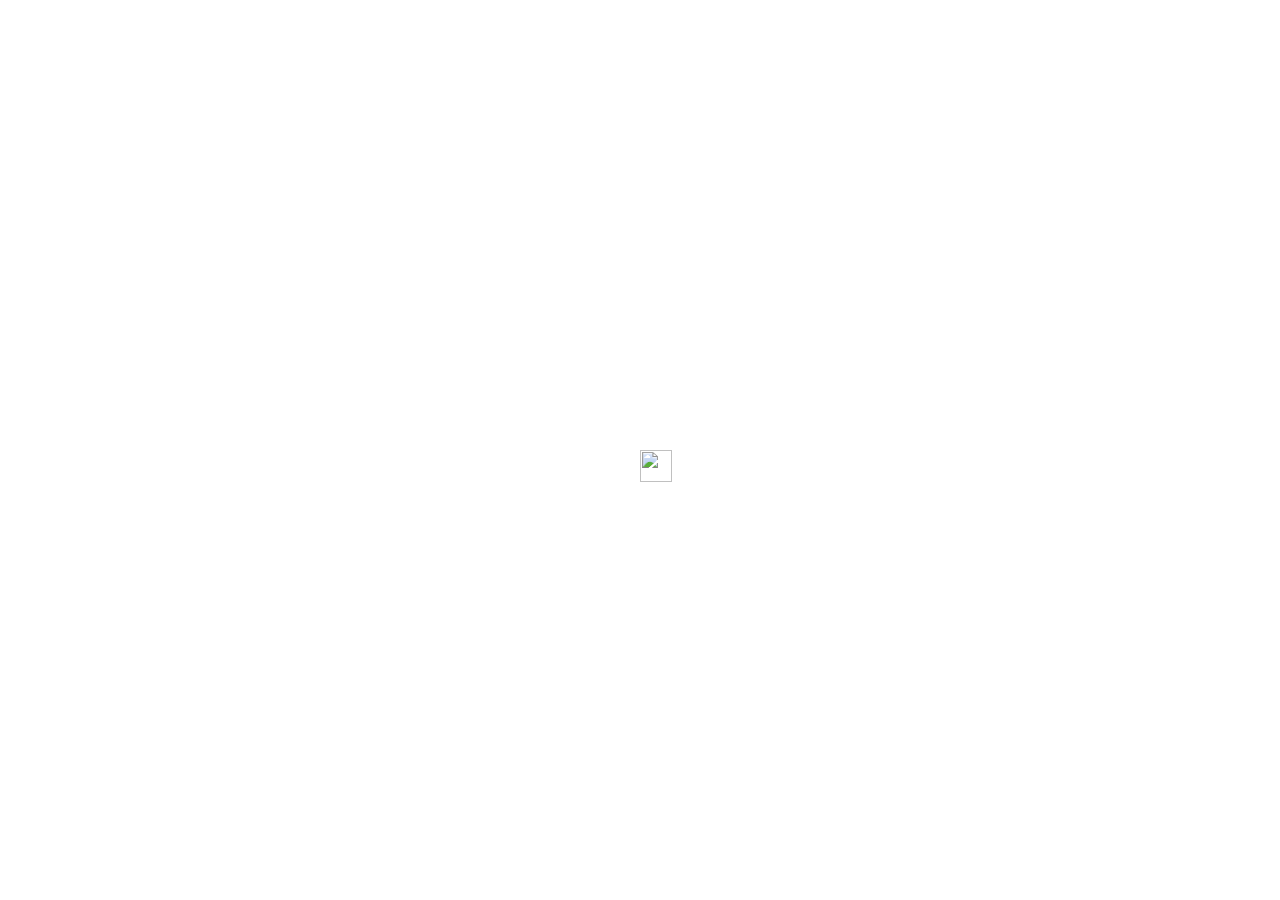
==== commit 17679f7b: "DAA...initial implementation of multi-season selection" ====
--- a/daa.html
+++ b/daa.html
@@ -1,6 +1,6 @@
 <html>
 <head>
-    <title>Davidsonville Travel Soccer - Visual Statistics</title>
+    <title>DAA Gators Soccer - Visual Statistics</title>
 
     <link rel="stylesheet" type="text/css" href="app/resources/ext-4.0.7/resources/css/ext-all.css" />
     <link rel="stylesheet" type="text/css" href="app/resources/css/nav.css" />
--- a/app/resources/css/main.css
+++ b/app/resources/css/main.css
@@ -129,6 +129,21 @@
 	background-repeat: no-repeat;
 }
 
+.icon-soccer-assist {
+	background-image: url(../img/icons/16x16/soccer-assist.png) !important;
+	background-repeat: no-repeat;
+}
+
+.icon-soccer-ball {
+	background-image: url(../img/icons/16x16/soccer-ball.png) !important;
+	background-repeat: no-repeat;
+}
+
+.icon-soccer-save {
+	background-image: url(../img/icons/16x16/soccer-save.png) !important;
+	background-repeat: no-repeat;
+}
+
 .icon-stacked-bar-chart {
 	background-image: url(../img/icons/16x16/stacked-bar-chart.png) !important;
 	background-repeat: no-repeat;
@@ -141,6 +156,16 @@
 
 .icon-star {
 	background-image: url(../img/icons/16x16/star.png) !important;
+	background-repeat: no-repeat;
+}
+
+.icon-target {
+	background-image: url(../img/icons/16x16/target.png) !important;
+	background-repeat: no-repeat;
+}
+
+.icon-tree {
+	background-image: url(../img/icons/16x16/tree.png) !important;
 	background-repeat: no-repeat;
 }
 
@@ -160,7 +185,7 @@
  
 /** easily recognize the bounding box 
 svg {
-	border: solid 1px black;
+	border: solid 2px black;
 }**/
 
 .arc path {
@@ -196,6 +221,8 @@
 
 .treecell {
 	border: solid 1px white;
+	-moz-border-radius: 4px;
+	border-radius: 4px;
 	font: 9px sans-serif;
 	line-height: 12px;
 	overflow: hidden;
@@ -203,14 +230,30 @@
 	padding: 2px;
 }
 
+.unsecTreeCell {
+	border: solid 1px white;
+	-moz-border-radius: 4px;
+	border-radius: 4px;
+	color: black;
+	/*text-shadow: 1px 1px #333;*/
+	/*font: bold 9px sans-serif;*/
+	font: 9px sans-serif;
+	line-height: 12px;
+	overflow: hidden;
+	position: absolute;
+	padding: 4px;
+}
+
 .nflTreeCell {
 	border: solid 1px white;
+	-moz-border-radius: 4px;
+	border-radius: 4px;
 	color: white;
 	font: bold 9px sans-serif;
 	line-height: 12px;
 	overflow: hidden;
 	position: absolute;
-	padding: 2px;
+	padding: 4px;
 }
 
 .tinyText {
@@ -223,15 +266,27 @@
 
 .legendText {
 	font: 9px/1.1 sans-serif;
+	cursor: pointer;
 }
 
 .legendTextBold {
 	font: bold 9px/1.1 sans-serif;
+	cursor: pointer
+}
+
+.legendTextBoldOver {
+	font: bold 9px/1.1 sans-serif;
+	color; #990066;
+	cursor: pointer
 }
 
 .labelText {
 	font: 9px/1.1 sans-serif;
 	pointer-events: none;
+}
+
+.labelText-pe {
+	font: 9px/1.1 sans-serif;
 }
 
 .labelTextItalic {
@@ -240,6 +295,14 @@
 	fill: #333333;
 }
 
+.treemapCategory {
+	font: bold 11px/1.1 "Verdana", sans-serif;
+	fill: #FFF;
+	stroke: black;
+	stroke-width: .2;
+	opacity: 1,
+	pointer-events: none;
+}
 /**
  * ExtJS overrides and additions
  */
